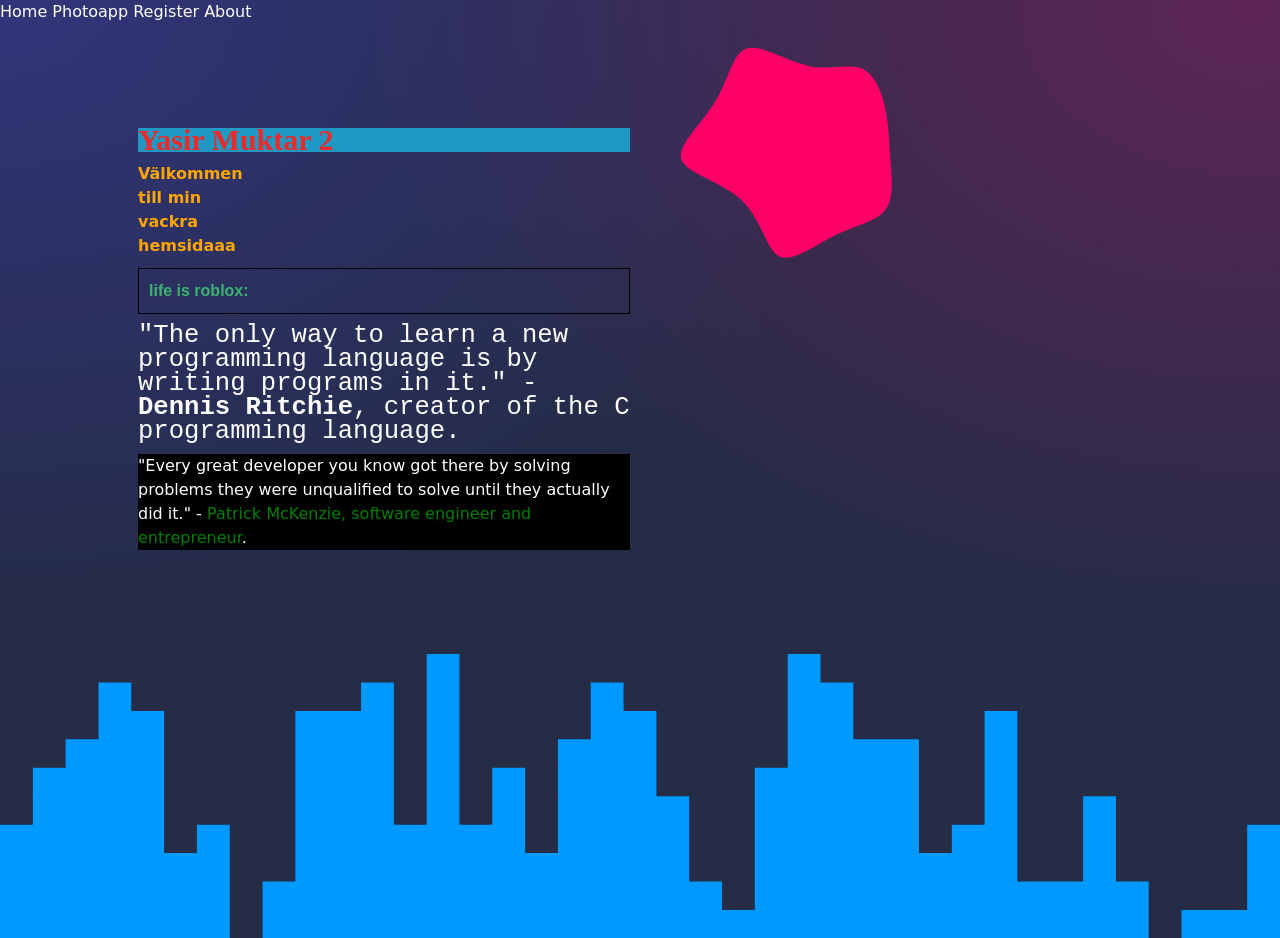
==== docs/index.html @ ff967b27 "CommitName" ====
<!DOCTYPE html>
<html lang="en" class="dark">
	<head>
		<meta charset="utf-8" />
		<link rel="icon" href="./favicon.png" />
		<meta name="viewport" content="width=device-width" />
		
		<link href="./_app/immutable/assets/0.CkoOo49k.css" rel="stylesheet">
		<link href="./_app/immutable/assets/2.Bvp-52qO.css" rel="stylesheet">
		<link rel="modulepreload" href="./_app/immutable/entry/start._t4psVDd.js">
		<link rel="modulepreload" href="./_app/immutable/chunks/entry.CQvxlo0r.js">
		<link rel="modulepreload" href="./_app/immutable/chunks/scheduler.Bnzw7RF6.js">
		<link rel="modulepreload" href="./_app/immutable/chunks/paths.CDs2u1xq.js">
		<link rel="modulepreload" href="./_app/immutable/entry/app.6u-N7lwZ.js">
		<link rel="modulepreload" href="./_app/immutable/chunks/index.Dfy6IGNO.js">
		<link rel="modulepreload" href="./_app/immutable/nodes/0.BbJ3l60i.js">
		<link rel="modulepreload" href="./_app/immutable/nodes/2.BrM-Hi9c.js">
	</head>
	<body data-sveltekit-preload-data="hover" data-theme="skeleton">
		<div style="display: contents">  <a href="./" data-svelte-h="svelte-1e6p6b9">Home</a> <a href="./photoapp" data-svelte-h="svelte-18v2arm">Photoapp</a> <a href="./register" data-svelte-h="svelte-1vq9c9a">Register</a> <a href="./about" data-svelte-h="svelte-2hnrj4">About</a>   <main class="svelte-1eyg1ui" data-svelte-h="svelte-1wphv04"><div class="svelte-1eyg1ui"><h1 class="name svelte-1eyg1ui">Yasir Muktar 2</h1> <h2 class="item svelte-1eyg1ui">Välkommen till min vackra hemsidaaa</h2> <h3 id="number" class="svelte-1eyg1ui">life is roblox:</h3> <p id="inspo" class="svelte-1eyg1ui">&quot;The only way to learn a new programming language is by writing programs in it.&quot; - <strong>Dennis Ritchie</strong>, creator of the C programming language.</p> <p style="background-color:black" class="svelte-1eyg1ui">&quot;Every great developer you know got there by solving problems they were unqualified to solve until they actually did it.&quot; - <span class="svelte-1eyg1ui">Patrick McKenzie, software engineer and entrepreneur</span>.</p> </div>  <svg viewBox="0 0 300 300" xmlns="http://www.w3.org/2000/svg"><path fill="#FF0066" d="M29.5,-44C37.1,-41,41.4,-30.9,43.5,-21.3C45.7,-11.7,45.8,-2.5,46.6,8.2C47.5,19,49.1,31.5,43.9,38.7C38.7,45.9,26.6,47.8,14.3,53.8C1.9,59.9,-10.8,70,-18.4,66.2C-26,62.4,-28.6,44.7,-40.2,33.5C-51.8,22.4,-72.5,17.9,-75.7,9.6C-78.8,1.3,-64.3,-10.7,-56.1,-24.3C-47.8,-37.9,-45.8,-53,-37.5,-55.7C-29.2,-58.3,-14.6,-48.4,-1.8,-45.6C10.9,-42.7,21.9,-46.9,29.5,-44Z" transform=" translate(100,70)"></path></svg></main> <svg xmlns="http://www.w3.org/2000/svg" viewBox="0 0 1440 320"><path fill="#0099ff" fill-opacity="1" d="M0,160L0,192L36.9,192L36.9,128L73.8,128L73.8,96L110.8,96L110.8,32L147.7,32L147.7,64L184.6,64L184.6,224L221.5,224L221.5,192L258.5,192L258.5,320L295.4,320L295.4,256L332.3,256L332.3,64L369.2,64L369.2,64L406.2,64L406.2,32L443.1,32L443.1,192L480,192L480,0L516.9,0L516.9,192L553.8,192L553.8,128L590.8,128L590.8,224L627.7,224L627.7,96L664.6,96L664.6,32L701.5,32L701.5,64L738.5,64L738.5,160L775.4,160L775.4,256L812.3,256L812.3,288L849.2,288L849.2,128L886.2,128L886.2,0L923.1,0L923.1,32L960,32L960,96L996.9,96L996.9,96L1033.8,96L1033.8,224L1070.8,224L1070.8,192L1107.7,192L1107.7,64L1144.6,64L1144.6,256L1181.5,256L1181.5,256L1218.5,256L1218.5,160L1255.4,160L1255.4,256L1292.3,256L1292.3,320L1329.2,320L1329.2,288L1366.2,288L1366.2,288L1403.1,288L1403.1,192L1440,192L1440,320L1403.1,320L1403.1,320L1366.2,320L1366.2,320L1329.2,320L1329.2,320L1292.3,320L1292.3,320L1255.4,320L1255.4,320L1218.5,320L1218.5,320L1181.5,320L1181.5,320L1144.6,320L1144.6,320L1107.7,320L1107.7,320L1070.8,320L1070.8,320L1033.8,320L1033.8,320L996.9,320L996.9,320L960,320L960,320L923.1,320L923.1,320L886.2,320L886.2,320L849.2,320L849.2,320L812.3,320L812.3,320L775.4,320L775.4,320L738.5,320L738.5,320L701.5,320L701.5,320L664.6,320L664.6,320L627.7,320L627.7,320L590.8,320L590.8,320L553.8,320L553.8,320L516.9,320L516.9,320L480,320L480,320L443.1,320L443.1,320L406.2,320L406.2,320L369.2,320L369.2,320L332.3,320L332.3,320L295.4,320L295.4,320L258.5,320L258.5,320L221.5,320L221.5,320L184.6,320L184.6,320L147.7,320L147.7,320L110.8,320L110.8,320L73.8,320L73.8,320L36.9,320L36.9,320L0,320L0,320Z"></path></svg> 
			
			<script>
				{
					__sveltekit_cjwjh6 = {
						base: new URL(".", location).pathname.slice(0, -1)
					};

					const element = document.currentScript.parentElement;

					const data = [null,null];

					Promise.all([
						import("./_app/immutable/entry/start._t4psVDd.js"),
						import("./_app/immutable/entry/app.6u-N7lwZ.js")
					]).then(([kit, app]) => {
						kit.start(app, element, {
							node_ids: [0, 2],
							data,
							form: null,
							error: null
						});
					});
				}
			</script>
		</div>
	</body>
</html>
---- docs/_app/immutable/assets/0.CkoOo49k.css ----
*,:before,:after{--tw-border-spacing-x: 0;--tw-border-spacing-y: 0;--tw-translate-x: 0;--tw-translate-y: 0;--tw-rotate: 0;--tw-skew-x: 0;--tw-skew-y: 0;--tw-scale-x: 1;--tw-scale-y: 1;--tw-pan-x: ;--tw-pan-y: ;--tw-pinch-zoom: ;--tw-scroll-snap-strictness: proximity;--tw-gradient-from-position: ;--tw-gradient-via-position: ;--tw-gradient-to-position: ;--tw-ordinal: ;--tw-slashed-zero: ;--tw-numeric-figure: ;--tw-numeric-spacing: ;--tw-numeric-fraction: ;--tw-ring-inset: ;--tw-ring-offset-width: 0px;--tw-ring-offset-color: #fff;--tw-ring-color: rgb(59 130 246 / .5);--tw-ring-offset-shadow: 0 0 #0000;--tw-ring-shadow: 0 0 #0000;--tw-shadow: 0 0 #0000;--tw-shadow-colored: 0 0 #0000;--tw-blur: ;--tw-brightness: ;--tw-contrast: ;--tw-grayscale: ;--tw-hue-rotate: ;--tw-invert: ;--tw-saturate: ;--tw-sepia: ;--tw-drop-shadow: ;--tw-backdrop-blur: ;--tw-backdrop-brightness: ;--tw-backdrop-contrast: ;--tw-backdrop-grayscale: ;--tw-backdrop-hue-rotate: ;--tw-backdrop-invert: ;--tw-backdrop-opacity: ;--tw-backdrop-saturate: ;--tw-backdrop-sepia: ;--tw-contain-size: ;--tw-contain-layout: ;--tw-contain-paint: ;--tw-contain-style: }::backdrop{--tw-border-spacing-x: 0;--tw-border-spacing-y: 0;--tw-translate-x: 0;--tw-translate-y: 0;--tw-rotate: 0;--tw-skew-x: 0;--tw-skew-y: 0;--tw-scale-x: 1;--tw-scale-y: 1;--tw-pan-x: ;--tw-pan-y: ;--tw-pinch-zoom: ;--tw-scroll-snap-strictness: proximity;--tw-gradient-from-position: ;--tw-gradient-via-position: ;--tw-gradient-to-position: ;--tw-ordinal: ;--tw-slashed-zero: ;--tw-numeric-figure: ;--tw-numeric-spacing: ;--tw-numeric-fraction: ;--tw-ring-inset: ;--tw-ring-offset-width: 0px;--tw-ring-offset-color: #fff;--tw-ring-color: rgb(59 130 246 / .5);--tw-ring-offset-shadow: 0 0 #0000;--tw-ring-shadow: 0 0 #0000;--tw-shadow: 0 0 #0000;--tw-shadow-colored: 0 0 #0000;--tw-blur: ;--tw-brightness: ;--tw-contrast: ;--tw-grayscale: ;--tw-hue-rotate: ;--tw-invert: ;--tw-saturate: ;--tw-sepia: ;--tw-drop-shadow: ;--tw-backdrop-blur: ;--tw-backdrop-brightness: ;--tw-backdrop-contrast: ;--tw-backdrop-grayscale: ;--tw-backdrop-hue-rotate: ;--tw-backdrop-invert: ;--tw-backdrop-opacity: ;--tw-backdrop-saturate: ;--tw-backdrop-sepia: ;--tw-contain-size: ;--tw-contain-layout: ;--tw-contain-paint: ;--tw-contain-style: }*,:before,:after{box-sizing:border-box;border-width:0;border-style:solid;border-color:#e5e7eb}:before,:after{--tw-content: ""}html,:host{line-height:1.5;-webkit-text-size-adjust:100%;-moz-tab-size:4;-o-tab-size:4;tab-size:4;font-family:ui-sans-serif,system-ui,sans-serif,"Apple Color Emoji","Segoe UI Emoji",Segoe UI Symbol,"Noto Color Emoji";font-feature-settings:normal;font-variation-settings:normal;-webkit-tap-highlight-color:transparent}body{margin:0;line-height:inherit}hr{height:0;color:inherit;border-top-width:1px}abbr:where([title]){-webkit-text-decoration:underline dotted;text-decoration:underline dotted}h1,h2,h3{font-size:inherit;font-weight:inherit}a{color:inherit;text-decoration:inherit}b,strong{font-weight:bolder}samp{font-family:ui-monospace,SFMono-Regular,Menlo,Monaco,Consolas,Liberation Mono,Courier New,monospace;font-feature-settings:normal;font-variation-settings:normal;font-size:1em}small{font-size:80%}sub,sup{font-size:75%;line-height:0;position:relative;vertical-align:baseline}sub{bottom:-.25em}sup{top:-.5em}button,input,optgroup,select,textarea{font-family:inherit;font-feature-settings:inherit;font-variation-settings:inherit;font-size:100%;font-weight:inherit;line-height:inherit;letter-spacing:inherit;color:inherit;margin:0;padding:0}button,select{text-transform:none}button,input:where([type=button]),input:where([type=reset]),input:where([type=submit]){-webkit-appearance:button;background-color:transparent;background-image:none}:-moz-focusring{outline:auto}:-moz-ui-invalid{box-shadow:none}progress{vertical-align:baseline}::-webkit-inner-spin-button,::-webkit-outer-spin-button{height:auto}[type=search]{-webkit-appearance:textfield;outline-offset:-2px}::-webkit-search-decoration{-webkit-appearance:none}::-webkit-file-upload-button{-webkit-appearance:button;font:inherit}summary{display:list-item}dl,dd,h1,h2,h3,hr,figure,p{margin:0}fieldset{margin:0;padding:0}ol,ul,menu{list-style:none;margin:0;padding:0}dialog{padding:0}textarea{resize:vertical}input::-moz-placeholder,textarea::-moz-placeholder{opacity:1;color:#9ca3af}input::placeholder,textarea::placeholder{opacity:1;color:#9ca3af}button,[role=button]{cursor:pointer}:disabled{cursor:default}img,svg,video,canvas,audio,iframe,embed,object{display:block;vertical-align:middle}img,video{max-width:100%;height:auto}[hidden]:where(:not([hidden=until-found])){display:none}[type=text],input:where(:not([type])),[type=email],[type=url],[type=password],[type=number],[type=date],[type=datetime-local],[type=month],[type=search],[type=tel],[type=time],[type=week],[multiple],textarea,select{-webkit-appearance:none;-moz-appearance:none;appearance:none;background-color:#fff;border-color:#6b7280;border-width:1px;border-radius:0;padding:.5rem .75rem;font-size:1rem;line-height:1.5rem;--tw-shadow: 0 0 #0000}[type=text]:focus,input:where(:not([type])):focus,[type=email]:focus,[type=url]:focus,[type=password]:focus,[type=number]:focus,[type=date]:focus,[type=datetime-local]:focus,[type=month]:focus,[type=search]:focus,[type=tel]:focus,[type=time]:focus,[type=week]:focus,[multiple]:focus,textarea:focus,select:focus{outline:2px solid transparent;outline-offset:2px;--tw-ring-inset: var(--tw-empty, );--tw-ring-offset-width: 0px;--tw-ring-offset-color: #fff;--tw-ring-color: #2563eb;--tw-ring-offset-shadow: var(--tw-ring-inset) 0 0 0 var(--tw-ring-offset-width) var(--tw-ring-offset-color);--tw-ring-shadow: var(--tw-ring-inset) 0 0 0 calc(1px + var(--tw-ring-offset-width)) var(--tw-ring-color);box-shadow:var(--tw-ring-offset-shadow),var(--tw-ring-shadow),var(--tw-shadow);border-color:#2563eb}input::-moz-placeholder,textarea::-moz-placeholder{color:#6b7280;opacity:1}input::placeholder,textarea::placeholder{color:#6b7280;opacity:1}::-webkit-datetime-edit-fields-wrapper{padding:0}::-webkit-date-and-time-value{min-height:1.5em;text-align:inherit}::-webkit-datetime-edit{display:inline-flex}::-webkit-datetime-edit,::-webkit-datetime-edit-year-field,::-webkit-datetime-edit-month-field,::-webkit-datetime-edit-day-field,::-webkit-datetime-edit-hour-field,::-webkit-datetime-edit-minute-field,::-webkit-datetime-edit-second-field,::-webkit-datetime-edit-millisecond-field,::-webkit-datetime-edit-meridiem-field{padding-top:0;padding-bottom:0}select{background-image:url("data:image/svg+xml,%3csvg xmlns='http://www.w3.org/2000/svg' fill='none' viewBox='0 0 20 20'%3e%3cpath stroke='%236b7280' stroke-linecap='round' stroke-linejoin='round' stroke-width='1.5' d='M6 8l4 4 4-4'/%3e%3c/svg%3e");background-position:right .5rem center;background-repeat:no-repeat;background-size:1.5em 1.5em;padding-right:2.5rem;-webkit-print-color-adjust:exact;print-color-adjust:exact}[multiple],[size]:where(select:not([size="1"])){background-image:initial;background-position:initial;background-repeat:unset;background-size:initial;padding-right:.75rem;-webkit-print-color-adjust:unset;print-color-adjust:unset}[type=checkbox],[type=radio]{-webkit-appearance:none;-moz-appearance:none;appearance:none;padding:0;-webkit-print-color-adjust:exact;print-color-adjust:exact;display:inline-block;vertical-align:middle;background-origin:border-box;-webkit-user-select:none;-moz-user-select:none;user-select:none;flex-shrink:0;height:1rem;width:1rem;color:#2563eb;background-color:#fff;border-color:#6b7280;border-width:1px;--tw-shadow: 0 0 #0000}[type=checkbox]{border-radius:0}[type=radio]{border-radius:100%}[type=checkbox]:focus,[type=radio]:focus{outline:2px solid transparent;outline-offset:2px;--tw-ring-inset: var(--tw-empty, );--tw-ring-offset-width: 2px;--tw-ring-offset-color: #fff;--tw-ring-color: #2563eb;--tw-ring-offset-shadow: var(--tw-ring-inset) 0 0 0 var(--tw-ring-offset-width) var(--tw-ring-offset-color);--tw-ring-shadow: var(--tw-ring-inset) 0 0 0 calc(2px + var(--tw-ring-offset-width)) var(--tw-ring-color);box-shadow:var(--tw-ring-offset-shadow),var(--tw-ring-shadow),var(--tw-shadow)}[type=checkbox]:checked,[type=radio]:checked{border-color:transparent;background-color:currentColor;background-size:100% 100%;background-position:center;background-repeat:no-repeat}[type=checkbox]:checked{background-image:url("data:image/svg+xml,%3csvg viewBox='0 0 16 16' fill='white' xmlns='http://www.w3.org/2000/svg'%3e%3cpath d='M12.207 4.793a1 1 0 010 1.414l-5 5a1 1 0 01-1.414 0l-2-2a1 1 0 011.414-1.414L6.5 9.086l4.293-4.293a1 1 0 011.414 0z'/%3e%3c/svg%3e")}@media (forced-colors: active){[type=checkbox]:checked{-webkit-appearance:auto;-moz-appearance:auto;appearance:auto}}[type=radio]:checked{background-image:url("data:image/svg+xml,%3csvg viewBox='0 0 16 16' fill='white' xmlns='http://www.w3.org/2000/svg'%3e%3ccircle cx='8' cy='8' r='3'/%3e%3c/svg%3e")}@media (forced-colors: active){[type=radio]:checked{-webkit-appearance:auto;-moz-appearance:auto;appearance:auto}}[type=checkbox]:checked:hover,[type=checkbox]:checked:focus,[type=radio]:checked:hover,[type=radio]:checked:focus{border-color:transparent;background-color:currentColor}[type=checkbox]:indeterminate{background-image:url("data:image/svg+xml,%3csvg xmlns='http://www.w3.org/2000/svg' fill='none' viewBox='0 0 16 16'%3e%3cpath stroke='white' stroke-linecap='round' stroke-linejoin='round' stroke-width='2' d='M4 8h8'/%3e%3c/svg%3e");border-color:transparent;background-color:currentColor;background-size:100% 100%;background-position:center;background-repeat:no-repeat}@media (forced-colors: active){[type=checkbox]:indeterminate{-webkit-appearance:auto;-moz-appearance:auto;appearance:auto}}[type=checkbox]:indeterminate:hover,[type=checkbox]:indeterminate:focus{border-color:transparent;background-color:currentColor}[type=file]{background:unset;border-color:inherit;border-width:0;border-radius:0;padding:0;font-size:unset;line-height:inherit}[type=file]:focus{outline:1px solid ButtonText;outline:1px auto -webkit-focus-ring-color}body{background-color:rgb(var(--color-surface-50));font-size:1rem;line-height:1.5rem;font-family:var(--theme-font-family-base);color:rgba(var(--theme-font-color-base))}.dark body{background-color:rgb(var(--color-surface-900));color:rgba(var(--theme-font-color-dark))}::-moz-selection{background-color:rgb(var(--color-primary-500) / .3)}::selection{background-color:rgb(var(--color-primary-500) / .3)}html{-webkit-tap-highlight-color:rgba(128,128,128,.5);scrollbar-color:rgba(0,0,0,.2) rgba(255,255,255,.05)}:root{scrollbar-color:rgba(128,128,128,.5) rgba(0,0,0,.1);scrollbar-width:thin}html.dark{scrollbar-color:rgba(255,255,255,.1) rgba(0,0,0,.05)}hr:not(.divider){display:block;border-top-width:1px;border-style:solid;border-color:rgb(var(--color-surface-300))}.dark hr:not(.divider){border-color:rgb(var(--color-surface-600))}fieldset,label{display:block}::-moz-placeholder{color:rgb(var(--color-surface-500))}::placeholder{color:rgb(var(--color-surface-500))}.dark ::-moz-placeholder{color:rgb(var(--color-surface-400))}.dark ::placeholder{color:rgb(var(--color-surface-400))}:is(.dark input::-webkit-calendar-picker-indicator){--tw-invert: invert(100%);filter:var(--tw-blur) var(--tw-brightness) var(--tw-contrast) var(--tw-grayscale) var(--tw-hue-rotate) var(--tw-invert) var(--tw-saturate) var(--tw-sepia) var(--tw-drop-shadow)}input[type=search]::-webkit-search-cancel-button{-webkit-appearance:none;background:url("data:image/svg+xml,%3Csvg xmlns='http://www.w3.org/2000/svg' viewBox='0 0 512 512'%3E%3Cpath d='M256 8C119 8 8 119 8 256s111 248 248 248 248-111 248-248S393 8 256 8zm121.6 313.1c4.7 4.7 4.7 12.3 0 17L338 377.6c-4.7 4.7-12.3 4.7-17 0L256 312l-65.1 65.6c-4.7 4.7-12.3 4.7-17 0L134.4 338c-4.7-4.7-4.7-12.3 0-17l65.6-65-65.6-65.1c-4.7-4.7-4.7-12.3 0-17l39.6-39.6c4.7-4.7 12.3-4.7 17 0l65 65.7 65.1-65.6c4.7-4.7 12.3-4.7 17 0l39.6 39.6c4.7 4.7 4.7 12.3 0 17L312 256l65.6 65.1z'/%3E%3C/svg%3E") no-repeat 50% 50%;pointer-events:none;height:1rem;width:1rem;border-radius:9999px;background-size:contain;opacity:0}input[type=search]:focus::-webkit-search-cancel-button{pointer-events:auto;opacity:1}:is(.dark input[type=search]::-webkit-search-cancel-button){--tw-invert: invert(100%);filter:var(--tw-blur) var(--tw-brightness) var(--tw-contrast) var(--tw-grayscale) var(--tw-hue-rotate) var(--tw-invert) var(--tw-saturate) var(--tw-sepia) var(--tw-drop-shadow)}progress{webkit-appearance:none;-moz-appearance:none;-webkit-appearance:none;appearance:none;height:.5rem;width:100%;overflow:hidden;border-radius:var(--theme-rounded-base);background-color:rgb(var(--color-surface-400))}.dark progress{background-color:rgb(var(--color-surface-500))}progress::-webkit-progress-bar{background-color:rgb(var(--color-surface-400))}.dark progress::-webkit-progress-bar{background-color:rgb(var(--color-surface-500))}progress::-webkit-progress-value{background-color:rgb(var(--color-surface-900))}.dark progress::-webkit-progress-value{background-color:rgb(var(--color-surface-50))}::-moz-progress-bar{background-color:rgb(var(--color-surface-900))}.dark ::-moz-progress-bar{background-color:rgb(var(--color-surface-50))}:indeterminate::-moz-progress-bar{width:0}input[type=file]:not(.file-dropzone-input)::file-selector-button:disabled{cursor:not-allowed;opacity:.5}input[type=file]:not(.file-dropzone-input)::file-selector-button:disabled:hover{--tw-brightness: brightness(1);filter:var(--tw-blur) var(--tw-brightness) var(--tw-contrast) var(--tw-grayscale) var(--tw-hue-rotate) var(--tw-invert) var(--tw-saturate) var(--tw-sepia) var(--tw-drop-shadow)}input[type=file]:not(.file-dropzone-input)::file-selector-button:disabled:active{--tw-scale-x: 1;--tw-scale-y: 1;transform:translate(var(--tw-translate-x),var(--tw-translate-y)) rotate(var(--tw-rotate)) skew(var(--tw-skew-x)) skewY(var(--tw-skew-y)) scaleX(var(--tw-scale-x)) scaleY(var(--tw-scale-y))}input[type=file]:not(.file-dropzone-input)::file-selector-button{font-size:.875rem;line-height:1.25rem;padding:.375rem .75rem;white-space:nowrap;text-align:center;display:inline-flex;align-items:center;justify-content:center;transition-property:all;transition-timing-function:cubic-bezier(.4,0,.2,1);transition-duration:.15s;border-radius:var(--theme-rounded-base);background-color:rgb(var(--color-surface-900));color:rgb(var(--color-surface-50));margin-right:.5rem;border-width:0px}input[type=file]:not(.file-dropzone-input)::file-selector-button>:not([hidden])~:not([hidden]){--tw-space-x-reverse: 0;margin-right:calc(.5rem * var(--tw-space-x-reverse));margin-left:calc(.5rem * calc(1 - var(--tw-space-x-reverse)))}input[type=file]:not(.file-dropzone-input)::file-selector-button:hover{--tw-brightness: brightness(1.15);filter:var(--tw-blur) var(--tw-brightness) var(--tw-contrast) var(--tw-grayscale) var(--tw-hue-rotate) var(--tw-invert) var(--tw-saturate) var(--tw-sepia) var(--tw-drop-shadow)}input[type=file]:not(.file-dropzone-input)::file-selector-button:active{--tw-scale-x: 95%;--tw-scale-y: 95%;transform:translate(var(--tw-translate-x),var(--tw-translate-y)) rotate(var(--tw-rotate)) skew(var(--tw-skew-x)) skewY(var(--tw-skew-y)) scaleX(var(--tw-scale-x)) scaleY(var(--tw-scale-y));--tw-brightness: brightness(.9);filter:var(--tw-blur) var(--tw-brightness) var(--tw-contrast) var(--tw-grayscale) var(--tw-hue-rotate) var(--tw-invert) var(--tw-saturate) var(--tw-sepia) var(--tw-drop-shadow)}.dark input[type=file]:not(.file-dropzone-input)::file-selector-button{background-color:rgb(var(--color-surface-50));color:rgb(var(--color-surface-900))}[type=range]{width:100%;accent-color:rgb(var(--color-surface-900) / 1)}:is(.dark [type=range]){accent-color:rgb(var(--color-surface-50) / 1)}[data-sort]{cursor:pointer}[data-sort]:hover:hover,.dark [data-sort]:hover:hover{background-color:rgb(var(--color-primary-500) / .1)}[data-sort]:after{margin-left:.5rem!important;opacity:0;--tw-content: "↓" !important;content:var(--tw-content)!important}[data-popup]{position:absolute;top:0;left:0;display:none;transition-property:opacity;transition-timing-function:cubic-bezier(.4,0,.2,1);transition-duration:.15s}:root [data-theme=skeleton]{--theme-font-family-base: system-ui;--theme-font-family-heading: system-ui;--theme-font-color-base: 0 0 0;--theme-font-color-dark: 255 255 255;--theme-rounded-base: 9999px;--theme-rounded-container: 8px;--theme-border-base: 1px;--on-primary: 0 0 0;--on-secondary: 255 255 255;--on-tertiary: 0 0 0;--on-success: 0 0 0;--on-warning: 0 0 0;--on-error: 255 255 255;--on-surface: 255 255 255;--color-primary-50: 219 245 236;--color-primary-100: 207 241 230;--color-primary-200: 195 238 224;--color-primary-300: 159 227 205;--color-primary-400: 87 207 167;--color-primary-500: 15 186 129;--color-primary-600: 14 167 116;--color-primary-700: 11 140 97;--color-primary-800: 9 112 77;--color-primary-900: 7 91 63;--color-secondary-50: 229 227 251;--color-secondary-100: 220 218 250;--color-secondary-200: 211 209 249;--color-secondary-300: 185 181 245;--color-secondary-400: 132 126 237;--color-secondary-500: 79 70 229;--color-secondary-600: 71 63 206;--color-secondary-700: 59 53 172;--color-secondary-800: 47 42 137;--color-secondary-900: 39 34 112;--color-tertiary-50: 219 242 252;--color-tertiary-100: 207 237 251;--color-tertiary-200: 195 233 250;--color-tertiary-300: 159 219 246;--color-tertiary-400: 86 192 240;--color-tertiary-500: 14 165 233;--color-tertiary-600: 13 149 210;--color-tertiary-700: 11 124 175;--color-tertiary-800: 8 99 140;--color-tertiary-900: 7 81 114;--color-success-50: 237 247 220;--color-success-100: 230 245 208;--color-success-200: 224 242 197;--color-success-300: 206 235 162;--color-success-400: 169 219 92;--color-success-500: 132 204 22;--color-success-600: 119 184 20;--color-success-700: 99 153 17;--color-success-800: 79 122 13;--color-success-900: 65 100 11;--color-warning-50: 252 244 218;--color-warning-100: 251 240 206;--color-warning-200: 250 236 193;--color-warning-300: 247 225 156;--color-warning-400: 240 202 82;--color-warning-500: 234 179 8;--color-warning-600: 211 161 7;--color-warning-700: 176 134 6;--color-warning-800: 140 107 5;--color-warning-900: 115 88 4;--color-error-50: 249 221 234;--color-error-100: 246 209 228;--color-error-200: 244 198 221;--color-error-300: 238 163 200;--color-error-400: 225 94 159;--color-error-500: 212 25 118;--color-error-600: 191 23 106;--color-error-700: 159 19 89;--color-error-800: 127 15 71;--color-error-900: 104 12 58;--color-surface-50: 228 230 238;--color-surface-100: 219 222 233;--color-surface-200: 210 214 227;--color-surface-300: 182 189 210;--color-surface-400: 128 140 177;--color-surface-500: 73 90 143;--color-surface-600: 66 81 129;--color-surface-700: 55 68 107;--color-surface-800: 44 54 86;--color-surface-900: 36 44 70}[data-theme=skeleton] h1,[data-theme=skeleton] h2,[data-theme=skeleton] h3{font-weight:700}[data-theme=skeleton]{background-image:radial-gradient(at 0% 0%,rgba(var(--color-secondary-500) / .33) 0px,transparent 50%),radial-gradient(at 98% 1%,rgba(var(--color-error-500) / .33) 0px,transparent 50%);background-attachment:fixed;background-position:center;background-repeat:no-repeat;background-size:cover}.container{width:100%}@media (min-width: 640px){.container{max-width:640px}}@media (min-width: 768px){.container{max-width:768px}}@media (min-width: 1024px){.container{max-width:1024px}}@media (min-width: 1280px){.container{max-width:1280px}}@media (min-width: 1536px){.container{max-width:1536px}}.h1{font-size:1.875rem;line-height:2.25rem;font-family:var(--theme-font-family-heading)}.h2{font-size:1.5rem;line-height:2rem;font-family:var(--theme-font-family-heading)}.h3{font-size:1.25rem;line-height:1.75rem;font-family:var(--theme-font-family-heading)}.anchor{--tw-text-opacity: 1;color:rgb(var(--color-primary-700) / var(--tw-text-opacity));text-decoration-line:underline}.anchor:hover{--tw-brightness: brightness(1.1);filter:var(--tw-blur) var(--tw-brightness) var(--tw-contrast) var(--tw-grayscale) var(--tw-hue-rotate) var(--tw-invert) var(--tw-saturate) var(--tw-sepia) var(--tw-drop-shadow)}:is(.dark .anchor){--tw-text-opacity: 1;color:rgb(var(--color-primary-500) / var(--tw-text-opacity))}.alert{display:flex;flex-direction:column;align-items:flex-start;padding:1rem;color:rgb(var(--color-surface-900));border-radius:var(--theme-rounded-container)}.alert>:not([hidden])~:not([hidden]){--tw-space-y-reverse: 0;margin-top:calc(1rem * calc(1 - var(--tw-space-y-reverse)));margin-bottom:calc(1rem * var(--tw-space-y-reverse))}.dark .alert{color:rgb(var(--color-surface-50))}.label>:not([hidden])~:not([hidden]){--tw-space-y-reverse: 0;margin-top:calc(.25rem * calc(1 - var(--tw-space-y-reverse)));margin-bottom:calc(.25rem * var(--tw-space-y-reverse))}.input,.textarea,.select{width:100%;transition-property:color,background-color,border-color,text-decoration-color,fill,stroke,opacity,box-shadow,transform,filter,-webkit-backdrop-filter;transition-property:color,background-color,border-color,text-decoration-color,fill,stroke,opacity,box-shadow,transform,filter,backdrop-filter;transition-property:color,background-color,border-color,text-decoration-color,fill,stroke,opacity,box-shadow,transform,filter,backdrop-filter,-webkit-backdrop-filter;transition-timing-function:cubic-bezier(.4,0,.2,1);transition-duration:.2s;background-color:rgb(var(--color-surface-200));--tw-ring-offset-shadow: var(--tw-ring-inset) 0 0 0 var(--tw-ring-offset-width) var(--tw-ring-offset-color) !important;--tw-ring-shadow: var(--tw-ring-inset) 0 0 0 calc(0px + var(--tw-ring-offset-width)) var(--tw-ring-color) !important;box-shadow:var(--tw-ring-offset-shadow),var(--tw-ring-shadow),var(--tw-shadow, 0 0 #0000)!important;border-width:var(--theme-border-base);border-color:rgb(var(--color-surface-400))}.dark .input,.dark .textarea,.dark .select{background-color:rgb(var(--color-surface-700));border-color:rgb(var(--color-surface-500))}.input:hover,.textarea:hover,.select:hover{--tw-brightness: brightness(1.05);filter:var(--tw-blur) var(--tw-brightness) var(--tw-contrast) var(--tw-grayscale) var(--tw-hue-rotate) var(--tw-invert) var(--tw-saturate) var(--tw-sepia) var(--tw-drop-shadow)}.input:focus,.textarea:focus,.select:focus{--tw-brightness: brightness(1.05);filter:var(--tw-blur) var(--tw-brightness) var(--tw-contrast) var(--tw-grayscale) var(--tw-hue-rotate) var(--tw-invert) var(--tw-saturate) var(--tw-sepia) var(--tw-drop-shadow)}.input:focus-within,.textarea:focus-within,.select:focus-within{--tw-border-opacity: 1;border-color:rgb(var(--color-primary-500) / var(--tw-border-opacity))}.input{border-radius:var(--theme-rounded-base)}.textarea,.select{border-radius:var(--theme-rounded-container)}.select>:not([hidden])~:not([hidden]){--tw-space-y-reverse: 0;margin-top:calc(.25rem * calc(1 - var(--tw-space-y-reverse)));margin-bottom:calc(.25rem * var(--tw-space-y-reverse))}.select{padding:.5rem 2rem .5rem .5rem}.select[size]{background-image:none}.select optgroup>:not([hidden])~:not([hidden]){--tw-space-y-reverse: 0;margin-top:calc(.25rem * calc(1 - var(--tw-space-y-reverse)));margin-bottom:calc(.25rem * var(--tw-space-y-reverse))}.select optgroup{font-weight:700}.select optgroup option{margin-left:0;padding-left:0}.select optgroup option:first-of-type{margin-top:.75rem}.select optgroup option:last-child{margin-bottom:.75rem!important}.select option{cursor:pointer;padding:.5rem 1rem;background-color:rgb(var(--color-surface-200));border-radius:var(--theme-rounded-base)}.dark .select option{background-color:rgb(var(--color-surface-700))}.select option:checked{background:rgb(var(--color-primary-500)) linear-gradient(0deg,rgb(var(--color-primary-500)),rgb(var(--color-primary-500)));color:rgb(var(--on-primary))}.input[type=file]{padding:.25rem}.input[type=color]{height:2.5rem;width:2.5rem;cursor:pointer;overflow:hidden;border-style:none;border-radius:var(--theme-rounded-base);-webkit-appearance:none}.input[type=color]::-webkit-color-swatch-wrapper{padding:0}.input[type=color]::-webkit-color-swatch{border-style:none}.input[type=color]::-webkit-color-swatch:hover{--tw-brightness: brightness(1.1);filter:var(--tw-blur) var(--tw-brightness) var(--tw-contrast) var(--tw-grayscale) var(--tw-hue-rotate) var(--tw-invert) var(--tw-saturate) var(--tw-sepia) var(--tw-drop-shadow)}.input[type=color]::-moz-color-swatch{border-style:none}.input:disabled,.textarea:disabled,.select:disabled{cursor:not-allowed!important;opacity:.5!important}.input:disabled:hover,.textarea:disabled:hover,.select:disabled:hover{--tw-brightness: brightness(1) !important;filter:var(--tw-blur) var(--tw-brightness) var(--tw-contrast) var(--tw-grayscale) var(--tw-hue-rotate) var(--tw-invert) var(--tw-saturate) var(--tw-sepia) var(--tw-drop-shadow)!important}.input[readonly],.textarea[readonly],.select[readonly]{cursor:not-allowed!important;border-color:transparent!important}.input[readonly]:hover,.textarea[readonly]:hover,.select[readonly]:hover{--tw-brightness: brightness(1) !important;filter:var(--tw-blur) var(--tw-brightness) var(--tw-contrast) var(--tw-grayscale) var(--tw-hue-rotate) var(--tw-invert) var(--tw-saturate) var(--tw-sepia) var(--tw-drop-shadow)!important}.list{list-style-type:none}.list>:not([hidden])~:not([hidden]){--tw-space-y-reverse: 0;margin-top:calc(.25rem * calc(1 - var(--tw-space-y-reverse)));margin-bottom:calc(.25rem * var(--tw-space-y-reverse))}.list li{display:flex;align-items:center;border-radius:var(--theme-rounded-base)}.list li>:not([hidden])~:not([hidden]){--tw-space-x-reverse: 0;margin-right:calc(1rem * var(--tw-space-x-reverse));margin-left:calc(1rem * calc(1 - var(--tw-space-x-reverse)))}[data-popup] .\!arrow{position:absolute!important;height:.5rem!important;width:.5rem!important;--tw-rotate: 45deg !important;transform:translate(var(--tw-translate-x),var(--tw-translate-y)) rotate(var(--tw-rotate)) skew(var(--tw-skew-x)) skewY(var(--tw-skew-y)) scaleX(var(--tw-scale-x)) scaleY(var(--tw-scale-y))!important}[data-popup] .arrow{position:absolute;height:.5rem;width:.5rem;--tw-rotate: 45deg;transform:translate(var(--tw-translate-x),var(--tw-translate-y)) rotate(var(--tw-rotate)) skew(var(--tw-skew-x)) skewY(var(--tw-skew-y)) scaleX(var(--tw-scale-x)) scaleY(var(--tw-scale-y))}@media (min-width: 768px){.h1{font-size:3rem;line-height:1}.h2{font-size:2.25rem;line-height:2.5rem}.h3{font-size:1.5rem;line-height:2rem}}@media (min-width: 1024px){.alert{flex-direction:row;align-items:center}.alert>:not([hidden])~:not([hidden]){--tw-space-y-reverse: 0;margin-top:calc(0px * calc(1 - var(--tw-space-y-reverse)));margin-bottom:calc(0px * var(--tw-space-y-reverse));--tw-space-x-reverse: 0;margin-right:calc(1rem * var(--tw-space-x-reverse));margin-left:calc(1rem * calc(1 - var(--tw-space-x-reverse)))}}.visible{visibility:visible}.block{display:block}.inline{display:inline}.flex{display:flex}.grid{display:grid}.hidden{display:none}.flex-grow{flex-grow:1}.transform{transform:translate(var(--tw-translate-x),var(--tw-translate-y)) rotate(var(--tw-rotate)) skew(var(--tw-skew-x)) skewY(var(--tw-skew-y)) scaleX(var(--tw-scale-x)) scaleY(var(--tw-scale-y))}@keyframes spin{to{transform:rotate(360deg)}}.flex-wrap{flex-wrap:wrap}.border{border-width:1px}.blur{--tw-blur: blur(8px);filter:var(--tw-blur) var(--tw-brightness) var(--tw-contrast) var(--tw-grayscale) var(--tw-hue-rotate) var(--tw-invert) var(--tw-saturate) var(--tw-sepia) var(--tw-drop-shadow)}.transition{transition-property:color,background-color,border-color,text-decoration-color,fill,stroke,opacity,box-shadow,transform,filter,-webkit-backdrop-filter;transition-property:color,background-color,border-color,text-decoration-color,fill,stroke,opacity,box-shadow,transform,filter,backdrop-filter;transition-property:color,background-color,border-color,text-decoration-color,fill,stroke,opacity,box-shadow,transform,filter,backdrop-filter,-webkit-backdrop-filter;transition-timing-function:cubic-bezier(.4,0,.2,1);transition-duration:.15s}/*!
  Theme: GitHub Dark
  Description: Dark theme as seen on github.com
  Author: github.com
  Maintainer: @Hirse
  Updated: 2021-05-15

  Outdated base version: https://github.com/primer/github-syntax-dark
  Current colors taken from GitHub's CSS
*/.hljs{color:#c9d1d9;background:#0d1117}.hljs-doctag,.hljs-keyword,.hljs-meta .hljs-keyword,.hljs-template-tag,.hljs-template-variable,.hljs-type,.hljs-variable.language_{color:#ff7b72}.hljs-title,.hljs-title.class_,.hljs-title.class_.inherited__,.hljs-title.function_{color:#d2a8ff}.hljs-attr,.hljs-attribute,.hljs-literal,.hljs-meta,.hljs-number,.hljs-operator,.hljs-variable,.hljs-selector-attr,.hljs-selector-class,.hljs-selector-id{color:#79c0ff}.hljs-regexp,.hljs-string,.hljs-meta .hljs-string{color:#a5d6ff}.hljs-built_in,.hljs-symbol{color:#ffa657}.hljs-comment,.hljs-code,.hljs-formula{color:#8b949e}.hljs-name,.hljs-quote,.hljs-selector-tag,.hljs-selector-pseudo{color:#7ee787}.hljs-subst{color:#c9d1d9}.hljs-section{color:#1f6feb;font-weight:700}.hljs-bullet{color:#f2cc60}.hljs-emphasis{color:#c9d1d9;font-style:italic}.hljs-strong{color:#c9d1d9;font-weight:700}.hljs-addition{color:#aff5b4;background-color:#033a16}.hljs-deletion{color:#ffdcd7;background-color:#67060c}.anim-indeterminate.svelte-12wvf64{transform-origin:0% 50%;animation:svelte-12wvf64-anim-indeterminate 2s infinite linear}@keyframes svelte-12wvf64-anim-indeterminate{0%{transform:translate(0) scaleX(0)}40%{transform:translate(0) scaleX(.4)}to{transform:translate(100%) scaleX(.5)}}
---- docs/_app/immutable/assets/2.Bvp-52qO.css ----
main.svelte-1eyg1ui{margin:auto;width:80vw;height:70vh;display:grid;grid-template-columns:repeat(2,50%);overflow:hidden}h1.svelte-1eyg1ui{color:#ed2929;background-color:#1f98c4}h2.svelte-1eyg1ui{color:orange}h3.svelte-1eyg1ui{color:#3cb371;font-family:sans-serif;font-weight:700}.name.svelte-1eyg1ui{font-family:Gill Sans;font-size:30px}.item.svelte-1eyg1ui{width:100px;height:50}#number.svelte-1eyg1ui{border:1px solid black;padding:10px}#inspo.svelte-1eyg1ui{font-family:courier;font-size:160%}span.svelte-1eyg1ui{color:green}h1.svelte-1eyg1ui,h2.svelte-1eyg1ui,h3.svelte-1eyg1ui,p.svelte-1eyg1ui{display:block;margin:10px}div.svelte-1eyg1ui{margin:auto}
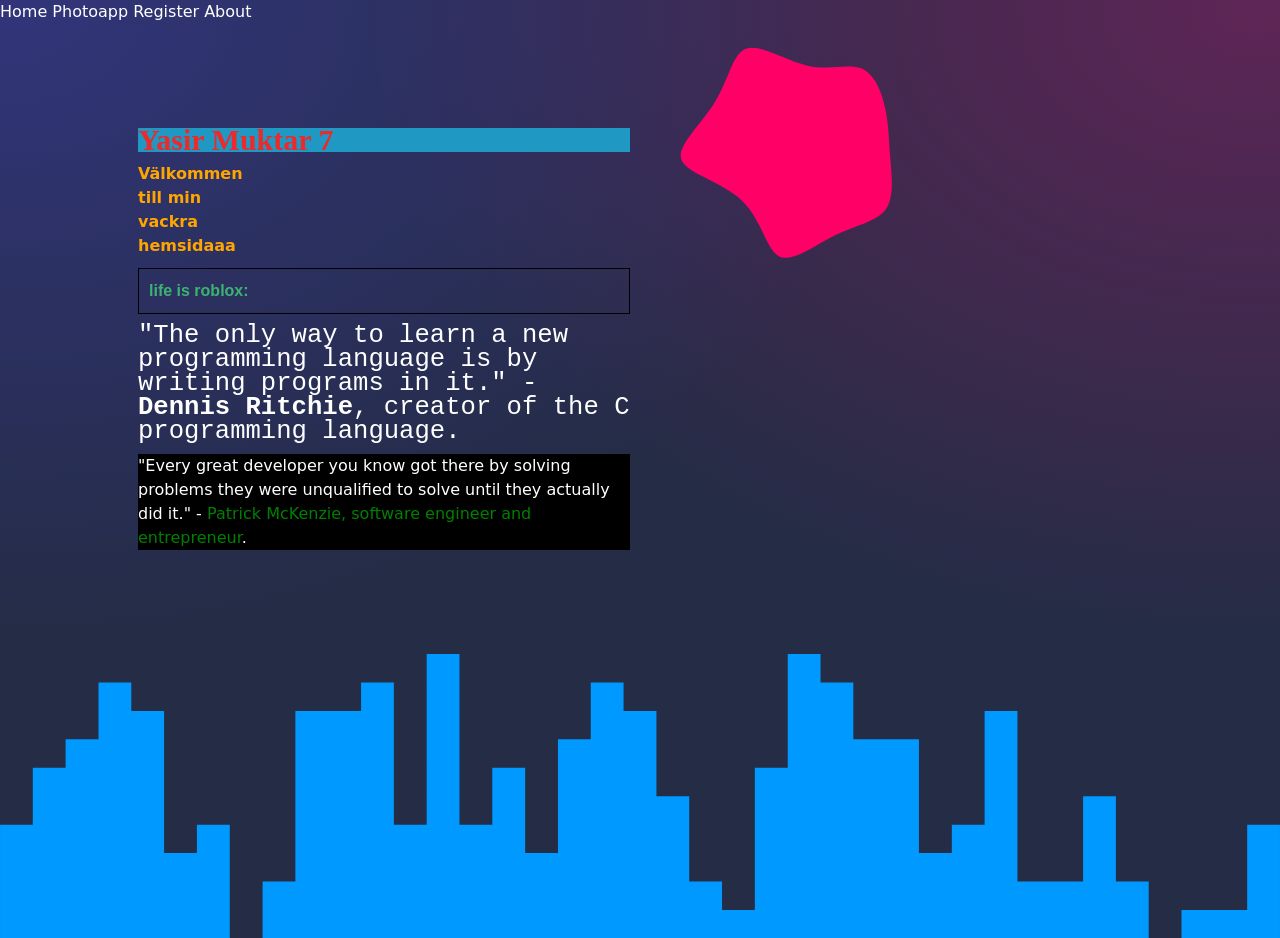
==== commit 1494856a: "Register" ====
--- a/docs/index.html
+++ b/docs/index.html
@@ -7,21 +7,22 @@
 		
 		<link href="./_app/immutable/assets/0.CkoOo49k.css" rel="stylesheet">
 		<link href="./_app/immutable/assets/2.Bvp-52qO.css" rel="stylesheet">
-		<link rel="modulepreload" href="./_app/immutable/entry/start._t4psVDd.js">
-		<link rel="modulepreload" href="./_app/immutable/chunks/entry.CQvxlo0r.js">
-		<link rel="modulepreload" href="./_app/immutable/chunks/scheduler.Bnzw7RF6.js">
-		<link rel="modulepreload" href="./_app/immutable/chunks/paths.CDs2u1xq.js">
-		<link rel="modulepreload" href="./_app/immutable/entry/app.6u-N7lwZ.js">
-		<link rel="modulepreload" href="./_app/immutable/chunks/index.Dfy6IGNO.js">
-		<link rel="modulepreload" href="./_app/immutable/nodes/0.BbJ3l60i.js">
-		<link rel="modulepreload" href="./_app/immutable/nodes/2.BrM-Hi9c.js">
+		<link rel="modulepreload" href="./_app/immutable/entry/start.xw8n48kd.js">
+		<link rel="modulepreload" href="./_app/immutable/chunks/entry.BW54wzJV.js">
+		<link rel="modulepreload" href="./_app/immutable/chunks/scheduler.NrZV1iTz.js">
+		<link rel="modulepreload" href="./_app/immutable/chunks/index.DfnQekQk.js">
+		<link rel="modulepreload" href="./_app/immutable/chunks/paths.B1MBKnog.js">
+		<link rel="modulepreload" href="./_app/immutable/entry/app.XOZgBWx9.js">
+		<link rel="modulepreload" href="./_app/immutable/chunks/index.qIyFuGNE.js">
+		<link rel="modulepreload" href="./_app/immutable/nodes/0.CY5Q0wb8.js">
+		<link rel="modulepreload" href="./_app/immutable/nodes/2.D9BvlylF.js">
 	</head>
 	<body data-sveltekit-preload-data="hover" data-theme="skeleton">
-		<div style="display: contents">  <a href="./" data-svelte-h="svelte-1e6p6b9">Home</a> <a href="./photoapp" data-svelte-h="svelte-18v2arm">Photoapp</a> <a href="./register" data-svelte-h="svelte-1vq9c9a">Register</a> <a href="./about" data-svelte-h="svelte-2hnrj4">About</a>   <main class="svelte-1eyg1ui" data-svelte-h="svelte-1wphv04"><div class="svelte-1eyg1ui"><h1 class="name svelte-1eyg1ui">Yasir Muktar 2</h1> <h2 class="item svelte-1eyg1ui">Välkommen till min vackra hemsidaaa</h2> <h3 id="number" class="svelte-1eyg1ui">life is roblox:</h3> <p id="inspo" class="svelte-1eyg1ui">&quot;The only way to learn a new programming language is by writing programs in it.&quot; - <strong>Dennis Ritchie</strong>, creator of the C programming language.</p> <p style="background-color:black" class="svelte-1eyg1ui">&quot;Every great developer you know got there by solving problems they were unqualified to solve until they actually did it.&quot; - <span class="svelte-1eyg1ui">Patrick McKenzie, software engineer and entrepreneur</span>.</p> </div>  <svg viewBox="0 0 300 300" xmlns="http://www.w3.org/2000/svg"><path fill="#FF0066" d="M29.5,-44C37.1,-41,41.4,-30.9,43.5,-21.3C45.7,-11.7,45.8,-2.5,46.6,8.2C47.5,19,49.1,31.5,43.9,38.7C38.7,45.9,26.6,47.8,14.3,53.8C1.9,59.9,-10.8,70,-18.4,66.2C-26,62.4,-28.6,44.7,-40.2,33.5C-51.8,22.4,-72.5,17.9,-75.7,9.6C-78.8,1.3,-64.3,-10.7,-56.1,-24.3C-47.8,-37.9,-45.8,-53,-37.5,-55.7C-29.2,-58.3,-14.6,-48.4,-1.8,-45.6C10.9,-42.7,21.9,-46.9,29.5,-44Z" transform=" translate(100,70)"></path></svg></main> <svg xmlns="http://www.w3.org/2000/svg" viewBox="0 0 1440 320"><path fill="#0099ff" fill-opacity="1" d="M0,160L0,192L36.9,192L36.9,128L73.8,128L73.8,96L110.8,96L110.8,32L147.7,32L147.7,64L184.6,64L184.6,224L221.5,224L221.5,192L258.5,192L258.5,320L295.4,320L295.4,256L332.3,256L332.3,64L369.2,64L369.2,64L406.2,64L406.2,32L443.1,32L443.1,192L480,192L480,0L516.9,0L516.9,192L553.8,192L553.8,128L590.8,128L590.8,224L627.7,224L627.7,96L664.6,96L664.6,32L701.5,32L701.5,64L738.5,64L738.5,160L775.4,160L775.4,256L812.3,256L812.3,288L849.2,288L849.2,128L886.2,128L886.2,0L923.1,0L923.1,32L960,32L960,96L996.9,96L996.9,96L1033.8,96L1033.8,224L1070.8,224L1070.8,192L1107.7,192L1107.7,64L1144.6,64L1144.6,256L1181.5,256L1181.5,256L1218.5,256L1218.5,160L1255.4,160L1255.4,256L1292.3,256L1292.3,320L1329.2,320L1329.2,288L1366.2,288L1366.2,288L1403.1,288L1403.1,192L1440,192L1440,320L1403.1,320L1403.1,320L1366.2,320L1366.2,320L1329.2,320L1329.2,320L1292.3,320L1292.3,320L1255.4,320L1255.4,320L1218.5,320L1218.5,320L1181.5,320L1181.5,320L1144.6,320L1144.6,320L1107.7,320L1107.7,320L1070.8,320L1070.8,320L1033.8,320L1033.8,320L996.9,320L996.9,320L960,320L960,320L923.1,320L923.1,320L886.2,320L886.2,320L849.2,320L849.2,320L812.3,320L812.3,320L775.4,320L775.4,320L738.5,320L738.5,320L701.5,320L701.5,320L664.6,320L664.6,320L627.7,320L627.7,320L590.8,320L590.8,320L553.8,320L553.8,320L516.9,320L516.9,320L480,320L480,320L443.1,320L443.1,320L406.2,320L406.2,320L369.2,320L369.2,320L332.3,320L332.3,320L295.4,320L295.4,320L258.5,320L258.5,320L221.5,320L221.5,320L184.6,320L184.6,320L147.7,320L147.7,320L110.8,320L110.8,320L73.8,320L73.8,320L36.9,320L36.9,320L0,320L0,320Z"></path></svg> 
+		<div style="display: contents">  <a href="./" data-svelte-h="svelte-1e6p6b9">Home</a> <a href="./photoapp" data-svelte-h="svelte-18v2arm">Photoapp</a> <a href="./register" data-svelte-h="svelte-1vq9c9a">Register</a> <a href="./about" data-svelte-h="svelte-2hnrj4">About</a>   <main class="svelte-1eyg1ui" data-svelte-h="svelte-nsun8b"><div class="svelte-1eyg1ui"><h1 class="name svelte-1eyg1ui">Yasir Muktar 7</h1> <h2 class="item svelte-1eyg1ui">Välkommen till min vackra hemsidaaa</h2> <h3 id="number" class="svelte-1eyg1ui">life is roblox:</h3> <p id="inspo" class="svelte-1eyg1ui">&quot;The only way to learn a new programming language is by writing programs in it.&quot; - <strong>Dennis Ritchie</strong>, creator of the C programming language.</p> <p style="background-color:black" class="svelte-1eyg1ui">&quot;Every great developer you know got there by solving problems they were unqualified to solve until they actually did it.&quot; - <span class="svelte-1eyg1ui">Patrick McKenzie, software engineer and entrepreneur</span>.</p> </div>  <svg viewBox="0 0 300 300" xmlns="http://www.w3.org/2000/svg"><path fill="#FF0066" d="M29.5,-44C37.1,-41,41.4,-30.9,43.5,-21.3C45.7,-11.7,45.8,-2.5,46.6,8.2C47.5,19,49.1,31.5,43.9,38.7C38.7,45.9,26.6,47.8,14.3,53.8C1.9,59.9,-10.8,70,-18.4,66.2C-26,62.4,-28.6,44.7,-40.2,33.5C-51.8,22.4,-72.5,17.9,-75.7,9.6C-78.8,1.3,-64.3,-10.7,-56.1,-24.3C-47.8,-37.9,-45.8,-53,-37.5,-55.7C-29.2,-58.3,-14.6,-48.4,-1.8,-45.6C10.9,-42.7,21.9,-46.9,29.5,-44Z" transform=" translate(100,70)"></path></svg></main> <svg xmlns="http://www.w3.org/2000/svg" viewBox="0 0 1440 320"><path fill="#0099ff" fill-opacity="1" d="M0,160L0,192L36.9,192L36.9,128L73.8,128L73.8,96L110.8,96L110.8,32L147.7,32L147.7,64L184.6,64L184.6,224L221.5,224L221.5,192L258.5,192L258.5,320L295.4,320L295.4,256L332.3,256L332.3,64L369.2,64L369.2,64L406.2,64L406.2,32L443.1,32L443.1,192L480,192L480,0L516.9,0L516.9,192L553.8,192L553.8,128L590.8,128L590.8,224L627.7,224L627.7,96L664.6,96L664.6,32L701.5,32L701.5,64L738.5,64L738.5,160L775.4,160L775.4,256L812.3,256L812.3,288L849.2,288L849.2,128L886.2,128L886.2,0L923.1,0L923.1,32L960,32L960,96L996.9,96L996.9,96L1033.8,96L1033.8,224L1070.8,224L1070.8,192L1107.7,192L1107.7,64L1144.6,64L1144.6,256L1181.5,256L1181.5,256L1218.5,256L1218.5,160L1255.4,160L1255.4,256L1292.3,256L1292.3,320L1329.2,320L1329.2,288L1366.2,288L1366.2,288L1403.1,288L1403.1,192L1440,192L1440,320L1403.1,320L1403.1,320L1366.2,320L1366.2,320L1329.2,320L1329.2,320L1292.3,320L1292.3,320L1255.4,320L1255.4,320L1218.5,320L1218.5,320L1181.5,320L1181.5,320L1144.6,320L1144.6,320L1107.7,320L1107.7,320L1070.8,320L1070.8,320L1033.8,320L1033.8,320L996.9,320L996.9,320L960,320L960,320L923.1,320L923.1,320L886.2,320L886.2,320L849.2,320L849.2,320L812.3,320L812.3,320L775.4,320L775.4,320L738.5,320L738.5,320L701.5,320L701.5,320L664.6,320L664.6,320L627.7,320L627.7,320L590.8,320L590.8,320L553.8,320L553.8,320L516.9,320L516.9,320L480,320L480,320L443.1,320L443.1,320L406.2,320L406.2,320L369.2,320L369.2,320L332.3,320L332.3,320L295.4,320L295.4,320L258.5,320L258.5,320L221.5,320L221.5,320L184.6,320L184.6,320L147.7,320L147.7,320L110.8,320L110.8,320L73.8,320L73.8,320L36.9,320L36.9,320L0,320L0,320Z"></path></svg> 
 			
 			<script>
 				{
-					__sveltekit_cjwjh6 = {
+					__sveltekit_7d6qd8 = {
 						base: new URL(".", location).pathname.slice(0, -1)
 					};
 
@@ -30,8 +31,8 @@
 					const data = [null,null];
 
 					Promise.all([
-						import("./_app/immutable/entry/start._t4psVDd.js"),
-						import("./_app/immutable/entry/app.6u-N7lwZ.js")
+						import("./_app/immutable/entry/start.xw8n48kd.js"),
+						import("./_app/immutable/entry/app.XOZgBWx9.js")
 					]).then(([kit, app]) => {
 						kit.start(app, element, {
 							node_ids: [0, 2],
--- a/docs/_app/immutable/assets/0.CkoOo49k.css
+++ b/docs/_app/immutable/assets/0.CkoOo49k.css
@@ -1,4 +1,4 @@
-*,:before,:after{--tw-border-spacing-x: 0;--tw-border-spacing-y: 0;--tw-translate-x: 0;--tw-translate-y: 0;--tw-rotate: 0;--tw-skew-x: 0;--tw-skew-y: 0;--tw-scale-x: 1;--tw-scale-y: 1;--tw-pan-x: ;--tw-pan-y: ;--tw-pinch-zoom: ;--tw-scroll-snap-strictness: proximity;--tw-gradient-from-position: ;--tw-gradient-via-position: ;--tw-gradient-to-position: ;--tw-ordinal: ;--tw-slashed-zero: ;--tw-numeric-figure: ;--tw-numeric-spacing: ;--tw-numeric-fraction: ;--tw-ring-inset: ;--tw-ring-offset-width: 0px;--tw-ring-offset-color: #fff;--tw-ring-color: rgb(59 130 246 / .5);--tw-ring-offset-shadow: 0 0 #0000;--tw-ring-shadow: 0 0 #0000;--tw-shadow: 0 0 #0000;--tw-shadow-colored: 0 0 #0000;--tw-blur: ;--tw-brightness: ;--tw-contrast: ;--tw-grayscale: ;--tw-hue-rotate: ;--tw-invert: ;--tw-saturate: ;--tw-sepia: ;--tw-drop-shadow: ;--tw-backdrop-blur: ;--tw-backdrop-brightness: ;--tw-backdrop-contrast: ;--tw-backdrop-grayscale: ;--tw-backdrop-hue-rotate: ;--tw-backdrop-invert: ;--tw-backdrop-opacity: ;--tw-backdrop-saturate: ;--tw-backdrop-sepia: ;--tw-contain-size: ;--tw-contain-layout: ;--tw-contain-paint: ;--tw-contain-style: }::backdrop{--tw-border-spacing-x: 0;--tw-border-spacing-y: 0;--tw-translate-x: 0;--tw-translate-y: 0;--tw-rotate: 0;--tw-skew-x: 0;--tw-skew-y: 0;--tw-scale-x: 1;--tw-scale-y: 1;--tw-pan-x: ;--tw-pan-y: ;--tw-pinch-zoom: ;--tw-scroll-snap-strictness: proximity;--tw-gradient-from-position: ;--tw-gradient-via-position: ;--tw-gradient-to-position: ;--tw-ordinal: ;--tw-slashed-zero: ;--tw-numeric-figure: ;--tw-numeric-spacing: ;--tw-numeric-fraction: ;--tw-ring-inset: ;--tw-ring-offset-width: 0px;--tw-ring-offset-color: #fff;--tw-ring-color: rgb(59 130 246 / .5);--tw-ring-offset-shadow: 0 0 #0000;--tw-ring-shadow: 0 0 #0000;--tw-shadow: 0 0 #0000;--tw-shadow-colored: 0 0 #0000;--tw-blur: ;--tw-brightness: ;--tw-contrast: ;--tw-grayscale: ;--tw-hue-rotate: ;--tw-invert: ;--tw-saturate: ;--tw-sepia: ;--tw-drop-shadow: ;--tw-backdrop-blur: ;--tw-backdrop-brightness: ;--tw-backdrop-contrast: ;--tw-backdrop-grayscale: ;--tw-backdrop-hue-rotate: ;--tw-backdrop-invert: ;--tw-backdrop-opacity: ;--tw-backdrop-saturate: ;--tw-backdrop-sepia: ;--tw-contain-size: ;--tw-contain-layout: ;--tw-contain-paint: ;--tw-contain-style: }*,:before,:after{box-sizing:border-box;border-width:0;border-style:solid;border-color:#e5e7eb}:before,:after{--tw-content: ""}html,:host{line-height:1.5;-webkit-text-size-adjust:100%;-moz-tab-size:4;-o-tab-size:4;tab-size:4;font-family:ui-sans-serif,system-ui,sans-serif,"Apple Color Emoji","Segoe UI Emoji",Segoe UI Symbol,"Noto Color Emoji";font-feature-settings:normal;font-variation-settings:normal;-webkit-tap-highlight-color:transparent}body{margin:0;line-height:inherit}hr{height:0;color:inherit;border-top-width:1px}abbr:where([title]){-webkit-text-decoration:underline dotted;text-decoration:underline dotted}h1,h2,h3{font-size:inherit;font-weight:inherit}a{color:inherit;text-decoration:inherit}b,strong{font-weight:bolder}samp{font-family:ui-monospace,SFMono-Regular,Menlo,Monaco,Consolas,Liberation Mono,Courier New,monospace;font-feature-settings:normal;font-variation-settings:normal;font-size:1em}small{font-size:80%}sub,sup{font-size:75%;line-height:0;position:relative;vertical-align:baseline}sub{bottom:-.25em}sup{top:-.5em}button,input,optgroup,select,textarea{font-family:inherit;font-feature-settings:inherit;font-variation-settings:inherit;font-size:100%;font-weight:inherit;line-height:inherit;letter-spacing:inherit;color:inherit;margin:0;padding:0}button,select{text-transform:none}button,input:where([type=button]),input:where([type=reset]),input:where([type=submit]){-webkit-appearance:button;background-color:transparent;background-image:none}:-moz-focusring{outline:auto}:-moz-ui-invalid{box-shadow:none}progress{vertical-align:baseline}::-webkit-inner-spin-button,::-webkit-outer-spin-button{height:auto}[type=search]{-webkit-appearance:textfield;outline-offset:-2px}::-webkit-search-decoration{-webkit-appearance:none}::-webkit-file-upload-button{-webkit-appearance:button;font:inherit}summary{display:list-item}dl,dd,h1,h2,h3,hr,figure,p{margin:0}fieldset{margin:0;padding:0}ol,ul,menu{list-style:none;margin:0;padding:0}dialog{padding:0}textarea{resize:vertical}input::-moz-placeholder,textarea::-moz-placeholder{opacity:1;color:#9ca3af}input::placeholder,textarea::placeholder{opacity:1;color:#9ca3af}button,[role=button]{cursor:pointer}:disabled{cursor:default}img,svg,video,canvas,audio,iframe,embed,object{display:block;vertical-align:middle}img,video{max-width:100%;height:auto}[hidden]:where(:not([hidden=until-found])){display:none}[type=text],input:where(:not([type])),[type=email],[type=url],[type=password],[type=number],[type=date],[type=datetime-local],[type=month],[type=search],[type=tel],[type=time],[type=week],[multiple],textarea,select{-webkit-appearance:none;-moz-appearance:none;appearance:none;background-color:#fff;border-color:#6b7280;border-width:1px;border-radius:0;padding:.5rem .75rem;font-size:1rem;line-height:1.5rem;--tw-shadow: 0 0 #0000}[type=text]:focus,input:where(:not([type])):focus,[type=email]:focus,[type=url]:focus,[type=password]:focus,[type=number]:focus,[type=date]:focus,[type=datetime-local]:focus,[type=month]:focus,[type=search]:focus,[type=tel]:focus,[type=time]:focus,[type=week]:focus,[multiple]:focus,textarea:focus,select:focus{outline:2px solid transparent;outline-offset:2px;--tw-ring-inset: var(--tw-empty, );--tw-ring-offset-width: 0px;--tw-ring-offset-color: #fff;--tw-ring-color: #2563eb;--tw-ring-offset-shadow: var(--tw-ring-inset) 0 0 0 var(--tw-ring-offset-width) var(--tw-ring-offset-color);--tw-ring-shadow: var(--tw-ring-inset) 0 0 0 calc(1px + var(--tw-ring-offset-width)) var(--tw-ring-color);box-shadow:var(--tw-ring-offset-shadow),var(--tw-ring-shadow),var(--tw-shadow);border-color:#2563eb}input::-moz-placeholder,textarea::-moz-placeholder{color:#6b7280;opacity:1}input::placeholder,textarea::placeholder{color:#6b7280;opacity:1}::-webkit-datetime-edit-fields-wrapper{padding:0}::-webkit-date-and-time-value{min-height:1.5em;text-align:inherit}::-webkit-datetime-edit{display:inline-flex}::-webkit-datetime-edit,::-webkit-datetime-edit-year-field,::-webkit-datetime-edit-month-field,::-webkit-datetime-edit-day-field,::-webkit-datetime-edit-hour-field,::-webkit-datetime-edit-minute-field,::-webkit-datetime-edit-second-field,::-webkit-datetime-edit-millisecond-field,::-webkit-datetime-edit-meridiem-field{padding-top:0;padding-bottom:0}select{background-image:url("data:image/svg+xml,%3csvg xmlns='http://www.w3.org/2000/svg' fill='none' viewBox='0 0 20 20'%3e%3cpath stroke='%236b7280' stroke-linecap='round' stroke-linejoin='round' stroke-width='1.5' d='M6 8l4 4 4-4'/%3e%3c/svg%3e");background-position:right .5rem center;background-repeat:no-repeat;background-size:1.5em 1.5em;padding-right:2.5rem;-webkit-print-color-adjust:exact;print-color-adjust:exact}[multiple],[size]:where(select:not([size="1"])){background-image:initial;background-position:initial;background-repeat:unset;background-size:initial;padding-right:.75rem;-webkit-print-color-adjust:unset;print-color-adjust:unset}[type=checkbox],[type=radio]{-webkit-appearance:none;-moz-appearance:none;appearance:none;padding:0;-webkit-print-color-adjust:exact;print-color-adjust:exact;display:inline-block;vertical-align:middle;background-origin:border-box;-webkit-user-select:none;-moz-user-select:none;user-select:none;flex-shrink:0;height:1rem;width:1rem;color:#2563eb;background-color:#fff;border-color:#6b7280;border-width:1px;--tw-shadow: 0 0 #0000}[type=checkbox]{border-radius:0}[type=radio]{border-radius:100%}[type=checkbox]:focus,[type=radio]:focus{outline:2px solid transparent;outline-offset:2px;--tw-ring-inset: var(--tw-empty, );--tw-ring-offset-width: 2px;--tw-ring-offset-color: #fff;--tw-ring-color: #2563eb;--tw-ring-offset-shadow: var(--tw-ring-inset) 0 0 0 var(--tw-ring-offset-width) var(--tw-ring-offset-color);--tw-ring-shadow: var(--tw-ring-inset) 0 0 0 calc(2px + var(--tw-ring-offset-width)) var(--tw-ring-color);box-shadow:var(--tw-ring-offset-shadow),var(--tw-ring-shadow),var(--tw-shadow)}[type=checkbox]:checked,[type=radio]:checked{border-color:transparent;background-color:currentColor;background-size:100% 100%;background-position:center;background-repeat:no-repeat}[type=checkbox]:checked{background-image:url("data:image/svg+xml,%3csvg viewBox='0 0 16 16' fill='white' xmlns='http://www.w3.org/2000/svg'%3e%3cpath d='M12.207 4.793a1 1 0 010 1.414l-5 5a1 1 0 01-1.414 0l-2-2a1 1 0 011.414-1.414L6.5 9.086l4.293-4.293a1 1 0 011.414 0z'/%3e%3c/svg%3e")}@media (forced-colors: active){[type=checkbox]:checked{-webkit-appearance:auto;-moz-appearance:auto;appearance:auto}}[type=radio]:checked{background-image:url("data:image/svg+xml,%3csvg viewBox='0 0 16 16' fill='white' xmlns='http://www.w3.org/2000/svg'%3e%3ccircle cx='8' cy='8' r='3'/%3e%3c/svg%3e")}@media (forced-colors: active){[type=radio]:checked{-webkit-appearance:auto;-moz-appearance:auto;appearance:auto}}[type=checkbox]:checked:hover,[type=checkbox]:checked:focus,[type=radio]:checked:hover,[type=radio]:checked:focus{border-color:transparent;background-color:currentColor}[type=checkbox]:indeterminate{background-image:url("data:image/svg+xml,%3csvg xmlns='http://www.w3.org/2000/svg' fill='none' viewBox='0 0 16 16'%3e%3cpath stroke='white' stroke-linecap='round' stroke-linejoin='round' stroke-width='2' d='M4 8h8'/%3e%3c/svg%3e");border-color:transparent;background-color:currentColor;background-size:100% 100%;background-position:center;background-repeat:no-repeat}@media (forced-colors: active){[type=checkbox]:indeterminate{-webkit-appearance:auto;-moz-appearance:auto;appearance:auto}}[type=checkbox]:indeterminate:hover,[type=checkbox]:indeterminate:focus{border-color:transparent;background-color:currentColor}[type=file]{background:unset;border-color:inherit;border-width:0;border-radius:0;padding:0;font-size:unset;line-height:inherit}[type=file]:focus{outline:1px solid ButtonText;outline:1px auto -webkit-focus-ring-color}body{background-color:rgb(var(--color-surface-50));font-size:1rem;line-height:1.5rem;font-family:var(--theme-font-family-base);color:rgba(var(--theme-font-color-base))}.dark body{background-color:rgb(var(--color-surface-900));color:rgba(var(--theme-font-color-dark))}::-moz-selection{background-color:rgb(var(--color-primary-500) / .3)}::selection{background-color:rgb(var(--color-primary-500) / .3)}html{-webkit-tap-highlight-color:rgba(128,128,128,.5);scrollbar-color:rgba(0,0,0,.2) rgba(255,255,255,.05)}:root{scrollbar-color:rgba(128,128,128,.5) rgba(0,0,0,.1);scrollbar-width:thin}html.dark{scrollbar-color:rgba(255,255,255,.1) rgba(0,0,0,.05)}hr:not(.divider){display:block;border-top-width:1px;border-style:solid;border-color:rgb(var(--color-surface-300))}.dark hr:not(.divider){border-color:rgb(var(--color-surface-600))}fieldset,label{display:block}::-moz-placeholder{color:rgb(var(--color-surface-500))}::placeholder{color:rgb(var(--color-surface-500))}.dark ::-moz-placeholder{color:rgb(var(--color-surface-400))}.dark ::placeholder{color:rgb(var(--color-surface-400))}:is(.dark input::-webkit-calendar-picker-indicator){--tw-invert: invert(100%);filter:var(--tw-blur) var(--tw-brightness) var(--tw-contrast) var(--tw-grayscale) var(--tw-hue-rotate) var(--tw-invert) var(--tw-saturate) var(--tw-sepia) var(--tw-drop-shadow)}input[type=search]::-webkit-search-cancel-button{-webkit-appearance:none;background:url("data:image/svg+xml,%3Csvg xmlns='http://www.w3.org/2000/svg' viewBox='0 0 512 512'%3E%3Cpath d='M256 8C119 8 8 119 8 256s111 248 248 248 248-111 248-248S393 8 256 8zm121.6 313.1c4.7 4.7 4.7 12.3 0 17L338 377.6c-4.7 4.7-12.3 4.7-17 0L256 312l-65.1 65.6c-4.7 4.7-12.3 4.7-17 0L134.4 338c-4.7-4.7-4.7-12.3 0-17l65.6-65-65.6-65.1c-4.7-4.7-4.7-12.3 0-17l39.6-39.6c4.7-4.7 12.3-4.7 17 0l65 65.7 65.1-65.6c4.7-4.7 12.3-4.7 17 0l39.6 39.6c4.7 4.7 4.7 12.3 0 17L312 256l65.6 65.1z'/%3E%3C/svg%3E") no-repeat 50% 50%;pointer-events:none;height:1rem;width:1rem;border-radius:9999px;background-size:contain;opacity:0}input[type=search]:focus::-webkit-search-cancel-button{pointer-events:auto;opacity:1}:is(.dark input[type=search]::-webkit-search-cancel-button){--tw-invert: invert(100%);filter:var(--tw-blur) var(--tw-brightness) var(--tw-contrast) var(--tw-grayscale) var(--tw-hue-rotate) var(--tw-invert) var(--tw-saturate) var(--tw-sepia) var(--tw-drop-shadow)}progress{webkit-appearance:none;-moz-appearance:none;-webkit-appearance:none;appearance:none;height:.5rem;width:100%;overflow:hidden;border-radius:var(--theme-rounded-base);background-color:rgb(var(--color-surface-400))}.dark progress{background-color:rgb(var(--color-surface-500))}progress::-webkit-progress-bar{background-color:rgb(var(--color-surface-400))}.dark progress::-webkit-progress-bar{background-color:rgb(var(--color-surface-500))}progress::-webkit-progress-value{background-color:rgb(var(--color-surface-900))}.dark progress::-webkit-progress-value{background-color:rgb(var(--color-surface-50))}::-moz-progress-bar{background-color:rgb(var(--color-surface-900))}.dark ::-moz-progress-bar{background-color:rgb(var(--color-surface-50))}:indeterminate::-moz-progress-bar{width:0}input[type=file]:not(.file-dropzone-input)::file-selector-button:disabled{cursor:not-allowed;opacity:.5}input[type=file]:not(.file-dropzone-input)::file-selector-button:disabled:hover{--tw-brightness: brightness(1);filter:var(--tw-blur) var(--tw-brightness) var(--tw-contrast) var(--tw-grayscale) var(--tw-hue-rotate) var(--tw-invert) var(--tw-saturate) var(--tw-sepia) var(--tw-drop-shadow)}input[type=file]:not(.file-dropzone-input)::file-selector-button:disabled:active{--tw-scale-x: 1;--tw-scale-y: 1;transform:translate(var(--tw-translate-x),var(--tw-translate-y)) rotate(var(--tw-rotate)) skew(var(--tw-skew-x)) skewY(var(--tw-skew-y)) scaleX(var(--tw-scale-x)) scaleY(var(--tw-scale-y))}input[type=file]:not(.file-dropzone-input)::file-selector-button{font-size:.875rem;line-height:1.25rem;padding:.375rem .75rem;white-space:nowrap;text-align:center;display:inline-flex;align-items:center;justify-content:center;transition-property:all;transition-timing-function:cubic-bezier(.4,0,.2,1);transition-duration:.15s;border-radius:var(--theme-rounded-base);background-color:rgb(var(--color-surface-900));color:rgb(var(--color-surface-50));margin-right:.5rem;border-width:0px}input[type=file]:not(.file-dropzone-input)::file-selector-button>:not([hidden])~:not([hidden]){--tw-space-x-reverse: 0;margin-right:calc(.5rem * var(--tw-space-x-reverse));margin-left:calc(.5rem * calc(1 - var(--tw-space-x-reverse)))}input[type=file]:not(.file-dropzone-input)::file-selector-button:hover{--tw-brightness: brightness(1.15);filter:var(--tw-blur) var(--tw-brightness) var(--tw-contrast) var(--tw-grayscale) var(--tw-hue-rotate) var(--tw-invert) var(--tw-saturate) var(--tw-sepia) var(--tw-drop-shadow)}input[type=file]:not(.file-dropzone-input)::file-selector-button:active{--tw-scale-x: 95%;--tw-scale-y: 95%;transform:translate(var(--tw-translate-x),var(--tw-translate-y)) rotate(var(--tw-rotate)) skew(var(--tw-skew-x)) skewY(var(--tw-skew-y)) scaleX(var(--tw-scale-x)) scaleY(var(--tw-scale-y));--tw-brightness: brightness(.9);filter:var(--tw-blur) var(--tw-brightness) var(--tw-contrast) var(--tw-grayscale) var(--tw-hue-rotate) var(--tw-invert) var(--tw-saturate) var(--tw-sepia) var(--tw-drop-shadow)}.dark input[type=file]:not(.file-dropzone-input)::file-selector-button{background-color:rgb(var(--color-surface-50));color:rgb(var(--color-surface-900))}[type=range]{width:100%;accent-color:rgb(var(--color-surface-900) / 1)}:is(.dark [type=range]){accent-color:rgb(var(--color-surface-50) / 1)}[data-sort]{cursor:pointer}[data-sort]:hover:hover,.dark [data-sort]:hover:hover{background-color:rgb(var(--color-primary-500) / .1)}[data-sort]:after{margin-left:.5rem!important;opacity:0;--tw-content: "↓" !important;content:var(--tw-content)!important}[data-popup]{position:absolute;top:0;left:0;display:none;transition-property:opacity;transition-timing-function:cubic-bezier(.4,0,.2,1);transition-duration:.15s}:root [data-theme=skeleton]{--theme-font-family-base: system-ui;--theme-font-family-heading: system-ui;--theme-font-color-base: 0 0 0;--theme-font-color-dark: 255 255 255;--theme-rounded-base: 9999px;--theme-rounded-container: 8px;--theme-border-base: 1px;--on-primary: 0 0 0;--on-secondary: 255 255 255;--on-tertiary: 0 0 0;--on-success: 0 0 0;--on-warning: 0 0 0;--on-error: 255 255 255;--on-surface: 255 255 255;--color-primary-50: 219 245 236;--color-primary-100: 207 241 230;--color-primary-200: 195 238 224;--color-primary-300: 159 227 205;--color-primary-400: 87 207 167;--color-primary-500: 15 186 129;--color-primary-600: 14 167 116;--color-primary-700: 11 140 97;--color-primary-800: 9 112 77;--color-primary-900: 7 91 63;--color-secondary-50: 229 227 251;--color-secondary-100: 220 218 250;--color-secondary-200: 211 209 249;--color-secondary-300: 185 181 245;--color-secondary-400: 132 126 237;--color-secondary-500: 79 70 229;--color-secondary-600: 71 63 206;--color-secondary-700: 59 53 172;--color-secondary-800: 47 42 137;--color-secondary-900: 39 34 112;--color-tertiary-50: 219 242 252;--color-tertiary-100: 207 237 251;--color-tertiary-200: 195 233 250;--color-tertiary-300: 159 219 246;--color-tertiary-400: 86 192 240;--color-tertiary-500: 14 165 233;--color-tertiary-600: 13 149 210;--color-tertiary-700: 11 124 175;--color-tertiary-800: 8 99 140;--color-tertiary-900: 7 81 114;--color-success-50: 237 247 220;--color-success-100: 230 245 208;--color-success-200: 224 242 197;--color-success-300: 206 235 162;--color-success-400: 169 219 92;--color-success-500: 132 204 22;--color-success-600: 119 184 20;--color-success-700: 99 153 17;--color-success-800: 79 122 13;--color-success-900: 65 100 11;--color-warning-50: 252 244 218;--color-warning-100: 251 240 206;--color-warning-200: 250 236 193;--color-warning-300: 247 225 156;--color-warning-400: 240 202 82;--color-warning-500: 234 179 8;--color-warning-600: 211 161 7;--color-warning-700: 176 134 6;--color-warning-800: 140 107 5;--color-warning-900: 115 88 4;--color-error-50: 249 221 234;--color-error-100: 246 209 228;--color-error-200: 244 198 221;--color-error-300: 238 163 200;--color-error-400: 225 94 159;--color-error-500: 212 25 118;--color-error-600: 191 23 106;--color-error-700: 159 19 89;--color-error-800: 127 15 71;--color-error-900: 104 12 58;--color-surface-50: 228 230 238;--color-surface-100: 219 222 233;--color-surface-200: 210 214 227;--color-surface-300: 182 189 210;--color-surface-400: 128 140 177;--color-surface-500: 73 90 143;--color-surface-600: 66 81 129;--color-surface-700: 55 68 107;--color-surface-800: 44 54 86;--color-surface-900: 36 44 70}[data-theme=skeleton] h1,[data-theme=skeleton] h2,[data-theme=skeleton] h3{font-weight:700}[data-theme=skeleton]{background-image:radial-gradient(at 0% 0%,rgba(var(--color-secondary-500) / .33) 0px,transparent 50%),radial-gradient(at 98% 1%,rgba(var(--color-error-500) / .33) 0px,transparent 50%);background-attachment:fixed;background-position:center;background-repeat:no-repeat;background-size:cover}.container{width:100%}@media (min-width: 640px){.container{max-width:640px}}@media (min-width: 768px){.container{max-width:768px}}@media (min-width: 1024px){.container{max-width:1024px}}@media (min-width: 1280px){.container{max-width:1280px}}@media (min-width: 1536px){.container{max-width:1536px}}.h1{font-size:1.875rem;line-height:2.25rem;font-family:var(--theme-font-family-heading)}.h2{font-size:1.5rem;line-height:2rem;font-family:var(--theme-font-family-heading)}.h3{font-size:1.25rem;line-height:1.75rem;font-family:var(--theme-font-family-heading)}.anchor{--tw-text-opacity: 1;color:rgb(var(--color-primary-700) / var(--tw-text-opacity));text-decoration-line:underline}.anchor:hover{--tw-brightness: brightness(1.1);filter:var(--tw-blur) var(--tw-brightness) var(--tw-contrast) var(--tw-grayscale) var(--tw-hue-rotate) var(--tw-invert) var(--tw-saturate) var(--tw-sepia) var(--tw-drop-shadow)}:is(.dark .anchor){--tw-text-opacity: 1;color:rgb(var(--color-primary-500) / var(--tw-text-opacity))}.alert{display:flex;flex-direction:column;align-items:flex-start;padding:1rem;color:rgb(var(--color-surface-900));border-radius:var(--theme-rounded-container)}.alert>:not([hidden])~:not([hidden]){--tw-space-y-reverse: 0;margin-top:calc(1rem * calc(1 - var(--tw-space-y-reverse)));margin-bottom:calc(1rem * var(--tw-space-y-reverse))}.dark .alert{color:rgb(var(--color-surface-50))}.label>:not([hidden])~:not([hidden]){--tw-space-y-reverse: 0;margin-top:calc(.25rem * calc(1 - var(--tw-space-y-reverse)));margin-bottom:calc(.25rem * var(--tw-space-y-reverse))}.input,.textarea,.select{width:100%;transition-property:color,background-color,border-color,text-decoration-color,fill,stroke,opacity,box-shadow,transform,filter,-webkit-backdrop-filter;transition-property:color,background-color,border-color,text-decoration-color,fill,stroke,opacity,box-shadow,transform,filter,backdrop-filter;transition-property:color,background-color,border-color,text-decoration-color,fill,stroke,opacity,box-shadow,transform,filter,backdrop-filter,-webkit-backdrop-filter;transition-timing-function:cubic-bezier(.4,0,.2,1);transition-duration:.2s;background-color:rgb(var(--color-surface-200));--tw-ring-offset-shadow: var(--tw-ring-inset) 0 0 0 var(--tw-ring-offset-width) var(--tw-ring-offset-color) !important;--tw-ring-shadow: var(--tw-ring-inset) 0 0 0 calc(0px + var(--tw-ring-offset-width)) var(--tw-ring-color) !important;box-shadow:var(--tw-ring-offset-shadow),var(--tw-ring-shadow),var(--tw-shadow, 0 0 #0000)!important;border-width:var(--theme-border-base);border-color:rgb(var(--color-surface-400))}.dark .input,.dark .textarea,.dark .select{background-color:rgb(var(--color-surface-700));border-color:rgb(var(--color-surface-500))}.input:hover,.textarea:hover,.select:hover{--tw-brightness: brightness(1.05);filter:var(--tw-blur) var(--tw-brightness) var(--tw-contrast) var(--tw-grayscale) var(--tw-hue-rotate) var(--tw-invert) var(--tw-saturate) var(--tw-sepia) var(--tw-drop-shadow)}.input:focus,.textarea:focus,.select:focus{--tw-brightness: brightness(1.05);filter:var(--tw-blur) var(--tw-brightness) var(--tw-contrast) var(--tw-grayscale) var(--tw-hue-rotate) var(--tw-invert) var(--tw-saturate) var(--tw-sepia) var(--tw-drop-shadow)}.input:focus-within,.textarea:focus-within,.select:focus-within{--tw-border-opacity: 1;border-color:rgb(var(--color-primary-500) / var(--tw-border-opacity))}.input{border-radius:var(--theme-rounded-base)}.textarea,.select{border-radius:var(--theme-rounded-container)}.select>:not([hidden])~:not([hidden]){--tw-space-y-reverse: 0;margin-top:calc(.25rem * calc(1 - var(--tw-space-y-reverse)));margin-bottom:calc(.25rem * var(--tw-space-y-reverse))}.select{padding:.5rem 2rem .5rem .5rem}.select[size]{background-image:none}.select optgroup>:not([hidden])~:not([hidden]){--tw-space-y-reverse: 0;margin-top:calc(.25rem * calc(1 - var(--tw-space-y-reverse)));margin-bottom:calc(.25rem * var(--tw-space-y-reverse))}.select optgroup{font-weight:700}.select optgroup option{margin-left:0;padding-left:0}.select optgroup option:first-of-type{margin-top:.75rem}.select optgroup option:last-child{margin-bottom:.75rem!important}.select option{cursor:pointer;padding:.5rem 1rem;background-color:rgb(var(--color-surface-200));border-radius:var(--theme-rounded-base)}.dark .select option{background-color:rgb(var(--color-surface-700))}.select option:checked{background:rgb(var(--color-primary-500)) linear-gradient(0deg,rgb(var(--color-primary-500)),rgb(var(--color-primary-500)));color:rgb(var(--on-primary))}.input[type=file]{padding:.25rem}.input[type=color]{height:2.5rem;width:2.5rem;cursor:pointer;overflow:hidden;border-style:none;border-radius:var(--theme-rounded-base);-webkit-appearance:none}.input[type=color]::-webkit-color-swatch-wrapper{padding:0}.input[type=color]::-webkit-color-swatch{border-style:none}.input[type=color]::-webkit-color-swatch:hover{--tw-brightness: brightness(1.1);filter:var(--tw-blur) var(--tw-brightness) var(--tw-contrast) var(--tw-grayscale) var(--tw-hue-rotate) var(--tw-invert) var(--tw-saturate) var(--tw-sepia) var(--tw-drop-shadow)}.input[type=color]::-moz-color-swatch{border-style:none}.input:disabled,.textarea:disabled,.select:disabled{cursor:not-allowed!important;opacity:.5!important}.input:disabled:hover,.textarea:disabled:hover,.select:disabled:hover{--tw-brightness: brightness(1) !important;filter:var(--tw-blur) var(--tw-brightness) var(--tw-contrast) var(--tw-grayscale) var(--tw-hue-rotate) var(--tw-invert) var(--tw-saturate) var(--tw-sepia) var(--tw-drop-shadow)!important}.input[readonly],.textarea[readonly],.select[readonly]{cursor:not-allowed!important;border-color:transparent!important}.input[readonly]:hover,.textarea[readonly]:hover,.select[readonly]:hover{--tw-brightness: brightness(1) !important;filter:var(--tw-blur) var(--tw-brightness) var(--tw-contrast) var(--tw-grayscale) var(--tw-hue-rotate) var(--tw-invert) var(--tw-saturate) var(--tw-sepia) var(--tw-drop-shadow)!important}.list{list-style-type:none}.list>:not([hidden])~:not([hidden]){--tw-space-y-reverse: 0;margin-top:calc(.25rem * calc(1 - var(--tw-space-y-reverse)));margin-bottom:calc(.25rem * var(--tw-space-y-reverse))}.list li{display:flex;align-items:center;border-radius:var(--theme-rounded-base)}.list li>:not([hidden])~:not([hidden]){--tw-space-x-reverse: 0;margin-right:calc(1rem * var(--tw-space-x-reverse));margin-left:calc(1rem * calc(1 - var(--tw-space-x-reverse)))}[data-popup] .\!arrow{position:absolute!important;height:.5rem!important;width:.5rem!important;--tw-rotate: 45deg !important;transform:translate(var(--tw-translate-x),var(--tw-translate-y)) rotate(var(--tw-rotate)) skew(var(--tw-skew-x)) skewY(var(--tw-skew-y)) scaleX(var(--tw-scale-x)) scaleY(var(--tw-scale-y))!important}[data-popup] .arrow{position:absolute;height:.5rem;width:.5rem;--tw-rotate: 45deg;transform:translate(var(--tw-translate-x),var(--tw-translate-y)) rotate(var(--tw-rotate)) skew(var(--tw-skew-x)) skewY(var(--tw-skew-y)) scaleX(var(--tw-scale-x)) scaleY(var(--tw-scale-y))}@media (min-width: 768px){.h1{font-size:3rem;line-height:1}.h2{font-size:2.25rem;line-height:2.5rem}.h3{font-size:1.5rem;line-height:2rem}}@media (min-width: 1024px){.alert{flex-direction:row;align-items:center}.alert>:not([hidden])~:not([hidden]){--tw-space-y-reverse: 0;margin-top:calc(0px * calc(1 - var(--tw-space-y-reverse)));margin-bottom:calc(0px * var(--tw-space-y-reverse));--tw-space-x-reverse: 0;margin-right:calc(1rem * var(--tw-space-x-reverse));margin-left:calc(1rem * calc(1 - var(--tw-space-x-reverse)))}}.visible{visibility:visible}.block{display:block}.inline{display:inline}.flex{display:flex}.grid{display:grid}.hidden{display:none}.flex-grow{flex-grow:1}.transform{transform:translate(var(--tw-translate-x),var(--tw-translate-y)) rotate(var(--tw-rotate)) skew(var(--tw-skew-x)) skewY(var(--tw-skew-y)) scaleX(var(--tw-scale-x)) scaleY(var(--tw-scale-y))}@keyframes spin{to{transform:rotate(360deg)}}.flex-wrap{flex-wrap:wrap}.border{border-width:1px}.blur{--tw-blur: blur(8px);filter:var(--tw-blur) var(--tw-brightness) var(--tw-contrast) var(--tw-grayscale) var(--tw-hue-rotate) var(--tw-invert) var(--tw-saturate) var(--tw-sepia) var(--tw-drop-shadow)}.transition{transition-property:color,background-color,border-color,text-decoration-color,fill,stroke,opacity,box-shadow,transform,filter,-webkit-backdrop-filter;transition-property:color,background-color,border-color,text-decoration-color,fill,stroke,opacity,box-shadow,transform,filter,backdrop-filter;transition-property:color,background-color,border-color,text-decoration-color,fill,stroke,opacity,box-shadow,transform,filter,backdrop-filter,-webkit-backdrop-filter;transition-timing-function:cubic-bezier(.4,0,.2,1);transition-duration:.15s}/*!
+*,:before,:after{--tw-border-spacing-x: 0;--tw-border-spacing-y: 0;--tw-translate-x: 0;--tw-translate-y: 0;--tw-rotate: 0;--tw-skew-x: 0;--tw-skew-y: 0;--tw-scale-x: 1;--tw-scale-y: 1;--tw-pan-x: ;--tw-pan-y: ;--tw-pinch-zoom: ;--tw-scroll-snap-strictness: proximity;--tw-gradient-from-position: ;--tw-gradient-via-position: ;--tw-gradient-to-position: ;--tw-ordinal: ;--tw-slashed-zero: ;--tw-numeric-figure: ;--tw-numeric-spacing: ;--tw-numeric-fraction: ;--tw-ring-inset: ;--tw-ring-offset-width: 0px;--tw-ring-offset-color: #fff;--tw-ring-color: rgb(59 130 246 / .5);--tw-ring-offset-shadow: 0 0 #0000;--tw-ring-shadow: 0 0 #0000;--tw-shadow: 0 0 #0000;--tw-shadow-colored: 0 0 #0000;--tw-blur: ;--tw-brightness: ;--tw-contrast: ;--tw-grayscale: ;--tw-hue-rotate: ;--tw-invert: ;--tw-saturate: ;--tw-sepia: ;--tw-drop-shadow: ;--tw-backdrop-blur: ;--tw-backdrop-brightness: ;--tw-backdrop-contrast: ;--tw-backdrop-grayscale: ;--tw-backdrop-hue-rotate: ;--tw-backdrop-invert: ;--tw-backdrop-opacity: ;--tw-backdrop-saturate: ;--tw-backdrop-sepia: ;--tw-contain-size: ;--tw-contain-layout: ;--tw-contain-paint: ;--tw-contain-style: }::backdrop{--tw-border-spacing-x: 0;--tw-border-spacing-y: 0;--tw-translate-x: 0;--tw-translate-y: 0;--tw-rotate: 0;--tw-skew-x: 0;--tw-skew-y: 0;--tw-scale-x: 1;--tw-scale-y: 1;--tw-pan-x: ;--tw-pan-y: ;--tw-pinch-zoom: ;--tw-scroll-snap-strictness: proximity;--tw-gradient-from-position: ;--tw-gradient-via-position: ;--tw-gradient-to-position: ;--tw-ordinal: ;--tw-slashed-zero: ;--tw-numeric-figure: ;--tw-numeric-spacing: ;--tw-numeric-fraction: ;--tw-ring-inset: ;--tw-ring-offset-width: 0px;--tw-ring-offset-color: #fff;--tw-ring-color: rgb(59 130 246 / .5);--tw-ring-offset-shadow: 0 0 #0000;--tw-ring-shadow: 0 0 #0000;--tw-shadow: 0 0 #0000;--tw-shadow-colored: 0 0 #0000;--tw-blur: ;--tw-brightness: ;--tw-contrast: ;--tw-grayscale: ;--tw-hue-rotate: ;--tw-invert: ;--tw-saturate: ;--tw-sepia: ;--tw-drop-shadow: ;--tw-backdrop-blur: ;--tw-backdrop-brightness: ;--tw-backdrop-contrast: ;--tw-backdrop-grayscale: ;--tw-backdrop-hue-rotate: ;--tw-backdrop-invert: ;--tw-backdrop-opacity: ;--tw-backdrop-saturate: ;--tw-backdrop-sepia: ;--tw-contain-size: ;--tw-contain-layout: ;--tw-contain-paint: ;--tw-contain-style: }*,:before,:after{box-sizing:border-box;border-width:0;border-style:solid;border-color:#e5e7eb}:before,:after{--tw-content: ""}html,:host{line-height:1.5;-webkit-text-size-adjust:100%;-moz-tab-size:4;-o-tab-size:4;tab-size:4;font-family:ui-sans-serif,system-ui,sans-serif,"Apple Color Emoji","Segoe UI Emoji",Segoe UI Symbol,"Noto Color Emoji";font-feature-settings:normal;font-variation-settings:normal;-webkit-tap-highlight-color:transparent}body{margin:0;line-height:inherit}hr{height:0;color:inherit;border-top-width:1px}abbr:where([title]){-webkit-text-decoration:underline dotted;text-decoration:underline dotted}h1,h2,h3{font-size:inherit;font-weight:inherit}a{color:inherit;text-decoration:inherit}b,strong{font-weight:bolder}samp{font-family:ui-monospace,SFMono-Regular,Menlo,Monaco,Consolas,Liberation Mono,Courier New,monospace;font-feature-settings:normal;font-variation-settings:normal;font-size:1em}small{font-size:80%}sub,sup{font-size:75%;line-height:0;position:relative;vertical-align:baseline}sub{bottom:-.25em}sup{top:-.5em}button,input,optgroup,select,textarea{font-family:inherit;font-feature-settings:inherit;font-variation-settings:inherit;font-size:100%;font-weight:inherit;line-height:inherit;letter-spacing:inherit;color:inherit;margin:0;padding:0}button,select{text-transform:none}button,input:where([type=button]),input:where([type=reset]),input:where([type=submit]){-webkit-appearance:button;background-color:transparent;background-image:none}:-moz-focusring{outline:auto}:-moz-ui-invalid{box-shadow:none}progress{vertical-align:baseline}::-webkit-inner-spin-button,::-webkit-outer-spin-button{height:auto}[type=search]{-webkit-appearance:textfield;outline-offset:-2px}::-webkit-search-decoration{-webkit-appearance:none}::-webkit-file-upload-button{-webkit-appearance:button;font:inherit}summary{display:list-item}dl,dd,h1,h2,h3,hr,figure,p{margin:0}fieldset{margin:0;padding:0}ol,ul,menu{list-style:none;margin:0;padding:0}dialog{padding:0}textarea{resize:vertical}input::-moz-placeholder,textarea::-moz-placeholder{opacity:1;color:#9ca3af}input::placeholder,textarea::placeholder{opacity:1;color:#9ca3af}button,[role=button]{cursor:pointer}:disabled{cursor:default}img,svg,video,canvas,audio,iframe,embed,object{display:block;vertical-align:middle}img,video{max-width:100%;height:auto}[hidden]:where(:not([hidden=until-found])){display:none}[type=text],input:where(:not([type])),[type=email],[type=url],[type=password],[type=number],[type=date],[type=datetime-local],[type=month],[type=search],[type=tel],[type=time],[type=week],[multiple],textarea,select{-webkit-appearance:none;-moz-appearance:none;appearance:none;background-color:#fff;border-color:#6b7280;border-width:1px;border-radius:0;padding:.5rem .75rem;font-size:1rem;line-height:1.5rem;--tw-shadow: 0 0 #0000}[type=text]:focus,input:where(:not([type])):focus,[type=email]:focus,[type=url]:focus,[type=password]:focus,[type=number]:focus,[type=date]:focus,[type=datetime-local]:focus,[type=month]:focus,[type=search]:focus,[type=tel]:focus,[type=time]:focus,[type=week]:focus,[multiple]:focus,textarea:focus,select:focus{outline:2px solid transparent;outline-offset:2px;--tw-ring-inset: var(--tw-empty, );--tw-ring-offset-width: 0px;--tw-ring-offset-color: #fff;--tw-ring-color: #2563eb;--tw-ring-offset-shadow: var(--tw-ring-inset) 0 0 0 var(--tw-ring-offset-width) var(--tw-ring-offset-color);--tw-ring-shadow: var(--tw-ring-inset) 0 0 0 calc(1px + var(--tw-ring-offset-width)) var(--tw-ring-color);box-shadow:var(--tw-ring-offset-shadow),var(--tw-ring-shadow),var(--tw-shadow);border-color:#2563eb}input::-moz-placeholder,textarea::-moz-placeholder{color:#6b7280;opacity:1}input::placeholder,textarea::placeholder{color:#6b7280;opacity:1}::-webkit-datetime-edit-fields-wrapper{padding:0}::-webkit-date-and-time-value{min-height:1.5em;text-align:inherit}::-webkit-datetime-edit{display:inline-flex}::-webkit-datetime-edit,::-webkit-datetime-edit-year-field,::-webkit-datetime-edit-month-field,::-webkit-datetime-edit-day-field,::-webkit-datetime-edit-hour-field,::-webkit-datetime-edit-minute-field,::-webkit-datetime-edit-second-field,::-webkit-datetime-edit-millisecond-field,::-webkit-datetime-edit-meridiem-field{padding-top:0;padding-bottom:0}select{background-image:url("data:image/svg+xml,%3csvg xmlns='http://www.w3.org/2000/svg' fill='none' viewBox='0 0 20 20'%3e%3cpath stroke='%236b7280' stroke-linecap='round' stroke-linejoin='round' stroke-width='1.5' d='M6 8l4 4 4-4'/%3e%3c/svg%3e");background-position:right .5rem center;background-repeat:no-repeat;background-size:1.5em 1.5em;padding-right:2.5rem;-webkit-print-color-adjust:exact;print-color-adjust:exact}[multiple],[size]:where(select:not([size="1"])){background-image:initial;background-position:initial;background-repeat:unset;background-size:initial;padding-right:.75rem;-webkit-print-color-adjust:unset;print-color-adjust:unset}[type=checkbox],[type=radio]{-webkit-appearance:none;-moz-appearance:none;appearance:none;padding:0;-webkit-print-color-adjust:exact;print-color-adjust:exact;display:inline-block;vertical-align:middle;background-origin:border-box;-webkit-user-select:none;-moz-user-select:none;user-select:none;flex-shrink:0;height:1rem;width:1rem;color:#2563eb;background-color:#fff;border-color:#6b7280;border-width:1px;--tw-shadow: 0 0 #0000}[type=checkbox]{border-radius:0}[type=radio]{border-radius:100%}[type=checkbox]:focus,[type=radio]:focus{outline:2px solid transparent;outline-offset:2px;--tw-ring-inset: var(--tw-empty, );--tw-ring-offset-width: 2px;--tw-ring-offset-color: #fff;--tw-ring-color: #2563eb;--tw-ring-offset-shadow: var(--tw-ring-inset) 0 0 0 var(--tw-ring-offset-width) var(--tw-ring-offset-color);--tw-ring-shadow: var(--tw-ring-inset) 0 0 0 calc(2px + var(--tw-ring-offset-width)) var(--tw-ring-color);box-shadow:var(--tw-ring-offset-shadow),var(--tw-ring-shadow),var(--tw-shadow)}[type=checkbox]:checked,[type=radio]:checked{border-color:transparent;background-color:currentColor;background-size:100% 100%;background-position:center;background-repeat:no-repeat}[type=checkbox]:checked{background-image:url("data:image/svg+xml,%3csvg viewBox='0 0 16 16' fill='white' xmlns='http://www.w3.org/2000/svg'%3e%3cpath d='M12.207 4.793a1 1 0 010 1.414l-5 5a1 1 0 01-1.414 0l-2-2a1 1 0 011.414-1.414L6.5 9.086l4.293-4.293a1 1 0 011.414 0z'/%3e%3c/svg%3e")}@media (forced-colors: active){[type=checkbox]:checked{-webkit-appearance:auto;-moz-appearance:auto;appearance:auto}}[type=radio]:checked{background-image:url("data:image/svg+xml,%3csvg viewBox='0 0 16 16' fill='white' xmlns='http://www.w3.org/2000/svg'%3e%3ccircle cx='8' cy='8' r='3'/%3e%3c/svg%3e")}@media (forced-colors: active){[type=radio]:checked{-webkit-appearance:auto;-moz-appearance:auto;appearance:auto}}[type=checkbox]:checked:hover,[type=checkbox]:checked:focus,[type=radio]:checked:hover,[type=radio]:checked:focus{border-color:transparent;background-color:currentColor}[type=checkbox]:indeterminate{background-image:url("data:image/svg+xml,%3csvg xmlns='http://www.w3.org/2000/svg' fill='none' viewBox='0 0 16 16'%3e%3cpath stroke='white' stroke-linecap='round' stroke-linejoin='round' stroke-width='2' d='M4 8h8'/%3e%3c/svg%3e");border-color:transparent;background-color:currentColor;background-size:100% 100%;background-position:center;background-repeat:no-repeat}@media (forced-colors: active){[type=checkbox]:indeterminate{-webkit-appearance:auto;-moz-appearance:auto;appearance:auto}}[type=checkbox]:indeterminate:hover,[type=checkbox]:indeterminate:focus{border-color:transparent;background-color:currentColor}[type=file]{background:unset;border-color:inherit;border-width:0;border-radius:0;padding:0;font-size:unset;line-height:inherit}[type=file]:focus{outline:1px solid ButtonText;outline:1px auto -webkit-focus-ring-color}body{background-color:rgb(var(--color-surface-50));font-size:1rem;line-height:1.5rem;font-family:var(--theme-font-family-base);color:rgba(var(--theme-font-color-base))}.dark body{background-color:rgb(var(--color-surface-900));color:rgba(var(--theme-font-color-dark))}::-moz-selection{background-color:rgb(var(--color-primary-500) / .3)}::selection{background-color:rgb(var(--color-primary-500) / .3)}html{-webkit-tap-highlight-color:rgba(128,128,128,.5);scrollbar-color:rgba(0,0,0,.2) rgba(255,255,255,.05)}:root{scrollbar-color:rgba(128,128,128,.5) rgba(0,0,0,.1);scrollbar-width:thin}html.dark{scrollbar-color:rgba(255,255,255,.1) rgba(0,0,0,.05)}hr:not(.divider){display:block;border-top-width:1px;border-style:solid;border-color:rgb(var(--color-surface-300))}.dark hr:not(.divider){border-color:rgb(var(--color-surface-600))}fieldset,label{display:block}::-moz-placeholder{color:rgb(var(--color-surface-500))}::placeholder{color:rgb(var(--color-surface-500))}.dark ::-moz-placeholder{color:rgb(var(--color-surface-400))}.dark ::placeholder{color:rgb(var(--color-surface-400))}:is(.dark input::-webkit-calendar-picker-indicator){--tw-invert: invert(100%);filter:var(--tw-blur) var(--tw-brightness) var(--tw-contrast) var(--tw-grayscale) var(--tw-hue-rotate) var(--tw-invert) var(--tw-saturate) var(--tw-sepia) var(--tw-drop-shadow)}input[type=search]::-webkit-search-cancel-button{-webkit-appearance:none;background:url("data:image/svg+xml,%3Csvg xmlns='http://www.w3.org/2000/svg' viewBox='0 0 512 512'%3E%3Cpath d='M256 8C119 8 8 119 8 256s111 248 248 248 248-111 248-248S393 8 256 8zm121.6 313.1c4.7 4.7 4.7 12.3 0 17L338 377.6c-4.7 4.7-12.3 4.7-17 0L256 312l-65.1 65.6c-4.7 4.7-12.3 4.7-17 0L134.4 338c-4.7-4.7-4.7-12.3 0-17l65.6-65-65.6-65.1c-4.7-4.7-4.7-12.3 0-17l39.6-39.6c4.7-4.7 12.3-4.7 17 0l65 65.7 65.1-65.6c4.7-4.7 12.3-4.7 17 0l39.6 39.6c4.7 4.7 4.7 12.3 0 17L312 256l65.6 65.1z'/%3E%3C/svg%3E") no-repeat 50% 50%;pointer-events:none;height:1rem;width:1rem;border-radius:9999px;background-size:contain;opacity:0}input[type=search]:focus::-webkit-search-cancel-button{pointer-events:auto;opacity:1}:is(.dark input[type=search]::-webkit-search-cancel-button){--tw-invert: invert(100%);filter:var(--tw-blur) var(--tw-brightness) var(--tw-contrast) var(--tw-grayscale) var(--tw-hue-rotate) var(--tw-invert) var(--tw-saturate) var(--tw-sepia) var(--tw-drop-shadow)}progress{webkit-appearance:none;-moz-appearance:none;-webkit-appearance:none;appearance:none;height:.5rem;width:100%;overflow:hidden;border-radius:var(--theme-rounded-base);background-color:rgb(var(--color-surface-400))}.dark progress{background-color:rgb(var(--color-surface-500))}progress::-webkit-progress-bar{background-color:rgb(var(--color-surface-400))}.dark progress::-webkit-progress-bar{background-color:rgb(var(--color-surface-500))}progress::-webkit-progress-value{background-color:rgb(var(--color-surface-900))}.dark progress::-webkit-progress-value{background-color:rgb(var(--color-surface-50))}::-moz-progress-bar{background-color:rgb(var(--color-surface-900))}.dark ::-moz-progress-bar{background-color:rgb(var(--color-surface-50))}:indeterminate::-moz-progress-bar{width:0}input[type=file]:not(.file-dropzone-input)::file-selector-button:disabled{cursor:not-allowed;opacity:.5}input[type=file]:not(.file-dropzone-input)::file-selector-button:disabled:hover{--tw-brightness: brightness(1);filter:var(--tw-blur) var(--tw-brightness) var(--tw-contrast) var(--tw-grayscale) var(--tw-hue-rotate) var(--tw-invert) var(--tw-saturate) var(--tw-sepia) var(--tw-drop-shadow)}input[type=file]:not(.file-dropzone-input)::file-selector-button:disabled:active{--tw-scale-x: 1;--tw-scale-y: 1;transform:translate(var(--tw-translate-x),var(--tw-translate-y)) rotate(var(--tw-rotate)) skew(var(--tw-skew-x)) skewY(var(--tw-skew-y)) scaleX(var(--tw-scale-x)) scaleY(var(--tw-scale-y))}input[type=file]:not(.file-dropzone-input)::file-selector-button{font-size:.875rem;line-height:1.25rem;padding:.375rem .75rem;white-space:nowrap;text-align:center;display:inline-flex;align-items:center;justify-content:center;transition-property:all;transition-timing-function:cubic-bezier(.4,0,.2,1);transition-duration:.15s;border-radius:var(--theme-rounded-base);background-color:rgb(var(--color-surface-900));color:rgb(var(--color-surface-50));margin-right:.5rem;border-width:0px}input[type=file]:not(.file-dropzone-input)::file-selector-button>:not([hidden])~:not([hidden]){--tw-space-x-reverse: 0;margin-right:calc(.5rem * var(--tw-space-x-reverse));margin-left:calc(.5rem * calc(1 - var(--tw-space-x-reverse)))}input[type=file]:not(.file-dropzone-input)::file-selector-button:hover{--tw-brightness: brightness(1.15);filter:var(--tw-blur) var(--tw-brightness) var(--tw-contrast) var(--tw-grayscale) var(--tw-hue-rotate) var(--tw-invert) var(--tw-saturate) var(--tw-sepia) var(--tw-drop-shadow)}input[type=file]:not(.file-dropzone-input)::file-selector-button:active{--tw-scale-x: 95%;--tw-scale-y: 95%;transform:translate(var(--tw-translate-x),var(--tw-translate-y)) rotate(var(--tw-rotate)) skew(var(--tw-skew-x)) skewY(var(--tw-skew-y)) scaleX(var(--tw-scale-x)) scaleY(var(--tw-scale-y));--tw-brightness: brightness(.9);filter:var(--tw-blur) var(--tw-brightness) var(--tw-contrast) var(--tw-grayscale) var(--tw-hue-rotate) var(--tw-invert) var(--tw-saturate) var(--tw-sepia) var(--tw-drop-shadow)}.dark input[type=file]:not(.file-dropzone-input)::file-selector-button{background-color:rgb(var(--color-surface-50));color:rgb(var(--color-surface-900))}[type=range]{width:100%;accent-color:rgb(var(--color-surface-900) / 1)}:is(.dark [type=range]){accent-color:rgb(var(--color-surface-50) / 1)}[data-sort]{cursor:pointer}[data-sort]:hover:hover,.dark [data-sort]:hover:hover{background-color:rgb(var(--color-primary-500) / .1)}[data-sort]:after{margin-left:.5rem!important;opacity:0;--tw-content: "↓" !important;content:var(--tw-content)!important}[data-popup]{position:absolute;top:0;left:0;display:none;transition-property:opacity;transition-timing-function:cubic-bezier(.4,0,.2,1);transition-duration:.15s}:root [data-theme=skeleton]{--theme-font-family-base: system-ui;--theme-font-family-heading: system-ui;--theme-font-color-base: 0 0 0;--theme-font-color-dark: 255 255 255;--theme-rounded-base: 9999px;--theme-rounded-container: 8px;--theme-border-base: 1px;--on-primary: 0 0 0;--on-secondary: 255 255 255;--on-tertiary: 0 0 0;--on-success: 0 0 0;--on-warning: 0 0 0;--on-error: 255 255 255;--on-surface: 255 255 255;--color-primary-50: 219 245 236;--color-primary-100: 207 241 230;--color-primary-200: 195 238 224;--color-primary-300: 159 227 205;--color-primary-400: 87 207 167;--color-primary-500: 15 186 129;--color-primary-600: 14 167 116;--color-primary-700: 11 140 97;--color-primary-800: 9 112 77;--color-primary-900: 7 91 63;--color-secondary-50: 229 227 251;--color-secondary-100: 220 218 250;--color-secondary-200: 211 209 249;--color-secondary-300: 185 181 245;--color-secondary-400: 132 126 237;--color-secondary-500: 79 70 229;--color-secondary-600: 71 63 206;--color-secondary-700: 59 53 172;--color-secondary-800: 47 42 137;--color-secondary-900: 39 34 112;--color-tertiary-50: 219 242 252;--color-tertiary-100: 207 237 251;--color-tertiary-200: 195 233 250;--color-tertiary-300: 159 219 246;--color-tertiary-400: 86 192 240;--color-tertiary-500: 14 165 233;--color-tertiary-600: 13 149 210;--color-tertiary-700: 11 124 175;--color-tertiary-800: 8 99 140;--color-tertiary-900: 7 81 114;--color-success-50: 237 247 220;--color-success-100: 230 245 208;--color-success-200: 224 242 197;--color-success-300: 206 235 162;--color-success-400: 169 219 92;--color-success-500: 132 204 22;--color-success-600: 119 184 20;--color-success-700: 99 153 17;--color-success-800: 79 122 13;--color-success-900: 65 100 11;--color-warning-50: 252 244 218;--color-warning-100: 251 240 206;--color-warning-200: 250 236 193;--color-warning-300: 247 225 156;--color-warning-400: 240 202 82;--color-warning-500: 234 179 8;--color-warning-600: 211 161 7;--color-warning-700: 176 134 6;--color-warning-800: 140 107 5;--color-warning-900: 115 88 4;--color-error-50: 249 221 234;--color-error-100: 246 209 228;--color-error-200: 244 198 221;--color-error-300: 238 163 200;--color-error-400: 225 94 159;--color-error-500: 212 25 118;--color-error-600: 191 23 106;--color-error-700: 159 19 89;--color-error-800: 127 15 71;--color-error-900: 104 12 58;--color-surface-50: 228 230 238;--color-surface-100: 219 222 233;--color-surface-200: 210 214 227;--color-surface-300: 182 189 210;--color-surface-400: 128 140 177;--color-surface-500: 73 90 143;--color-surface-600: 66 81 129;--color-surface-700: 55 68 107;--color-surface-800: 44 54 86;--color-surface-900: 36 44 70}[data-theme=skeleton] h1,[data-theme=skeleton] h2,[data-theme=skeleton] h3{font-weight:700}[data-theme=skeleton]{background-image:radial-gradient(at 0% 0%,rgba(var(--color-secondary-500) / .33) 0px,transparent 50%),radial-gradient(at 98% 1%,rgba(var(--color-error-500) / .33) 0px,transparent 50%);background-attachment:fixed;background-position:center;background-repeat:no-repeat;background-size:cover}.container{width:100%}@media (min-width: 640px){.container{max-width:640px}}@media (min-width: 768px){.container{max-width:768px}}@media (min-width: 1024px){.container{max-width:1024px}}@media (min-width: 1280px){.container{max-width:1280px}}@media (min-width: 1536px){.container{max-width:1536px}}.h1{font-size:1.875rem;line-height:2.25rem;font-family:var(--theme-font-family-heading)}.h2{font-size:1.5rem;line-height:2rem;font-family:var(--theme-font-family-heading)}.h3{font-size:1.25rem;line-height:1.75rem;font-family:var(--theme-font-family-heading)}.anchor{--tw-text-opacity: 1;color:rgb(var(--color-primary-700) / var(--tw-text-opacity));text-decoration-line:underline}.anchor:hover{--tw-brightness: brightness(1.1);filter:var(--tw-blur) var(--tw-brightness) var(--tw-contrast) var(--tw-grayscale) var(--tw-hue-rotate) var(--tw-invert) var(--tw-saturate) var(--tw-sepia) var(--tw-drop-shadow)}:is(.dark .anchor){--tw-text-opacity: 1;color:rgb(var(--color-primary-500) / var(--tw-text-opacity))}.alert{display:flex;flex-direction:column;align-items:flex-start;padding:1rem;color:rgb(var(--color-surface-900));border-radius:var(--theme-rounded-container)}.alert>:not([hidden])~:not([hidden]){--tw-space-y-reverse: 0;margin-top:calc(1rem * calc(1 - var(--tw-space-y-reverse)));margin-bottom:calc(1rem * var(--tw-space-y-reverse))}.dark .alert{color:rgb(var(--color-surface-50))}.label>:not([hidden])~:not([hidden]){--tw-space-y-reverse: 0;margin-top:calc(.25rem * calc(1 - var(--tw-space-y-reverse)));margin-bottom:calc(.25rem * var(--tw-space-y-reverse))}.input,.textarea,.select{width:100%;transition-property:color,background-color,border-color,text-decoration-color,fill,stroke,opacity,box-shadow,transform,filter,-webkit-backdrop-filter;transition-property:color,background-color,border-color,text-decoration-color,fill,stroke,opacity,box-shadow,transform,filter,backdrop-filter;transition-property:color,background-color,border-color,text-decoration-color,fill,stroke,opacity,box-shadow,transform,filter,backdrop-filter,-webkit-backdrop-filter;transition-timing-function:cubic-bezier(.4,0,.2,1);transition-duration:.2s;background-color:rgb(var(--color-surface-200));--tw-ring-offset-shadow: var(--tw-ring-inset) 0 0 0 var(--tw-ring-offset-width) var(--tw-ring-offset-color) !important;--tw-ring-shadow: var(--tw-ring-inset) 0 0 0 calc(0px + var(--tw-ring-offset-width)) var(--tw-ring-color) !important;box-shadow:var(--tw-ring-offset-shadow),var(--tw-ring-shadow),var(--tw-shadow, 0 0 #0000)!important;border-width:var(--theme-border-base);border-color:rgb(var(--color-surface-400))}.dark .input,.dark .textarea,.dark .select{background-color:rgb(var(--color-surface-700));border-color:rgb(var(--color-surface-500))}.input:hover,.textarea:hover,.select:hover{--tw-brightness: brightness(1.05);filter:var(--tw-blur) var(--tw-brightness) var(--tw-contrast) var(--tw-grayscale) var(--tw-hue-rotate) var(--tw-invert) var(--tw-saturate) var(--tw-sepia) var(--tw-drop-shadow)}.input:focus,.textarea:focus,.select:focus{--tw-brightness: brightness(1.05);filter:var(--tw-blur) var(--tw-brightness) var(--tw-contrast) var(--tw-grayscale) var(--tw-hue-rotate) var(--tw-invert) var(--tw-saturate) var(--tw-sepia) var(--tw-drop-shadow)}.input:focus-within,.textarea:focus-within,.select:focus-within{--tw-border-opacity: 1;border-color:rgb(var(--color-primary-500) / var(--tw-border-opacity))}.input{border-radius:var(--theme-rounded-base)}.textarea,.select{border-radius:var(--theme-rounded-container)}.select>:not([hidden])~:not([hidden]){--tw-space-y-reverse: 0;margin-top:calc(.25rem * calc(1 - var(--tw-space-y-reverse)));margin-bottom:calc(.25rem * var(--tw-space-y-reverse))}.select{padding:.5rem 2rem .5rem .5rem}.select[size]{background-image:none}.select optgroup>:not([hidden])~:not([hidden]){--tw-space-y-reverse: 0;margin-top:calc(.25rem * calc(1 - var(--tw-space-y-reverse)));margin-bottom:calc(.25rem * var(--tw-space-y-reverse))}.select optgroup{font-weight:700}.select optgroup option{margin-left:0;padding-left:0}.select optgroup option:first-of-type{margin-top:.75rem}.select optgroup option:last-child{margin-bottom:.75rem!important}.select option{cursor:pointer;padding:.5rem 1rem;background-color:rgb(var(--color-surface-200));border-radius:var(--theme-rounded-base)}.dark .select option{background-color:rgb(var(--color-surface-700))}.select option:checked{background:rgb(var(--color-primary-500)) linear-gradient(0deg,rgb(var(--color-primary-500)),rgb(var(--color-primary-500)));color:rgb(var(--on-primary))}.input[type=file]{padding:.25rem}.input[type=color]{height:2.5rem;width:2.5rem;cursor:pointer;overflow:hidden;border-style:none;border-radius:var(--theme-rounded-base);-webkit-appearance:none}.input[type=color]::-webkit-color-swatch-wrapper{padding:0}.input[type=color]::-webkit-color-swatch{border-style:none}.input[type=color]::-webkit-color-swatch:hover{--tw-brightness: brightness(1.1);filter:var(--tw-blur) var(--tw-brightness) var(--tw-contrast) var(--tw-grayscale) var(--tw-hue-rotate) var(--tw-invert) var(--tw-saturate) var(--tw-sepia) var(--tw-drop-shadow)}.input[type=color]::-moz-color-swatch{border-style:none}.input:disabled,.textarea:disabled,.select:disabled{cursor:not-allowed!important;opacity:.5!important}.input:disabled:hover,.textarea:disabled:hover,.select:disabled:hover{--tw-brightness: brightness(1) !important;filter:var(--tw-blur) var(--tw-brightness) var(--tw-contrast) var(--tw-grayscale) var(--tw-hue-rotate) var(--tw-invert) var(--tw-saturate) var(--tw-sepia) var(--tw-drop-shadow)!important}.input[readonly],.textarea[readonly],.select[readonly]{cursor:not-allowed!important;border-color:transparent!important}.input[readonly]:hover,.textarea[readonly]:hover,.select[readonly]:hover{--tw-brightness: brightness(1) !important;filter:var(--tw-blur) var(--tw-brightness) var(--tw-contrast) var(--tw-grayscale) var(--tw-hue-rotate) var(--tw-invert) var(--tw-saturate) var(--tw-sepia) var(--tw-drop-shadow)!important}.list{list-style-type:none}.list>:not([hidden])~:not([hidden]){--tw-space-y-reverse: 0;margin-top:calc(.25rem * calc(1 - var(--tw-space-y-reverse)));margin-bottom:calc(.25rem * var(--tw-space-y-reverse))}.list li{display:flex;align-items:center;border-radius:var(--theme-rounded-base)}.list li>:not([hidden])~:not([hidden]){--tw-space-x-reverse: 0;margin-right:calc(1rem * var(--tw-space-x-reverse));margin-left:calc(1rem * calc(1 - var(--tw-space-x-reverse)))}[data-popup] .\!arrow{position:absolute!important;height:.5rem!important;width:.5rem!important;--tw-rotate: 45deg !important;transform:translate(var(--tw-translate-x),var(--tw-translate-y)) rotate(var(--tw-rotate)) skew(var(--tw-skew-x)) skewY(var(--tw-skew-y)) scaleX(var(--tw-scale-x)) scaleY(var(--tw-scale-y))!important}[data-popup] .arrow{position:absolute;height:.5rem;width:.5rem;--tw-rotate: 45deg;transform:translate(var(--tw-translate-x),var(--tw-translate-y)) rotate(var(--tw-rotate)) skew(var(--tw-skew-x)) skewY(var(--tw-skew-y)) scaleX(var(--tw-scale-x)) scaleY(var(--tw-scale-y))}@media (min-width: 768px){.h1{font-size:3rem;line-height:1}.h2{font-size:2.25rem;line-height:2.5rem}.h3{font-size:1.5rem;line-height:2rem}}@media (min-width: 1024px){.alert{flex-direction:row;align-items:center}.alert>:not([hidden])~:not([hidden]){--tw-space-y-reverse: 0;margin-top:calc(0px * calc(1 - var(--tw-space-y-reverse)));margin-bottom:calc(0px * var(--tw-space-y-reverse));--tw-space-x-reverse: 0;margin-right:calc(1rem * var(--tw-space-x-reverse));margin-left:calc(1rem * calc(1 - var(--tw-space-x-reverse)))}}.visible{visibility:visible}.block{display:block}.inline{display:inline}.flex{display:flex}.grid{display:grid}.hidden{display:none}.flex-grow{flex-grow:1}.transform{transform:translate(var(--tw-translate-x),var(--tw-translate-y)) rotate(var(--tw-rotate)) skew(var(--tw-skew-x)) skewY(var(--tw-skew-y)) scaleX(var(--tw-scale-x)) scaleY(var(--tw-scale-y))}@keyframes spin{to{transform:rotate(360deg)}}.flex-wrap{flex-wrap:wrap}.border{border-width:1px}.blur{--tw-blur: blur(8px);filter:var(--tw-blur) var(--tw-brightness) var(--tw-contrast) var(--tw-grayscale) var(--tw-hue-rotate) var(--tw-invert) var(--tw-saturate) var(--tw-sepia) var(--tw-drop-shadow)}.filter{filter:var(--tw-blur) var(--tw-brightness) var(--tw-contrast) var(--tw-grayscale) var(--tw-hue-rotate) var(--tw-invert) var(--tw-saturate) var(--tw-sepia) var(--tw-drop-shadow)}.transition{transition-property:color,background-color,border-color,text-decoration-color,fill,stroke,opacity,box-shadow,transform,filter,-webkit-backdrop-filter;transition-property:color,background-color,border-color,text-decoration-color,fill,stroke,opacity,box-shadow,transform,filter,backdrop-filter;transition-property:color,background-color,border-color,text-decoration-color,fill,stroke,opacity,box-shadow,transform,filter,backdrop-filter,-webkit-backdrop-filter;transition-timing-function:cubic-bezier(.4,0,.2,1);transition-duration:.15s}/*!
   Theme: GitHub Dark
   Description: Dark theme as seen on github.com
   Author: github.com
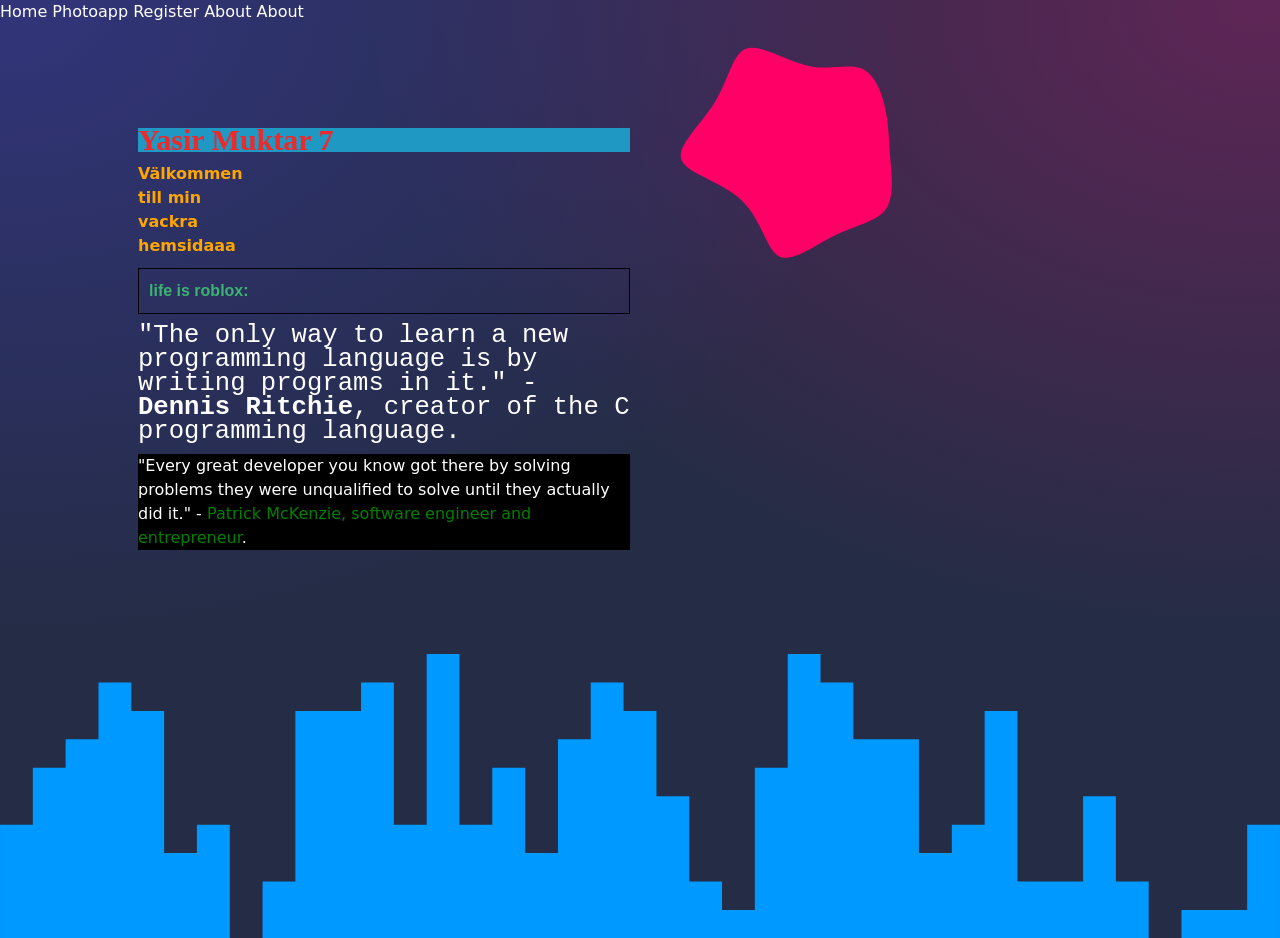
==== commit 4f783b62: "registerFix" ====
--- a/docs/index.html
+++ b/docs/index.html
@@ -7,22 +7,22 @@
 		
 		<link href="./_app/immutable/assets/0.CkoOo49k.css" rel="stylesheet">
 		<link href="./_app/immutable/assets/2.Bvp-52qO.css" rel="stylesheet">
-		<link rel="modulepreload" href="./_app/immutable/entry/start.xw8n48kd.js">
-		<link rel="modulepreload" href="./_app/immutable/chunks/entry.BW54wzJV.js">
+		<link rel="modulepreload" href="./_app/immutable/entry/start.DL770TaG.js">
+		<link rel="modulepreload" href="./_app/immutable/chunks/entry.Ch0wuLk2.js">
 		<link rel="modulepreload" href="./_app/immutable/chunks/scheduler.NrZV1iTz.js">
 		<link rel="modulepreload" href="./_app/immutable/chunks/index.DfnQekQk.js">
-		<link rel="modulepreload" href="./_app/immutable/chunks/paths.B1MBKnog.js">
-		<link rel="modulepreload" href="./_app/immutable/entry/app.XOZgBWx9.js">
+		<link rel="modulepreload" href="./_app/immutable/chunks/paths.C8usDFzZ.js">
+		<link rel="modulepreload" href="./_app/immutable/entry/app.D2FIlNEt.js">
 		<link rel="modulepreload" href="./_app/immutable/chunks/index.qIyFuGNE.js">
-		<link rel="modulepreload" href="./_app/immutable/nodes/0.CY5Q0wb8.js">
+		<link rel="modulepreload" href="./_app/immutable/nodes/0.a9sihXiN.js">
 		<link rel="modulepreload" href="./_app/immutable/nodes/2.D9BvlylF.js">
 	</head>
 	<body data-sveltekit-preload-data="hover" data-theme="skeleton">
-		<div style="display: contents">  <a href="./" data-svelte-h="svelte-1e6p6b9">Home</a> <a href="./photoapp" data-svelte-h="svelte-18v2arm">Photoapp</a> <a href="./register" data-svelte-h="svelte-1vq9c9a">Register</a> <a href="./about" data-svelte-h="svelte-2hnrj4">About</a>   <main class="svelte-1eyg1ui" data-svelte-h="svelte-nsun8b"><div class="svelte-1eyg1ui"><h1 class="name svelte-1eyg1ui">Yasir Muktar 7</h1> <h2 class="item svelte-1eyg1ui">Välkommen till min vackra hemsidaaa</h2> <h3 id="number" class="svelte-1eyg1ui">life is roblox:</h3> <p id="inspo" class="svelte-1eyg1ui">&quot;The only way to learn a new programming language is by writing programs in it.&quot; - <strong>Dennis Ritchie</strong>, creator of the C programming language.</p> <p style="background-color:black" class="svelte-1eyg1ui">&quot;Every great developer you know got there by solving problems they were unqualified to solve until they actually did it.&quot; - <span class="svelte-1eyg1ui">Patrick McKenzie, software engineer and entrepreneur</span>.</p> </div>  <svg viewBox="0 0 300 300" xmlns="http://www.w3.org/2000/svg"><path fill="#FF0066" d="M29.5,-44C37.1,-41,41.4,-30.9,43.5,-21.3C45.7,-11.7,45.8,-2.5,46.6,8.2C47.5,19,49.1,31.5,43.9,38.7C38.7,45.9,26.6,47.8,14.3,53.8C1.9,59.9,-10.8,70,-18.4,66.2C-26,62.4,-28.6,44.7,-40.2,33.5C-51.8,22.4,-72.5,17.9,-75.7,9.6C-78.8,1.3,-64.3,-10.7,-56.1,-24.3C-47.8,-37.9,-45.8,-53,-37.5,-55.7C-29.2,-58.3,-14.6,-48.4,-1.8,-45.6C10.9,-42.7,21.9,-46.9,29.5,-44Z" transform=" translate(100,70)"></path></svg></main> <svg xmlns="http://www.w3.org/2000/svg" viewBox="0 0 1440 320"><path fill="#0099ff" fill-opacity="1" d="M0,160L0,192L36.9,192L36.9,128L73.8,128L73.8,96L110.8,96L110.8,32L147.7,32L147.7,64L184.6,64L184.6,224L221.5,224L221.5,192L258.5,192L258.5,320L295.4,320L295.4,256L332.3,256L332.3,64L369.2,64L369.2,64L406.2,64L406.2,32L443.1,32L443.1,192L480,192L480,0L516.9,0L516.9,192L553.8,192L553.8,128L590.8,128L590.8,224L627.7,224L627.7,96L664.6,96L664.6,32L701.5,32L701.5,64L738.5,64L738.5,160L775.4,160L775.4,256L812.3,256L812.3,288L849.2,288L849.2,128L886.2,128L886.2,0L923.1,0L923.1,32L960,32L960,96L996.9,96L996.9,96L1033.8,96L1033.8,224L1070.8,224L1070.8,192L1107.7,192L1107.7,64L1144.6,64L1144.6,256L1181.5,256L1181.5,256L1218.5,256L1218.5,160L1255.4,160L1255.4,256L1292.3,256L1292.3,320L1329.2,320L1329.2,288L1366.2,288L1366.2,288L1403.1,288L1403.1,192L1440,192L1440,320L1403.1,320L1403.1,320L1366.2,320L1366.2,320L1329.2,320L1329.2,320L1292.3,320L1292.3,320L1255.4,320L1255.4,320L1218.5,320L1218.5,320L1181.5,320L1181.5,320L1144.6,320L1144.6,320L1107.7,320L1107.7,320L1070.8,320L1070.8,320L1033.8,320L1033.8,320L996.9,320L996.9,320L960,320L960,320L923.1,320L923.1,320L886.2,320L886.2,320L849.2,320L849.2,320L812.3,320L812.3,320L775.4,320L775.4,320L738.5,320L738.5,320L701.5,320L701.5,320L664.6,320L664.6,320L627.7,320L627.7,320L590.8,320L590.8,320L553.8,320L553.8,320L516.9,320L516.9,320L480,320L480,320L443.1,320L443.1,320L406.2,320L406.2,320L369.2,320L369.2,320L332.3,320L332.3,320L295.4,320L295.4,320L258.5,320L258.5,320L221.5,320L221.5,320L184.6,320L184.6,320L147.7,320L147.7,320L110.8,320L110.8,320L73.8,320L73.8,320L36.9,320L36.9,320L0,320L0,320Z"></path></svg> 
+		<div style="display: contents">  <a href="./" data-svelte-h="svelte-1e6p6b9">Home</a> <a href="./photoapp" data-svelte-h="svelte-18v2arm">Photoapp</a> <a href="./register" data-svelte-h="svelte-1vq9c9a">Register</a> <a href="./about" data-svelte-h="svelte-2hnrj4">About</a> <a href="./login" data-svelte-h="svelte-2aa7qw">About</a>   <main class="svelte-1eyg1ui" data-svelte-h="svelte-nsun8b"><div class="svelte-1eyg1ui"><h1 class="name svelte-1eyg1ui">Yasir Muktar 7</h1> <h2 class="item svelte-1eyg1ui">Välkommen till min vackra hemsidaaa</h2> <h3 id="number" class="svelte-1eyg1ui">life is roblox:</h3> <p id="inspo" class="svelte-1eyg1ui">&quot;The only way to learn a new programming language is by writing programs in it.&quot; - <strong>Dennis Ritchie</strong>, creator of the C programming language.</p> <p style="background-color:black" class="svelte-1eyg1ui">&quot;Every great developer you know got there by solving problems they were unqualified to solve until they actually did it.&quot; - <span class="svelte-1eyg1ui">Patrick McKenzie, software engineer and entrepreneur</span>.</p> </div>  <svg viewBox="0 0 300 300" xmlns="http://www.w3.org/2000/svg"><path fill="#FF0066" d="M29.5,-44C37.1,-41,41.4,-30.9,43.5,-21.3C45.7,-11.7,45.8,-2.5,46.6,8.2C47.5,19,49.1,31.5,43.9,38.7C38.7,45.9,26.6,47.8,14.3,53.8C1.9,59.9,-10.8,70,-18.4,66.2C-26,62.4,-28.6,44.7,-40.2,33.5C-51.8,22.4,-72.5,17.9,-75.7,9.6C-78.8,1.3,-64.3,-10.7,-56.1,-24.3C-47.8,-37.9,-45.8,-53,-37.5,-55.7C-29.2,-58.3,-14.6,-48.4,-1.8,-45.6C10.9,-42.7,21.9,-46.9,29.5,-44Z" transform=" translate(100,70)"></path></svg></main> <svg xmlns="http://www.w3.org/2000/svg" viewBox="0 0 1440 320"><path fill="#0099ff" fill-opacity="1" d="M0,160L0,192L36.9,192L36.9,128L73.8,128L73.8,96L110.8,96L110.8,32L147.7,32L147.7,64L184.6,64L184.6,224L221.5,224L221.5,192L258.5,192L258.5,320L295.4,320L295.4,256L332.3,256L332.3,64L369.2,64L369.2,64L406.2,64L406.2,32L443.1,32L443.1,192L480,192L480,0L516.9,0L516.9,192L553.8,192L553.8,128L590.8,128L590.8,224L627.7,224L627.7,96L664.6,96L664.6,32L701.5,32L701.5,64L738.5,64L738.5,160L775.4,160L775.4,256L812.3,256L812.3,288L849.2,288L849.2,128L886.2,128L886.2,0L923.1,0L923.1,32L960,32L960,96L996.9,96L996.9,96L1033.8,96L1033.8,224L1070.8,224L1070.8,192L1107.7,192L1107.7,64L1144.6,64L1144.6,256L1181.5,256L1181.5,256L1218.5,256L1218.5,160L1255.4,160L1255.4,256L1292.3,256L1292.3,320L1329.2,320L1329.2,288L1366.2,288L1366.2,288L1403.1,288L1403.1,192L1440,192L1440,320L1403.1,320L1403.1,320L1366.2,320L1366.2,320L1329.2,320L1329.2,320L1292.3,320L1292.3,320L1255.4,320L1255.4,320L1218.5,320L1218.5,320L1181.5,320L1181.5,320L1144.6,320L1144.6,320L1107.7,320L1107.7,320L1070.8,320L1070.8,320L1033.8,320L1033.8,320L996.9,320L996.9,320L960,320L960,320L923.1,320L923.1,320L886.2,320L886.2,320L849.2,320L849.2,320L812.3,320L812.3,320L775.4,320L775.4,320L738.5,320L738.5,320L701.5,320L701.5,320L664.6,320L664.6,320L627.7,320L627.7,320L590.8,320L590.8,320L553.8,320L553.8,320L516.9,320L516.9,320L480,320L480,320L443.1,320L443.1,320L406.2,320L406.2,320L369.2,320L369.2,320L332.3,320L332.3,320L295.4,320L295.4,320L258.5,320L258.5,320L221.5,320L221.5,320L184.6,320L184.6,320L147.7,320L147.7,320L110.8,320L110.8,320L73.8,320L73.8,320L36.9,320L36.9,320L0,320L0,320Z"></path></svg> 
 			
 			<script>
 				{
-					__sveltekit_7d6qd8 = {
+					__sveltekit_15qqc50 = {
 						base: new URL(".", location).pathname.slice(0, -1)
 					};
 
@@ -31,8 +31,8 @@
 					const data = [null,null];
 
 					Promise.all([
-						import("./_app/immutable/entry/start.xw8n48kd.js"),
-						import("./_app/immutable/entry/app.XOZgBWx9.js")
+						import("./_app/immutable/entry/start.DL770TaG.js"),
+						import("./_app/immutable/entry/app.D2FIlNEt.js")
 					]).then(([kit, app]) => {
 						kit.start(app, element, {
 							node_ids: [0, 2],
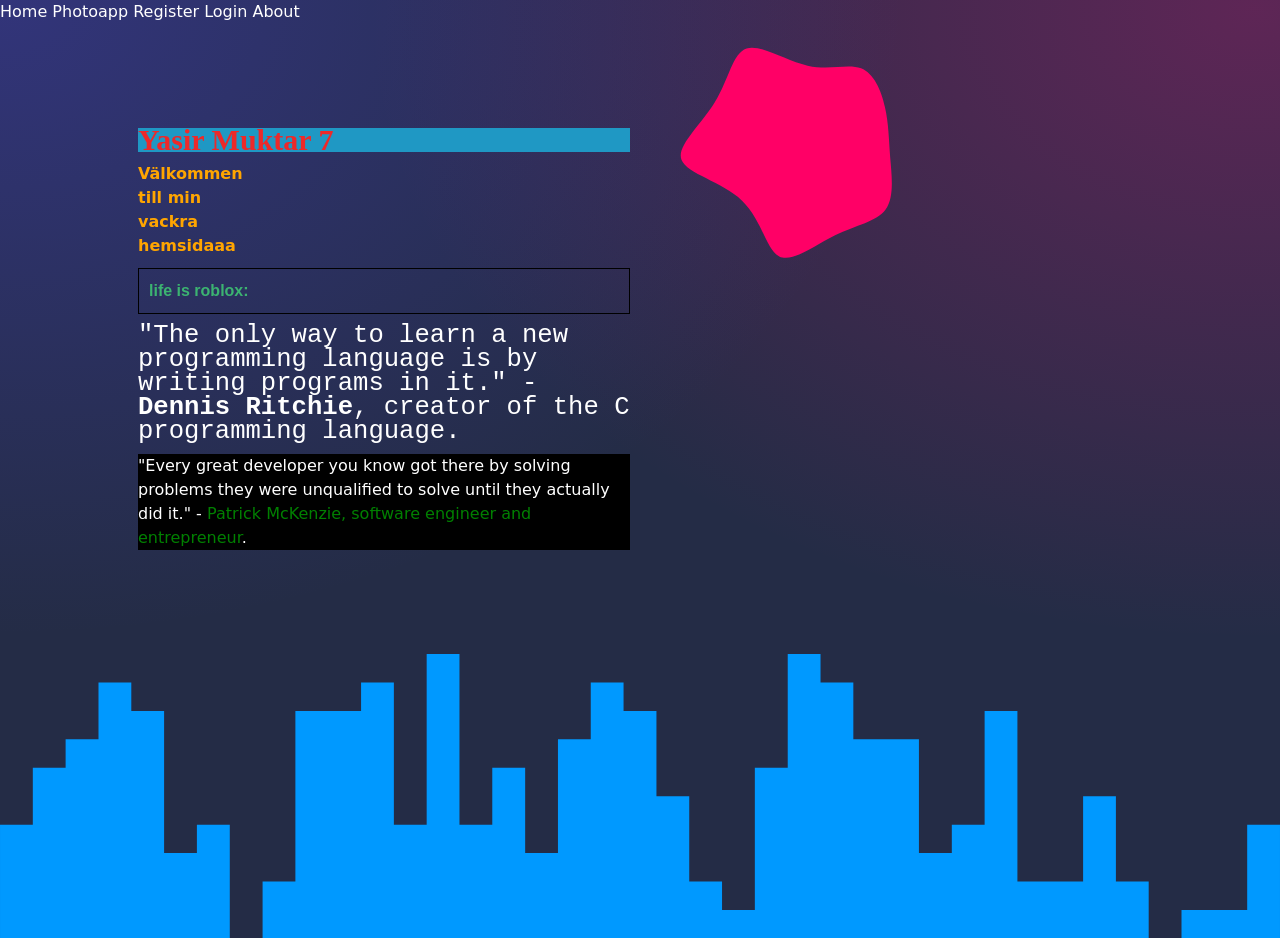
==== commit 77282d44: "registerIDIOT" ====
--- a/docs/index.html
+++ b/docs/index.html
@@ -7,22 +7,21 @@
 		
 		<link href="./_app/immutable/assets/0.CkoOo49k.css" rel="stylesheet">
 		<link href="./_app/immutable/assets/2.Bvp-52qO.css" rel="stylesheet">
-		<link rel="modulepreload" href="./_app/immutable/entry/start.DL770TaG.js">
-		<link rel="modulepreload" href="./_app/immutable/chunks/entry.Ch0wuLk2.js">
+		<link rel="modulepreload" href="./_app/immutable/entry/start.CQGBPw0M.js">
+		<link rel="modulepreload" href="./_app/immutable/chunks/entry.Cf1BL2lr.js">
 		<link rel="modulepreload" href="./_app/immutable/chunks/scheduler.NrZV1iTz.js">
-		<link rel="modulepreload" href="./_app/immutable/chunks/index.DfnQekQk.js">
-		<link rel="modulepreload" href="./_app/immutable/chunks/paths.C8usDFzZ.js">
-		<link rel="modulepreload" href="./_app/immutable/entry/app.D2FIlNEt.js">
+		<link rel="modulepreload" href="./_app/immutable/chunks/paths.h_7CZwBt.js">
+		<link rel="modulepreload" href="./_app/immutable/entry/app.DvA1J_Ih.js">
 		<link rel="modulepreload" href="./_app/immutable/chunks/index.qIyFuGNE.js">
-		<link rel="modulepreload" href="./_app/immutable/nodes/0.a9sihXiN.js">
+		<link rel="modulepreload" href="./_app/immutable/nodes/0.DS7i5NXC.js">
 		<link rel="modulepreload" href="./_app/immutable/nodes/2.D9BvlylF.js">
 	</head>
 	<body data-sveltekit-preload-data="hover" data-theme="skeleton">
-		<div style="display: contents">  <a href="./" data-svelte-h="svelte-1e6p6b9">Home</a> <a href="./photoapp" data-svelte-h="svelte-18v2arm">Photoapp</a> <a href="./register" data-svelte-h="svelte-1vq9c9a">Register</a> <a href="./about" data-svelte-h="svelte-2hnrj4">About</a> <a href="./login" data-svelte-h="svelte-2aa7qw">About</a>   <main class="svelte-1eyg1ui" data-svelte-h="svelte-nsun8b"><div class="svelte-1eyg1ui"><h1 class="name svelte-1eyg1ui">Yasir Muktar 7</h1> <h2 class="item svelte-1eyg1ui">Välkommen till min vackra hemsidaaa</h2> <h3 id="number" class="svelte-1eyg1ui">life is roblox:</h3> <p id="inspo" class="svelte-1eyg1ui">&quot;The only way to learn a new programming language is by writing programs in it.&quot; - <strong>Dennis Ritchie</strong>, creator of the C programming language.</p> <p style="background-color:black" class="svelte-1eyg1ui">&quot;Every great developer you know got there by solving problems they were unqualified to solve until they actually did it.&quot; - <span class="svelte-1eyg1ui">Patrick McKenzie, software engineer and entrepreneur</span>.</p> </div>  <svg viewBox="0 0 300 300" xmlns="http://www.w3.org/2000/svg"><path fill="#FF0066" d="M29.5,-44C37.1,-41,41.4,-30.9,43.5,-21.3C45.7,-11.7,45.8,-2.5,46.6,8.2C47.5,19,49.1,31.5,43.9,38.7C38.7,45.9,26.6,47.8,14.3,53.8C1.9,59.9,-10.8,70,-18.4,66.2C-26,62.4,-28.6,44.7,-40.2,33.5C-51.8,22.4,-72.5,17.9,-75.7,9.6C-78.8,1.3,-64.3,-10.7,-56.1,-24.3C-47.8,-37.9,-45.8,-53,-37.5,-55.7C-29.2,-58.3,-14.6,-48.4,-1.8,-45.6C10.9,-42.7,21.9,-46.9,29.5,-44Z" transform=" translate(100,70)"></path></svg></main> <svg xmlns="http://www.w3.org/2000/svg" viewBox="0 0 1440 320"><path fill="#0099ff" fill-opacity="1" d="M0,160L0,192L36.9,192L36.9,128L73.8,128L73.8,96L110.8,96L110.8,32L147.7,32L147.7,64L184.6,64L184.6,224L221.5,224L221.5,192L258.5,192L258.5,320L295.4,320L295.4,256L332.3,256L332.3,64L369.2,64L369.2,64L406.2,64L406.2,32L443.1,32L443.1,192L480,192L480,0L516.9,0L516.9,192L553.8,192L553.8,128L590.8,128L590.8,224L627.7,224L627.7,96L664.6,96L664.6,32L701.5,32L701.5,64L738.5,64L738.5,160L775.4,160L775.4,256L812.3,256L812.3,288L849.2,288L849.2,128L886.2,128L886.2,0L923.1,0L923.1,32L960,32L960,96L996.9,96L996.9,96L1033.8,96L1033.8,224L1070.8,224L1070.8,192L1107.7,192L1107.7,64L1144.6,64L1144.6,256L1181.5,256L1181.5,256L1218.5,256L1218.5,160L1255.4,160L1255.4,256L1292.3,256L1292.3,320L1329.2,320L1329.2,288L1366.2,288L1366.2,288L1403.1,288L1403.1,192L1440,192L1440,320L1403.1,320L1403.1,320L1366.2,320L1366.2,320L1329.2,320L1329.2,320L1292.3,320L1292.3,320L1255.4,320L1255.4,320L1218.5,320L1218.5,320L1181.5,320L1181.5,320L1144.6,320L1144.6,320L1107.7,320L1107.7,320L1070.8,320L1070.8,320L1033.8,320L1033.8,320L996.9,320L996.9,320L960,320L960,320L923.1,320L923.1,320L886.2,320L886.2,320L849.2,320L849.2,320L812.3,320L812.3,320L775.4,320L775.4,320L738.5,320L738.5,320L701.5,320L701.5,320L664.6,320L664.6,320L627.7,320L627.7,320L590.8,320L590.8,320L553.8,320L553.8,320L516.9,320L516.9,320L480,320L480,320L443.1,320L443.1,320L406.2,320L406.2,320L369.2,320L369.2,320L332.3,320L332.3,320L295.4,320L295.4,320L258.5,320L258.5,320L221.5,320L221.5,320L184.6,320L184.6,320L147.7,320L147.7,320L110.8,320L110.8,320L73.8,320L73.8,320L36.9,320L36.9,320L0,320L0,320Z"></path></svg> 
+		<div style="display: contents">  <a href="./" data-svelte-h="svelte-1e6p6b9">Home</a> <a href="./photoapp" data-svelte-h="svelte-18v2arm">Photoapp</a> <a href="./register" data-svelte-h="svelte-1vq9c9a">Register</a> <a href="./login" data-svelte-h="svelte-1dxbpps">Login</a> <a href="./about" data-svelte-h="svelte-2hnrj4">About</a>   <main class="svelte-1eyg1ui" data-svelte-h="svelte-nsun8b"><div class="svelte-1eyg1ui"><h1 class="name svelte-1eyg1ui">Yasir Muktar 7</h1> <h2 class="item svelte-1eyg1ui">Välkommen till min vackra hemsidaaa</h2> <h3 id="number" class="svelte-1eyg1ui">life is roblox:</h3> <p id="inspo" class="svelte-1eyg1ui">&quot;The only way to learn a new programming language is by writing programs in it.&quot; - <strong>Dennis Ritchie</strong>, creator of the C programming language.</p> <p style="background-color:black" class="svelte-1eyg1ui">&quot;Every great developer you know got there by solving problems they were unqualified to solve until they actually did it.&quot; - <span class="svelte-1eyg1ui">Patrick McKenzie, software engineer and entrepreneur</span>.</p> </div>  <svg viewBox="0 0 300 300" xmlns="http://www.w3.org/2000/svg"><path fill="#FF0066" d="M29.5,-44C37.1,-41,41.4,-30.9,43.5,-21.3C45.7,-11.7,45.8,-2.5,46.6,8.2C47.5,19,49.1,31.5,43.9,38.7C38.7,45.9,26.6,47.8,14.3,53.8C1.9,59.9,-10.8,70,-18.4,66.2C-26,62.4,-28.6,44.7,-40.2,33.5C-51.8,22.4,-72.5,17.9,-75.7,9.6C-78.8,1.3,-64.3,-10.7,-56.1,-24.3C-47.8,-37.9,-45.8,-53,-37.5,-55.7C-29.2,-58.3,-14.6,-48.4,-1.8,-45.6C10.9,-42.7,21.9,-46.9,29.5,-44Z" transform=" translate(100,70)"></path></svg></main> <svg xmlns="http://www.w3.org/2000/svg" viewBox="0 0 1440 320"><path fill="#0099ff" fill-opacity="1" d="M0,160L0,192L36.9,192L36.9,128L73.8,128L73.8,96L110.8,96L110.8,32L147.7,32L147.7,64L184.6,64L184.6,224L221.5,224L221.5,192L258.5,192L258.5,320L295.4,320L295.4,256L332.3,256L332.3,64L369.2,64L369.2,64L406.2,64L406.2,32L443.1,32L443.1,192L480,192L480,0L516.9,0L516.9,192L553.8,192L553.8,128L590.8,128L590.8,224L627.7,224L627.7,96L664.6,96L664.6,32L701.5,32L701.5,64L738.5,64L738.5,160L775.4,160L775.4,256L812.3,256L812.3,288L849.2,288L849.2,128L886.2,128L886.2,0L923.1,0L923.1,32L960,32L960,96L996.9,96L996.9,96L1033.8,96L1033.8,224L1070.8,224L1070.8,192L1107.7,192L1107.7,64L1144.6,64L1144.6,256L1181.5,256L1181.5,256L1218.5,256L1218.5,160L1255.4,160L1255.4,256L1292.3,256L1292.3,320L1329.2,320L1329.2,288L1366.2,288L1366.2,288L1403.1,288L1403.1,192L1440,192L1440,320L1403.1,320L1403.1,320L1366.2,320L1366.2,320L1329.2,320L1329.2,320L1292.3,320L1292.3,320L1255.4,320L1255.4,320L1218.5,320L1218.5,320L1181.5,320L1181.5,320L1144.6,320L1144.6,320L1107.7,320L1107.7,320L1070.8,320L1070.8,320L1033.8,320L1033.8,320L996.9,320L996.9,320L960,320L960,320L923.1,320L923.1,320L886.2,320L886.2,320L849.2,320L849.2,320L812.3,320L812.3,320L775.4,320L775.4,320L738.5,320L738.5,320L701.5,320L701.5,320L664.6,320L664.6,320L627.7,320L627.7,320L590.8,320L590.8,320L553.8,320L553.8,320L516.9,320L516.9,320L480,320L480,320L443.1,320L443.1,320L406.2,320L406.2,320L369.2,320L369.2,320L332.3,320L332.3,320L295.4,320L295.4,320L258.5,320L258.5,320L221.5,320L221.5,320L184.6,320L184.6,320L147.7,320L147.7,320L110.8,320L110.8,320L73.8,320L73.8,320L36.9,320L36.9,320L0,320L0,320Z"></path></svg> 
 			
 			<script>
 				{
-					__sveltekit_15qqc50 = {
+					__sveltekit_1wljkp = {
 						base: new URL(".", location).pathname.slice(0, -1)
 					};
 
@@ -31,8 +30,8 @@
 					const data = [null,null];
 
 					Promise.all([
-						import("./_app/immutable/entry/start.DL770TaG.js"),
-						import("./_app/immutable/entry/app.D2FIlNEt.js")
+						import("./_app/immutable/entry/start.CQGBPw0M.js"),
+						import("./_app/immutable/entry/app.DvA1J_Ih.js")
 					]).then(([kit, app]) => {
 						kit.start(app, element, {
 							node_ids: [0, 2],
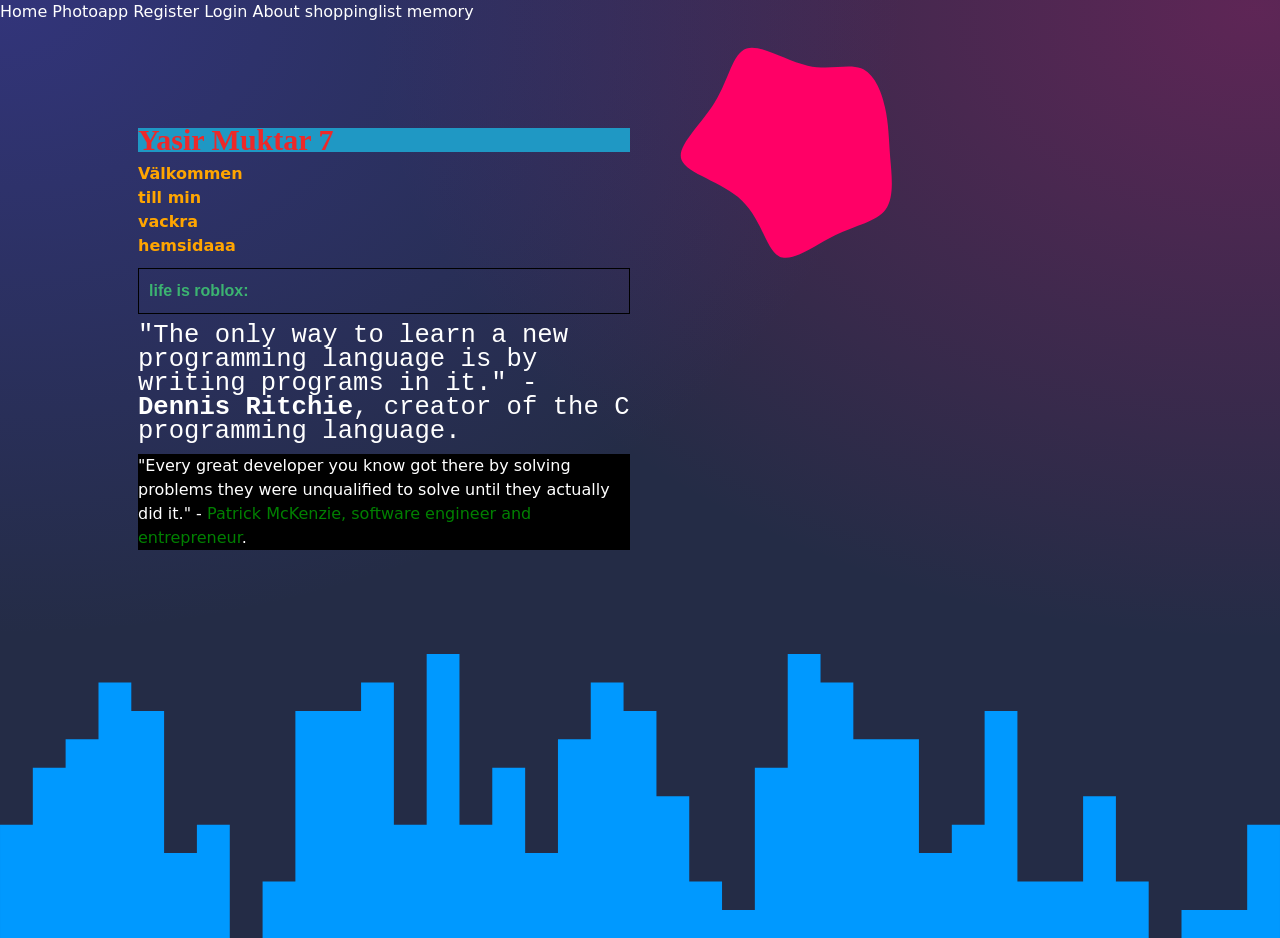
==== commit 7d8d5425: "shoppinglist" ====
--- a/docs/index.html
+++ b/docs/index.html
@@ -7,21 +7,21 @@
 		
 		<link href="./_app/immutable/assets/0.CkoOo49k.css" rel="stylesheet">
 		<link href="./_app/immutable/assets/2.Bvp-52qO.css" rel="stylesheet">
-		<link rel="modulepreload" href="./_app/immutable/entry/start.CQGBPw0M.js">
-		<link rel="modulepreload" href="./_app/immutable/chunks/entry.Cf1BL2lr.js">
-		<link rel="modulepreload" href="./_app/immutable/chunks/scheduler.NrZV1iTz.js">
-		<link rel="modulepreload" href="./_app/immutable/chunks/paths.h_7CZwBt.js">
-		<link rel="modulepreload" href="./_app/immutable/entry/app.DvA1J_Ih.js">
-		<link rel="modulepreload" href="./_app/immutable/chunks/index.qIyFuGNE.js">
-		<link rel="modulepreload" href="./_app/immutable/nodes/0.DS7i5NXC.js">
-		<link rel="modulepreload" href="./_app/immutable/nodes/2.D9BvlylF.js">
+		<link rel="modulepreload" href="./_app/immutable/entry/start.BjLT4IjB.js">
+		<link rel="modulepreload" href="./_app/immutable/chunks/entry._hw7Otg8.js">
+		<link rel="modulepreload" href="./_app/immutable/chunks/scheduler.iakHQt1N.js">
+		<link rel="modulepreload" href="./_app/immutable/chunks/paths.C3oi2ehp.js">
+		<link rel="modulepreload" href="./_app/immutable/entry/app.BGXVVqK1.js">
+		<link rel="modulepreload" href="./_app/immutable/chunks/index.B0yAY-MB.js">
+		<link rel="modulepreload" href="./_app/immutable/nodes/0.C9pHonOe.js">
+		<link rel="modulepreload" href="./_app/immutable/nodes/2.0Axaeiy9.js">
 	</head>
 	<body data-sveltekit-preload-data="hover" data-theme="skeleton">
-		<div style="display: contents">  <a href="./" data-svelte-h="svelte-1e6p6b9">Home</a> <a href="./photoapp" data-svelte-h="svelte-18v2arm">Photoapp</a> <a href="./register" data-svelte-h="svelte-1vq9c9a">Register</a> <a href="./login" data-svelte-h="svelte-1dxbpps">Login</a> <a href="./about" data-svelte-h="svelte-2hnrj4">About</a>   <main class="svelte-1eyg1ui" data-svelte-h="svelte-nsun8b"><div class="svelte-1eyg1ui"><h1 class="name svelte-1eyg1ui">Yasir Muktar 7</h1> <h2 class="item svelte-1eyg1ui">Välkommen till min vackra hemsidaaa</h2> <h3 id="number" class="svelte-1eyg1ui">life is roblox:</h3> <p id="inspo" class="svelte-1eyg1ui">&quot;The only way to learn a new programming language is by writing programs in it.&quot; - <strong>Dennis Ritchie</strong>, creator of the C programming language.</p> <p style="background-color:black" class="svelte-1eyg1ui">&quot;Every great developer you know got there by solving problems they were unqualified to solve until they actually did it.&quot; - <span class="svelte-1eyg1ui">Patrick McKenzie, software engineer and entrepreneur</span>.</p> </div>  <svg viewBox="0 0 300 300" xmlns="http://www.w3.org/2000/svg"><path fill="#FF0066" d="M29.5,-44C37.1,-41,41.4,-30.9,43.5,-21.3C45.7,-11.7,45.8,-2.5,46.6,8.2C47.5,19,49.1,31.5,43.9,38.7C38.7,45.9,26.6,47.8,14.3,53.8C1.9,59.9,-10.8,70,-18.4,66.2C-26,62.4,-28.6,44.7,-40.2,33.5C-51.8,22.4,-72.5,17.9,-75.7,9.6C-78.8,1.3,-64.3,-10.7,-56.1,-24.3C-47.8,-37.9,-45.8,-53,-37.5,-55.7C-29.2,-58.3,-14.6,-48.4,-1.8,-45.6C10.9,-42.7,21.9,-46.9,29.5,-44Z" transform=" translate(100,70)"></path></svg></main> <svg xmlns="http://www.w3.org/2000/svg" viewBox="0 0 1440 320"><path fill="#0099ff" fill-opacity="1" d="M0,160L0,192L36.9,192L36.9,128L73.8,128L73.8,96L110.8,96L110.8,32L147.7,32L147.7,64L184.6,64L184.6,224L221.5,224L221.5,192L258.5,192L258.5,320L295.4,320L295.4,256L332.3,256L332.3,64L369.2,64L369.2,64L406.2,64L406.2,32L443.1,32L443.1,192L480,192L480,0L516.9,0L516.9,192L553.8,192L553.8,128L590.8,128L590.8,224L627.7,224L627.7,96L664.6,96L664.6,32L701.5,32L701.5,64L738.5,64L738.5,160L775.4,160L775.4,256L812.3,256L812.3,288L849.2,288L849.2,128L886.2,128L886.2,0L923.1,0L923.1,32L960,32L960,96L996.9,96L996.9,96L1033.8,96L1033.8,224L1070.8,224L1070.8,192L1107.7,192L1107.7,64L1144.6,64L1144.6,256L1181.5,256L1181.5,256L1218.5,256L1218.5,160L1255.4,160L1255.4,256L1292.3,256L1292.3,320L1329.2,320L1329.2,288L1366.2,288L1366.2,288L1403.1,288L1403.1,192L1440,192L1440,320L1403.1,320L1403.1,320L1366.2,320L1366.2,320L1329.2,320L1329.2,320L1292.3,320L1292.3,320L1255.4,320L1255.4,320L1218.5,320L1218.5,320L1181.5,320L1181.5,320L1144.6,320L1144.6,320L1107.7,320L1107.7,320L1070.8,320L1070.8,320L1033.8,320L1033.8,320L996.9,320L996.9,320L960,320L960,320L923.1,320L923.1,320L886.2,320L886.2,320L849.2,320L849.2,320L812.3,320L812.3,320L775.4,320L775.4,320L738.5,320L738.5,320L701.5,320L701.5,320L664.6,320L664.6,320L627.7,320L627.7,320L590.8,320L590.8,320L553.8,320L553.8,320L516.9,320L516.9,320L480,320L480,320L443.1,320L443.1,320L406.2,320L406.2,320L369.2,320L369.2,320L332.3,320L332.3,320L295.4,320L295.4,320L258.5,320L258.5,320L221.5,320L221.5,320L184.6,320L184.6,320L147.7,320L147.7,320L110.8,320L110.8,320L73.8,320L73.8,320L36.9,320L36.9,320L0,320L0,320Z"></path></svg> 
+		<div style="display: contents">  <a href="./" data-svelte-h="svelte-1e6p6b9">Home</a> <a href="./photoapp" data-svelte-h="svelte-18v2arm">Photoapp</a> <a href="./register" data-svelte-h="svelte-1vq9c9a">Register</a> <a href="./login" data-svelte-h="svelte-1dxbpps">Login</a> <a href="./about" data-svelte-h="svelte-2hnrj4">About</a> <a href="./shoppinglist" data-svelte-h="svelte-dx09jq">shoppinglist</a> <a href="./memory" data-svelte-h="svelte-1aaa3xa">memory</a>   <main class="svelte-1eyg1ui" data-svelte-h="svelte-nsun8b"><div class="svelte-1eyg1ui"><h1 class="name svelte-1eyg1ui">Yasir Muktar 7</h1> <h2 class="item svelte-1eyg1ui">Välkommen till min vackra hemsidaaa</h2> <h3 id="number" class="svelte-1eyg1ui">life is roblox:</h3> <p id="inspo" class="svelte-1eyg1ui">&quot;The only way to learn a new programming language is by writing programs in it.&quot; - <strong>Dennis Ritchie</strong>, creator of the C programming language.</p> <p style="background-color:black" class="svelte-1eyg1ui">&quot;Every great developer you know got there by solving problems they were unqualified to solve until they actually did it.&quot; - <span class="svelte-1eyg1ui">Patrick McKenzie, software engineer and entrepreneur</span>.</p> </div>  <svg viewBox="0 0 300 300" xmlns="http://www.w3.org/2000/svg"><path fill="#FF0066" d="M29.5,-44C37.1,-41,41.4,-30.9,43.5,-21.3C45.7,-11.7,45.8,-2.5,46.6,8.2C47.5,19,49.1,31.5,43.9,38.7C38.7,45.9,26.6,47.8,14.3,53.8C1.9,59.9,-10.8,70,-18.4,66.2C-26,62.4,-28.6,44.7,-40.2,33.5C-51.8,22.4,-72.5,17.9,-75.7,9.6C-78.8,1.3,-64.3,-10.7,-56.1,-24.3C-47.8,-37.9,-45.8,-53,-37.5,-55.7C-29.2,-58.3,-14.6,-48.4,-1.8,-45.6C10.9,-42.7,21.9,-46.9,29.5,-44Z" transform=" translate(100,70)"></path></svg></main> <svg xmlns="http://www.w3.org/2000/svg" viewBox="0 0 1440 320"><path fill="#0099ff" fill-opacity="1" d="M0,160L0,192L36.9,192L36.9,128L73.8,128L73.8,96L110.8,96L110.8,32L147.7,32L147.7,64L184.6,64L184.6,224L221.5,224L221.5,192L258.5,192L258.5,320L295.4,320L295.4,256L332.3,256L332.3,64L369.2,64L369.2,64L406.2,64L406.2,32L443.1,32L443.1,192L480,192L480,0L516.9,0L516.9,192L553.8,192L553.8,128L590.8,128L590.8,224L627.7,224L627.7,96L664.6,96L664.6,32L701.5,32L701.5,64L738.5,64L738.5,160L775.4,160L775.4,256L812.3,256L812.3,288L849.2,288L849.2,128L886.2,128L886.2,0L923.1,0L923.1,32L960,32L960,96L996.9,96L996.9,96L1033.8,96L1033.8,224L1070.8,224L1070.8,192L1107.7,192L1107.7,64L1144.6,64L1144.6,256L1181.5,256L1181.5,256L1218.5,256L1218.5,160L1255.4,160L1255.4,256L1292.3,256L1292.3,320L1329.2,320L1329.2,288L1366.2,288L1366.2,288L1403.1,288L1403.1,192L1440,192L1440,320L1403.1,320L1403.1,320L1366.2,320L1366.2,320L1329.2,320L1329.2,320L1292.3,320L1292.3,320L1255.4,320L1255.4,320L1218.5,320L1218.5,320L1181.5,320L1181.5,320L1144.6,320L1144.6,320L1107.7,320L1107.7,320L1070.8,320L1070.8,320L1033.8,320L1033.8,320L996.9,320L996.9,320L960,320L960,320L923.1,320L923.1,320L886.2,320L886.2,320L849.2,320L849.2,320L812.3,320L812.3,320L775.4,320L775.4,320L738.5,320L738.5,320L701.5,320L701.5,320L664.6,320L664.6,320L627.7,320L627.7,320L590.8,320L590.8,320L553.8,320L553.8,320L516.9,320L516.9,320L480,320L480,320L443.1,320L443.1,320L406.2,320L406.2,320L369.2,320L369.2,320L332.3,320L332.3,320L295.4,320L295.4,320L258.5,320L258.5,320L221.5,320L221.5,320L184.6,320L184.6,320L147.7,320L147.7,320L110.8,320L110.8,320L73.8,320L73.8,320L36.9,320L36.9,320L0,320L0,320Z"></path></svg> 
 			
 			<script>
 				{
-					__sveltekit_1wljkp = {
+					__sveltekit_icbar9 = {
 						base: new URL(".", location).pathname.slice(0, -1)
 					};
 
@@ -30,8 +30,8 @@
 					const data = [null,null];
 
 					Promise.all([
-						import("./_app/immutable/entry/start.CQGBPw0M.js"),
-						import("./_app/immutable/entry/app.DvA1J_Ih.js")
+						import("./_app/immutable/entry/start.BjLT4IjB.js"),
+						import("./_app/immutable/entry/app.BGXVVqK1.js")
 					]).then(([kit, app]) => {
 						kit.start(app, element, {
 							node_ids: [0, 2],
--- a/docs/_app/immutable/assets/0.CkoOo49k.css
+++ b/docs/_app/immutable/assets/0.CkoOo49k.css
@@ -1,4 +1,4 @@
-*,:before,:after{--tw-border-spacing-x: 0;--tw-border-spacing-y: 0;--tw-translate-x: 0;--tw-translate-y: 0;--tw-rotate: 0;--tw-skew-x: 0;--tw-skew-y: 0;--tw-scale-x: 1;--tw-scale-y: 1;--tw-pan-x: ;--tw-pan-y: ;--tw-pinch-zoom: ;--tw-scroll-snap-strictness: proximity;--tw-gradient-from-position: ;--tw-gradient-via-position: ;--tw-gradient-to-position: ;--tw-ordinal: ;--tw-slashed-zero: ;--tw-numeric-figure: ;--tw-numeric-spacing: ;--tw-numeric-fraction: ;--tw-ring-inset: ;--tw-ring-offset-width: 0px;--tw-ring-offset-color: #fff;--tw-ring-color: rgb(59 130 246 / .5);--tw-ring-offset-shadow: 0 0 #0000;--tw-ring-shadow: 0 0 #0000;--tw-shadow: 0 0 #0000;--tw-shadow-colored: 0 0 #0000;--tw-blur: ;--tw-brightness: ;--tw-contrast: ;--tw-grayscale: ;--tw-hue-rotate: ;--tw-invert: ;--tw-saturate: ;--tw-sepia: ;--tw-drop-shadow: ;--tw-backdrop-blur: ;--tw-backdrop-brightness: ;--tw-backdrop-contrast: ;--tw-backdrop-grayscale: ;--tw-backdrop-hue-rotate: ;--tw-backdrop-invert: ;--tw-backdrop-opacity: ;--tw-backdrop-saturate: ;--tw-backdrop-sepia: ;--tw-contain-size: ;--tw-contain-layout: ;--tw-contain-paint: ;--tw-contain-style: }::backdrop{--tw-border-spacing-x: 0;--tw-border-spacing-y: 0;--tw-translate-x: 0;--tw-translate-y: 0;--tw-rotate: 0;--tw-skew-x: 0;--tw-skew-y: 0;--tw-scale-x: 1;--tw-scale-y: 1;--tw-pan-x: ;--tw-pan-y: ;--tw-pinch-zoom: ;--tw-scroll-snap-strictness: proximity;--tw-gradient-from-position: ;--tw-gradient-via-position: ;--tw-gradient-to-position: ;--tw-ordinal: ;--tw-slashed-zero: ;--tw-numeric-figure: ;--tw-numeric-spacing: ;--tw-numeric-fraction: ;--tw-ring-inset: ;--tw-ring-offset-width: 0px;--tw-ring-offset-color: #fff;--tw-ring-color: rgb(59 130 246 / .5);--tw-ring-offset-shadow: 0 0 #0000;--tw-ring-shadow: 0 0 #0000;--tw-shadow: 0 0 #0000;--tw-shadow-colored: 0 0 #0000;--tw-blur: ;--tw-brightness: ;--tw-contrast: ;--tw-grayscale: ;--tw-hue-rotate: ;--tw-invert: ;--tw-saturate: ;--tw-sepia: ;--tw-drop-shadow: ;--tw-backdrop-blur: ;--tw-backdrop-brightness: ;--tw-backdrop-contrast: ;--tw-backdrop-grayscale: ;--tw-backdrop-hue-rotate: ;--tw-backdrop-invert: ;--tw-backdrop-opacity: ;--tw-backdrop-saturate: ;--tw-backdrop-sepia: ;--tw-contain-size: ;--tw-contain-layout: ;--tw-contain-paint: ;--tw-contain-style: }*,:before,:after{box-sizing:border-box;border-width:0;border-style:solid;border-color:#e5e7eb}:before,:after{--tw-content: ""}html,:host{line-height:1.5;-webkit-text-size-adjust:100%;-moz-tab-size:4;-o-tab-size:4;tab-size:4;font-family:ui-sans-serif,system-ui,sans-serif,"Apple Color Emoji","Segoe UI Emoji",Segoe UI Symbol,"Noto Color Emoji";font-feature-settings:normal;font-variation-settings:normal;-webkit-tap-highlight-color:transparent}body{margin:0;line-height:inherit}hr{height:0;color:inherit;border-top-width:1px}abbr:where([title]){-webkit-text-decoration:underline dotted;text-decoration:underline dotted}h1,h2,h3{font-size:inherit;font-weight:inherit}a{color:inherit;text-decoration:inherit}b,strong{font-weight:bolder}samp{font-family:ui-monospace,SFMono-Regular,Menlo,Monaco,Consolas,Liberation Mono,Courier New,monospace;font-feature-settings:normal;font-variation-settings:normal;font-size:1em}small{font-size:80%}sub,sup{font-size:75%;line-height:0;position:relative;vertical-align:baseline}sub{bottom:-.25em}sup{top:-.5em}button,input,optgroup,select,textarea{font-family:inherit;font-feature-settings:inherit;font-variation-settings:inherit;font-size:100%;font-weight:inherit;line-height:inherit;letter-spacing:inherit;color:inherit;margin:0;padding:0}button,select{text-transform:none}button,input:where([type=button]),input:where([type=reset]),input:where([type=submit]){-webkit-appearance:button;background-color:transparent;background-image:none}:-moz-focusring{outline:auto}:-moz-ui-invalid{box-shadow:none}progress{vertical-align:baseline}::-webkit-inner-spin-button,::-webkit-outer-spin-button{height:auto}[type=search]{-webkit-appearance:textfield;outline-offset:-2px}::-webkit-search-decoration{-webkit-appearance:none}::-webkit-file-upload-button{-webkit-appearance:button;font:inherit}summary{display:list-item}dl,dd,h1,h2,h3,hr,figure,p{margin:0}fieldset{margin:0;padding:0}ol,ul,menu{list-style:none;margin:0;padding:0}dialog{padding:0}textarea{resize:vertical}input::-moz-placeholder,textarea::-moz-placeholder{opacity:1;color:#9ca3af}input::placeholder,textarea::placeholder{opacity:1;color:#9ca3af}button,[role=button]{cursor:pointer}:disabled{cursor:default}img,svg,video,canvas,audio,iframe,embed,object{display:block;vertical-align:middle}img,video{max-width:100%;height:auto}[hidden]:where(:not([hidden=until-found])){display:none}[type=text],input:where(:not([type])),[type=email],[type=url],[type=password],[type=number],[type=date],[type=datetime-local],[type=month],[type=search],[type=tel],[type=time],[type=week],[multiple],textarea,select{-webkit-appearance:none;-moz-appearance:none;appearance:none;background-color:#fff;border-color:#6b7280;border-width:1px;border-radius:0;padding:.5rem .75rem;font-size:1rem;line-height:1.5rem;--tw-shadow: 0 0 #0000}[type=text]:focus,input:where(:not([type])):focus,[type=email]:focus,[type=url]:focus,[type=password]:focus,[type=number]:focus,[type=date]:focus,[type=datetime-local]:focus,[type=month]:focus,[type=search]:focus,[type=tel]:focus,[type=time]:focus,[type=week]:focus,[multiple]:focus,textarea:focus,select:focus{outline:2px solid transparent;outline-offset:2px;--tw-ring-inset: var(--tw-empty, );--tw-ring-offset-width: 0px;--tw-ring-offset-color: #fff;--tw-ring-color: #2563eb;--tw-ring-offset-shadow: var(--tw-ring-inset) 0 0 0 var(--tw-ring-offset-width) var(--tw-ring-offset-color);--tw-ring-shadow: var(--tw-ring-inset) 0 0 0 calc(1px + var(--tw-ring-offset-width)) var(--tw-ring-color);box-shadow:var(--tw-ring-offset-shadow),var(--tw-ring-shadow),var(--tw-shadow);border-color:#2563eb}input::-moz-placeholder,textarea::-moz-placeholder{color:#6b7280;opacity:1}input::placeholder,textarea::placeholder{color:#6b7280;opacity:1}::-webkit-datetime-edit-fields-wrapper{padding:0}::-webkit-date-and-time-value{min-height:1.5em;text-align:inherit}::-webkit-datetime-edit{display:inline-flex}::-webkit-datetime-edit,::-webkit-datetime-edit-year-field,::-webkit-datetime-edit-month-field,::-webkit-datetime-edit-day-field,::-webkit-datetime-edit-hour-field,::-webkit-datetime-edit-minute-field,::-webkit-datetime-edit-second-field,::-webkit-datetime-edit-millisecond-field,::-webkit-datetime-edit-meridiem-field{padding-top:0;padding-bottom:0}select{background-image:url("data:image/svg+xml,%3csvg xmlns='http://www.w3.org/2000/svg' fill='none' viewBox='0 0 20 20'%3e%3cpath stroke='%236b7280' stroke-linecap='round' stroke-linejoin='round' stroke-width='1.5' d='M6 8l4 4 4-4'/%3e%3c/svg%3e");background-position:right .5rem center;background-repeat:no-repeat;background-size:1.5em 1.5em;padding-right:2.5rem;-webkit-print-color-adjust:exact;print-color-adjust:exact}[multiple],[size]:where(select:not([size="1"])){background-image:initial;background-position:initial;background-repeat:unset;background-size:initial;padding-right:.75rem;-webkit-print-color-adjust:unset;print-color-adjust:unset}[type=checkbox],[type=radio]{-webkit-appearance:none;-moz-appearance:none;appearance:none;padding:0;-webkit-print-color-adjust:exact;print-color-adjust:exact;display:inline-block;vertical-align:middle;background-origin:border-box;-webkit-user-select:none;-moz-user-select:none;user-select:none;flex-shrink:0;height:1rem;width:1rem;color:#2563eb;background-color:#fff;border-color:#6b7280;border-width:1px;--tw-shadow: 0 0 #0000}[type=checkbox]{border-radius:0}[type=radio]{border-radius:100%}[type=checkbox]:focus,[type=radio]:focus{outline:2px solid transparent;outline-offset:2px;--tw-ring-inset: var(--tw-empty, );--tw-ring-offset-width: 2px;--tw-ring-offset-color: #fff;--tw-ring-color: #2563eb;--tw-ring-offset-shadow: var(--tw-ring-inset) 0 0 0 var(--tw-ring-offset-width) var(--tw-ring-offset-color);--tw-ring-shadow: var(--tw-ring-inset) 0 0 0 calc(2px + var(--tw-ring-offset-width)) var(--tw-ring-color);box-shadow:var(--tw-ring-offset-shadow),var(--tw-ring-shadow),var(--tw-shadow)}[type=checkbox]:checked,[type=radio]:checked{border-color:transparent;background-color:currentColor;background-size:100% 100%;background-position:center;background-repeat:no-repeat}[type=checkbox]:checked{background-image:url("data:image/svg+xml,%3csvg viewBox='0 0 16 16' fill='white' xmlns='http://www.w3.org/2000/svg'%3e%3cpath d='M12.207 4.793a1 1 0 010 1.414l-5 5a1 1 0 01-1.414 0l-2-2a1 1 0 011.414-1.414L6.5 9.086l4.293-4.293a1 1 0 011.414 0z'/%3e%3c/svg%3e")}@media (forced-colors: active){[type=checkbox]:checked{-webkit-appearance:auto;-moz-appearance:auto;appearance:auto}}[type=radio]:checked{background-image:url("data:image/svg+xml,%3csvg viewBox='0 0 16 16' fill='white' xmlns='http://www.w3.org/2000/svg'%3e%3ccircle cx='8' cy='8' r='3'/%3e%3c/svg%3e")}@media (forced-colors: active){[type=radio]:checked{-webkit-appearance:auto;-moz-appearance:auto;appearance:auto}}[type=checkbox]:checked:hover,[type=checkbox]:checked:focus,[type=radio]:checked:hover,[type=radio]:checked:focus{border-color:transparent;background-color:currentColor}[type=checkbox]:indeterminate{background-image:url("data:image/svg+xml,%3csvg xmlns='http://www.w3.org/2000/svg' fill='none' viewBox='0 0 16 16'%3e%3cpath stroke='white' stroke-linecap='round' stroke-linejoin='round' stroke-width='2' d='M4 8h8'/%3e%3c/svg%3e");border-color:transparent;background-color:currentColor;background-size:100% 100%;background-position:center;background-repeat:no-repeat}@media (forced-colors: active){[type=checkbox]:indeterminate{-webkit-appearance:auto;-moz-appearance:auto;appearance:auto}}[type=checkbox]:indeterminate:hover,[type=checkbox]:indeterminate:focus{border-color:transparent;background-color:currentColor}[type=file]{background:unset;border-color:inherit;border-width:0;border-radius:0;padding:0;font-size:unset;line-height:inherit}[type=file]:focus{outline:1px solid ButtonText;outline:1px auto -webkit-focus-ring-color}body{background-color:rgb(var(--color-surface-50));font-size:1rem;line-height:1.5rem;font-family:var(--theme-font-family-base);color:rgba(var(--theme-font-color-base))}.dark body{background-color:rgb(var(--color-surface-900));color:rgba(var(--theme-font-color-dark))}::-moz-selection{background-color:rgb(var(--color-primary-500) / .3)}::selection{background-color:rgb(var(--color-primary-500) / .3)}html{-webkit-tap-highlight-color:rgba(128,128,128,.5);scrollbar-color:rgba(0,0,0,.2) rgba(255,255,255,.05)}:root{scrollbar-color:rgba(128,128,128,.5) rgba(0,0,0,.1);scrollbar-width:thin}html.dark{scrollbar-color:rgba(255,255,255,.1) rgba(0,0,0,.05)}hr:not(.divider){display:block;border-top-width:1px;border-style:solid;border-color:rgb(var(--color-surface-300))}.dark hr:not(.divider){border-color:rgb(var(--color-surface-600))}fieldset,label{display:block}::-moz-placeholder{color:rgb(var(--color-surface-500))}::placeholder{color:rgb(var(--color-surface-500))}.dark ::-moz-placeholder{color:rgb(var(--color-surface-400))}.dark ::placeholder{color:rgb(var(--color-surface-400))}:is(.dark input::-webkit-calendar-picker-indicator){--tw-invert: invert(100%);filter:var(--tw-blur) var(--tw-brightness) var(--tw-contrast) var(--tw-grayscale) var(--tw-hue-rotate) var(--tw-invert) var(--tw-saturate) var(--tw-sepia) var(--tw-drop-shadow)}input[type=search]::-webkit-search-cancel-button{-webkit-appearance:none;background:url("data:image/svg+xml,%3Csvg xmlns='http://www.w3.org/2000/svg' viewBox='0 0 512 512'%3E%3Cpath d='M256 8C119 8 8 119 8 256s111 248 248 248 248-111 248-248S393 8 256 8zm121.6 313.1c4.7 4.7 4.7 12.3 0 17L338 377.6c-4.7 4.7-12.3 4.7-17 0L256 312l-65.1 65.6c-4.7 4.7-12.3 4.7-17 0L134.4 338c-4.7-4.7-4.7-12.3 0-17l65.6-65-65.6-65.1c-4.7-4.7-4.7-12.3 0-17l39.6-39.6c4.7-4.7 12.3-4.7 17 0l65 65.7 65.1-65.6c4.7-4.7 12.3-4.7 17 0l39.6 39.6c4.7 4.7 4.7 12.3 0 17L312 256l65.6 65.1z'/%3E%3C/svg%3E") no-repeat 50% 50%;pointer-events:none;height:1rem;width:1rem;border-radius:9999px;background-size:contain;opacity:0}input[type=search]:focus::-webkit-search-cancel-button{pointer-events:auto;opacity:1}:is(.dark input[type=search]::-webkit-search-cancel-button){--tw-invert: invert(100%);filter:var(--tw-blur) var(--tw-brightness) var(--tw-contrast) var(--tw-grayscale) var(--tw-hue-rotate) var(--tw-invert) var(--tw-saturate) var(--tw-sepia) var(--tw-drop-shadow)}progress{webkit-appearance:none;-moz-appearance:none;-webkit-appearance:none;appearance:none;height:.5rem;width:100%;overflow:hidden;border-radius:var(--theme-rounded-base);background-color:rgb(var(--color-surface-400))}.dark progress{background-color:rgb(var(--color-surface-500))}progress::-webkit-progress-bar{background-color:rgb(var(--color-surface-400))}.dark progress::-webkit-progress-bar{background-color:rgb(var(--color-surface-500))}progress::-webkit-progress-value{background-color:rgb(var(--color-surface-900))}.dark progress::-webkit-progress-value{background-color:rgb(var(--color-surface-50))}::-moz-progress-bar{background-color:rgb(var(--color-surface-900))}.dark ::-moz-progress-bar{background-color:rgb(var(--color-surface-50))}:indeterminate::-moz-progress-bar{width:0}input[type=file]:not(.file-dropzone-input)::file-selector-button:disabled{cursor:not-allowed;opacity:.5}input[type=file]:not(.file-dropzone-input)::file-selector-button:disabled:hover{--tw-brightness: brightness(1);filter:var(--tw-blur) var(--tw-brightness) var(--tw-contrast) var(--tw-grayscale) var(--tw-hue-rotate) var(--tw-invert) var(--tw-saturate) var(--tw-sepia) var(--tw-drop-shadow)}input[type=file]:not(.file-dropzone-input)::file-selector-button:disabled:active{--tw-scale-x: 1;--tw-scale-y: 1;transform:translate(var(--tw-translate-x),var(--tw-translate-y)) rotate(var(--tw-rotate)) skew(var(--tw-skew-x)) skewY(var(--tw-skew-y)) scaleX(var(--tw-scale-x)) scaleY(var(--tw-scale-y))}input[type=file]:not(.file-dropzone-input)::file-selector-button{font-size:.875rem;line-height:1.25rem;padding:.375rem .75rem;white-space:nowrap;text-align:center;display:inline-flex;align-items:center;justify-content:center;transition-property:all;transition-timing-function:cubic-bezier(.4,0,.2,1);transition-duration:.15s;border-radius:var(--theme-rounded-base);background-color:rgb(var(--color-surface-900));color:rgb(var(--color-surface-50));margin-right:.5rem;border-width:0px}input[type=file]:not(.file-dropzone-input)::file-selector-button>:not([hidden])~:not([hidden]){--tw-space-x-reverse: 0;margin-right:calc(.5rem * var(--tw-space-x-reverse));margin-left:calc(.5rem * calc(1 - var(--tw-space-x-reverse)))}input[type=file]:not(.file-dropzone-input)::file-selector-button:hover{--tw-brightness: brightness(1.15);filter:var(--tw-blur) var(--tw-brightness) var(--tw-contrast) var(--tw-grayscale) var(--tw-hue-rotate) var(--tw-invert) var(--tw-saturate) var(--tw-sepia) var(--tw-drop-shadow)}input[type=file]:not(.file-dropzone-input)::file-selector-button:active{--tw-scale-x: 95%;--tw-scale-y: 95%;transform:translate(var(--tw-translate-x),var(--tw-translate-y)) rotate(var(--tw-rotate)) skew(var(--tw-skew-x)) skewY(var(--tw-skew-y)) scaleX(var(--tw-scale-x)) scaleY(var(--tw-scale-y));--tw-brightness: brightness(.9);filter:var(--tw-blur) var(--tw-brightness) var(--tw-contrast) var(--tw-grayscale) var(--tw-hue-rotate) var(--tw-invert) var(--tw-saturate) var(--tw-sepia) var(--tw-drop-shadow)}.dark input[type=file]:not(.file-dropzone-input)::file-selector-button{background-color:rgb(var(--color-surface-50));color:rgb(var(--color-surface-900))}[type=range]{width:100%;accent-color:rgb(var(--color-surface-900) / 1)}:is(.dark [type=range]){accent-color:rgb(var(--color-surface-50) / 1)}[data-sort]{cursor:pointer}[data-sort]:hover:hover,.dark [data-sort]:hover:hover{background-color:rgb(var(--color-primary-500) / .1)}[data-sort]:after{margin-left:.5rem!important;opacity:0;--tw-content: "↓" !important;content:var(--tw-content)!important}[data-popup]{position:absolute;top:0;left:0;display:none;transition-property:opacity;transition-timing-function:cubic-bezier(.4,0,.2,1);transition-duration:.15s}:root [data-theme=skeleton]{--theme-font-family-base: system-ui;--theme-font-family-heading: system-ui;--theme-font-color-base: 0 0 0;--theme-font-color-dark: 255 255 255;--theme-rounded-base: 9999px;--theme-rounded-container: 8px;--theme-border-base: 1px;--on-primary: 0 0 0;--on-secondary: 255 255 255;--on-tertiary: 0 0 0;--on-success: 0 0 0;--on-warning: 0 0 0;--on-error: 255 255 255;--on-surface: 255 255 255;--color-primary-50: 219 245 236;--color-primary-100: 207 241 230;--color-primary-200: 195 238 224;--color-primary-300: 159 227 205;--color-primary-400: 87 207 167;--color-primary-500: 15 186 129;--color-primary-600: 14 167 116;--color-primary-700: 11 140 97;--color-primary-800: 9 112 77;--color-primary-900: 7 91 63;--color-secondary-50: 229 227 251;--color-secondary-100: 220 218 250;--color-secondary-200: 211 209 249;--color-secondary-300: 185 181 245;--color-secondary-400: 132 126 237;--color-secondary-500: 79 70 229;--color-secondary-600: 71 63 206;--color-secondary-700: 59 53 172;--color-secondary-800: 47 42 137;--color-secondary-900: 39 34 112;--color-tertiary-50: 219 242 252;--color-tertiary-100: 207 237 251;--color-tertiary-200: 195 233 250;--color-tertiary-300: 159 219 246;--color-tertiary-400: 86 192 240;--color-tertiary-500: 14 165 233;--color-tertiary-600: 13 149 210;--color-tertiary-700: 11 124 175;--color-tertiary-800: 8 99 140;--color-tertiary-900: 7 81 114;--color-success-50: 237 247 220;--color-success-100: 230 245 208;--color-success-200: 224 242 197;--color-success-300: 206 235 162;--color-success-400: 169 219 92;--color-success-500: 132 204 22;--color-success-600: 119 184 20;--color-success-700: 99 153 17;--color-success-800: 79 122 13;--color-success-900: 65 100 11;--color-warning-50: 252 244 218;--color-warning-100: 251 240 206;--color-warning-200: 250 236 193;--color-warning-300: 247 225 156;--color-warning-400: 240 202 82;--color-warning-500: 234 179 8;--color-warning-600: 211 161 7;--color-warning-700: 176 134 6;--color-warning-800: 140 107 5;--color-warning-900: 115 88 4;--color-error-50: 249 221 234;--color-error-100: 246 209 228;--color-error-200: 244 198 221;--color-error-300: 238 163 200;--color-error-400: 225 94 159;--color-error-500: 212 25 118;--color-error-600: 191 23 106;--color-error-700: 159 19 89;--color-error-800: 127 15 71;--color-error-900: 104 12 58;--color-surface-50: 228 230 238;--color-surface-100: 219 222 233;--color-surface-200: 210 214 227;--color-surface-300: 182 189 210;--color-surface-400: 128 140 177;--color-surface-500: 73 90 143;--color-surface-600: 66 81 129;--color-surface-700: 55 68 107;--color-surface-800: 44 54 86;--color-surface-900: 36 44 70}[data-theme=skeleton] h1,[data-theme=skeleton] h2,[data-theme=skeleton] h3{font-weight:700}[data-theme=skeleton]{background-image:radial-gradient(at 0% 0%,rgba(var(--color-secondary-500) / .33) 0px,transparent 50%),radial-gradient(at 98% 1%,rgba(var(--color-error-500) / .33) 0px,transparent 50%);background-attachment:fixed;background-position:center;background-repeat:no-repeat;background-size:cover}.container{width:100%}@media (min-width: 640px){.container{max-width:640px}}@media (min-width: 768px){.container{max-width:768px}}@media (min-width: 1024px){.container{max-width:1024px}}@media (min-width: 1280px){.container{max-width:1280px}}@media (min-width: 1536px){.container{max-width:1536px}}.h1{font-size:1.875rem;line-height:2.25rem;font-family:var(--theme-font-family-heading)}.h2{font-size:1.5rem;line-height:2rem;font-family:var(--theme-font-family-heading)}.h3{font-size:1.25rem;line-height:1.75rem;font-family:var(--theme-font-family-heading)}.anchor{--tw-text-opacity: 1;color:rgb(var(--color-primary-700) / var(--tw-text-opacity));text-decoration-line:underline}.anchor:hover{--tw-brightness: brightness(1.1);filter:var(--tw-blur) var(--tw-brightness) var(--tw-contrast) var(--tw-grayscale) var(--tw-hue-rotate) var(--tw-invert) var(--tw-saturate) var(--tw-sepia) var(--tw-drop-shadow)}:is(.dark .anchor){--tw-text-opacity: 1;color:rgb(var(--color-primary-500) / var(--tw-text-opacity))}.alert{display:flex;flex-direction:column;align-items:flex-start;padding:1rem;color:rgb(var(--color-surface-900));border-radius:var(--theme-rounded-container)}.alert>:not([hidden])~:not([hidden]){--tw-space-y-reverse: 0;margin-top:calc(1rem * calc(1 - var(--tw-space-y-reverse)));margin-bottom:calc(1rem * var(--tw-space-y-reverse))}.dark .alert{color:rgb(var(--color-surface-50))}.label>:not([hidden])~:not([hidden]){--tw-space-y-reverse: 0;margin-top:calc(.25rem * calc(1 - var(--tw-space-y-reverse)));margin-bottom:calc(.25rem * var(--tw-space-y-reverse))}.input,.textarea,.select{width:100%;transition-property:color,background-color,border-color,text-decoration-color,fill,stroke,opacity,box-shadow,transform,filter,-webkit-backdrop-filter;transition-property:color,background-color,border-color,text-decoration-color,fill,stroke,opacity,box-shadow,transform,filter,backdrop-filter;transition-property:color,background-color,border-color,text-decoration-color,fill,stroke,opacity,box-shadow,transform,filter,backdrop-filter,-webkit-backdrop-filter;transition-timing-function:cubic-bezier(.4,0,.2,1);transition-duration:.2s;background-color:rgb(var(--color-surface-200));--tw-ring-offset-shadow: var(--tw-ring-inset) 0 0 0 var(--tw-ring-offset-width) var(--tw-ring-offset-color) !important;--tw-ring-shadow: var(--tw-ring-inset) 0 0 0 calc(0px + var(--tw-ring-offset-width)) var(--tw-ring-color) !important;box-shadow:var(--tw-ring-offset-shadow),var(--tw-ring-shadow),var(--tw-shadow, 0 0 #0000)!important;border-width:var(--theme-border-base);border-color:rgb(var(--color-surface-400))}.dark .input,.dark .textarea,.dark .select{background-color:rgb(var(--color-surface-700));border-color:rgb(var(--color-surface-500))}.input:hover,.textarea:hover,.select:hover{--tw-brightness: brightness(1.05);filter:var(--tw-blur) var(--tw-brightness) var(--tw-contrast) var(--tw-grayscale) var(--tw-hue-rotate) var(--tw-invert) var(--tw-saturate) var(--tw-sepia) var(--tw-drop-shadow)}.input:focus,.textarea:focus,.select:focus{--tw-brightness: brightness(1.05);filter:var(--tw-blur) var(--tw-brightness) var(--tw-contrast) var(--tw-grayscale) var(--tw-hue-rotate) var(--tw-invert) var(--tw-saturate) var(--tw-sepia) var(--tw-drop-shadow)}.input:focus-within,.textarea:focus-within,.select:focus-within{--tw-border-opacity: 1;border-color:rgb(var(--color-primary-500) / var(--tw-border-opacity))}.input{border-radius:var(--theme-rounded-base)}.textarea,.select{border-radius:var(--theme-rounded-container)}.select>:not([hidden])~:not([hidden]){--tw-space-y-reverse: 0;margin-top:calc(.25rem * calc(1 - var(--tw-space-y-reverse)));margin-bottom:calc(.25rem * var(--tw-space-y-reverse))}.select{padding:.5rem 2rem .5rem .5rem}.select[size]{background-image:none}.select optgroup>:not([hidden])~:not([hidden]){--tw-space-y-reverse: 0;margin-top:calc(.25rem * calc(1 - var(--tw-space-y-reverse)));margin-bottom:calc(.25rem * var(--tw-space-y-reverse))}.select optgroup{font-weight:700}.select optgroup option{margin-left:0;padding-left:0}.select optgroup option:first-of-type{margin-top:.75rem}.select optgroup option:last-child{margin-bottom:.75rem!important}.select option{cursor:pointer;padding:.5rem 1rem;background-color:rgb(var(--color-surface-200));border-radius:var(--theme-rounded-base)}.dark .select option{background-color:rgb(var(--color-surface-700))}.select option:checked{background:rgb(var(--color-primary-500)) linear-gradient(0deg,rgb(var(--color-primary-500)),rgb(var(--color-primary-500)));color:rgb(var(--on-primary))}.input[type=file]{padding:.25rem}.input[type=color]{height:2.5rem;width:2.5rem;cursor:pointer;overflow:hidden;border-style:none;border-radius:var(--theme-rounded-base);-webkit-appearance:none}.input[type=color]::-webkit-color-swatch-wrapper{padding:0}.input[type=color]::-webkit-color-swatch{border-style:none}.input[type=color]::-webkit-color-swatch:hover{--tw-brightness: brightness(1.1);filter:var(--tw-blur) var(--tw-brightness) var(--tw-contrast) var(--tw-grayscale) var(--tw-hue-rotate) var(--tw-invert) var(--tw-saturate) var(--tw-sepia) var(--tw-drop-shadow)}.input[type=color]::-moz-color-swatch{border-style:none}.input:disabled,.textarea:disabled,.select:disabled{cursor:not-allowed!important;opacity:.5!important}.input:disabled:hover,.textarea:disabled:hover,.select:disabled:hover{--tw-brightness: brightness(1) !important;filter:var(--tw-blur) var(--tw-brightness) var(--tw-contrast) var(--tw-grayscale) var(--tw-hue-rotate) var(--tw-invert) var(--tw-saturate) var(--tw-sepia) var(--tw-drop-shadow)!important}.input[readonly],.textarea[readonly],.select[readonly]{cursor:not-allowed!important;border-color:transparent!important}.input[readonly]:hover,.textarea[readonly]:hover,.select[readonly]:hover{--tw-brightness: brightness(1) !important;filter:var(--tw-blur) var(--tw-brightness) var(--tw-contrast) var(--tw-grayscale) var(--tw-hue-rotate) var(--tw-invert) var(--tw-saturate) var(--tw-sepia) var(--tw-drop-shadow)!important}.list{list-style-type:none}.list>:not([hidden])~:not([hidden]){--tw-space-y-reverse: 0;margin-top:calc(.25rem * calc(1 - var(--tw-space-y-reverse)));margin-bottom:calc(.25rem * var(--tw-space-y-reverse))}.list li{display:flex;align-items:center;border-radius:var(--theme-rounded-base)}.list li>:not([hidden])~:not([hidden]){--tw-space-x-reverse: 0;margin-right:calc(1rem * var(--tw-space-x-reverse));margin-left:calc(1rem * calc(1 - var(--tw-space-x-reverse)))}[data-popup] .\!arrow{position:absolute!important;height:.5rem!important;width:.5rem!important;--tw-rotate: 45deg !important;transform:translate(var(--tw-translate-x),var(--tw-translate-y)) rotate(var(--tw-rotate)) skew(var(--tw-skew-x)) skewY(var(--tw-skew-y)) scaleX(var(--tw-scale-x)) scaleY(var(--tw-scale-y))!important}[data-popup] .arrow{position:absolute;height:.5rem;width:.5rem;--tw-rotate: 45deg;transform:translate(var(--tw-translate-x),var(--tw-translate-y)) rotate(var(--tw-rotate)) skew(var(--tw-skew-x)) skewY(var(--tw-skew-y)) scaleX(var(--tw-scale-x)) scaleY(var(--tw-scale-y))}@media (min-width: 768px){.h1{font-size:3rem;line-height:1}.h2{font-size:2.25rem;line-height:2.5rem}.h3{font-size:1.5rem;line-height:2rem}}@media (min-width: 1024px){.alert{flex-direction:row;align-items:center}.alert>:not([hidden])~:not([hidden]){--tw-space-y-reverse: 0;margin-top:calc(0px * calc(1 - var(--tw-space-y-reverse)));margin-bottom:calc(0px * var(--tw-space-y-reverse));--tw-space-x-reverse: 0;margin-right:calc(1rem * var(--tw-space-x-reverse));margin-left:calc(1rem * calc(1 - var(--tw-space-x-reverse)))}}.visible{visibility:visible}.block{display:block}.inline{display:inline}.flex{display:flex}.grid{display:grid}.hidden{display:none}.flex-grow{flex-grow:1}.transform{transform:translate(var(--tw-translate-x),var(--tw-translate-y)) rotate(var(--tw-rotate)) skew(var(--tw-skew-x)) skewY(var(--tw-skew-y)) scaleX(var(--tw-scale-x)) scaleY(var(--tw-scale-y))}@keyframes spin{to{transform:rotate(360deg)}}.flex-wrap{flex-wrap:wrap}.border{border-width:1px}.blur{--tw-blur: blur(8px);filter:var(--tw-blur) var(--tw-brightness) var(--tw-contrast) var(--tw-grayscale) var(--tw-hue-rotate) var(--tw-invert) var(--tw-saturate) var(--tw-sepia) var(--tw-drop-shadow)}.filter{filter:var(--tw-blur) var(--tw-brightness) var(--tw-contrast) var(--tw-grayscale) var(--tw-hue-rotate) var(--tw-invert) var(--tw-saturate) var(--tw-sepia) var(--tw-drop-shadow)}.transition{transition-property:color,background-color,border-color,text-decoration-color,fill,stroke,opacity,box-shadow,transform,filter,-webkit-backdrop-filter;transition-property:color,background-color,border-color,text-decoration-color,fill,stroke,opacity,box-shadow,transform,filter,backdrop-filter;transition-property:color,background-color,border-color,text-decoration-color,fill,stroke,opacity,box-shadow,transform,filter,backdrop-filter,-webkit-backdrop-filter;transition-timing-function:cubic-bezier(.4,0,.2,1);transition-duration:.15s}/*!
+*,:before,:after{--tw-border-spacing-x: 0;--tw-border-spacing-y: 0;--tw-translate-x: 0;--tw-translate-y: 0;--tw-rotate: 0;--tw-skew-x: 0;--tw-skew-y: 0;--tw-scale-x: 1;--tw-scale-y: 1;--tw-pan-x: ;--tw-pan-y: ;--tw-pinch-zoom: ;--tw-scroll-snap-strictness: proximity;--tw-gradient-from-position: ;--tw-gradient-via-position: ;--tw-gradient-to-position: ;--tw-ordinal: ;--tw-slashed-zero: ;--tw-numeric-figure: ;--tw-numeric-spacing: ;--tw-numeric-fraction: ;--tw-ring-inset: ;--tw-ring-offset-width: 0px;--tw-ring-offset-color: #fff;--tw-ring-color: rgb(59 130 246 / .5);--tw-ring-offset-shadow: 0 0 #0000;--tw-ring-shadow: 0 0 #0000;--tw-shadow: 0 0 #0000;--tw-shadow-colored: 0 0 #0000;--tw-blur: ;--tw-brightness: ;--tw-contrast: ;--tw-grayscale: ;--tw-hue-rotate: ;--tw-invert: ;--tw-saturate: ;--tw-sepia: ;--tw-drop-shadow: ;--tw-backdrop-blur: ;--tw-backdrop-brightness: ;--tw-backdrop-contrast: ;--tw-backdrop-grayscale: ;--tw-backdrop-hue-rotate: ;--tw-backdrop-invert: ;--tw-backdrop-opacity: ;--tw-backdrop-saturate: ;--tw-backdrop-sepia: ;--tw-contain-size: ;--tw-contain-layout: ;--tw-contain-paint: ;--tw-contain-style: }::backdrop{--tw-border-spacing-x: 0;--tw-border-spacing-y: 0;--tw-translate-x: 0;--tw-translate-y: 0;--tw-rotate: 0;--tw-skew-x: 0;--tw-skew-y: 0;--tw-scale-x: 1;--tw-scale-y: 1;--tw-pan-x: ;--tw-pan-y: ;--tw-pinch-zoom: ;--tw-scroll-snap-strictness: proximity;--tw-gradient-from-position: ;--tw-gradient-via-position: ;--tw-gradient-to-position: ;--tw-ordinal: ;--tw-slashed-zero: ;--tw-numeric-figure: ;--tw-numeric-spacing: ;--tw-numeric-fraction: ;--tw-ring-inset: ;--tw-ring-offset-width: 0px;--tw-ring-offset-color: #fff;--tw-ring-color: rgb(59 130 246 / .5);--tw-ring-offset-shadow: 0 0 #0000;--tw-ring-shadow: 0 0 #0000;--tw-shadow: 0 0 #0000;--tw-shadow-colored: 0 0 #0000;--tw-blur: ;--tw-brightness: ;--tw-contrast: ;--tw-grayscale: ;--tw-hue-rotate: ;--tw-invert: ;--tw-saturate: ;--tw-sepia: ;--tw-drop-shadow: ;--tw-backdrop-blur: ;--tw-backdrop-brightness: ;--tw-backdrop-contrast: ;--tw-backdrop-grayscale: ;--tw-backdrop-hue-rotate: ;--tw-backdrop-invert: ;--tw-backdrop-opacity: ;--tw-backdrop-saturate: ;--tw-backdrop-sepia: ;--tw-contain-size: ;--tw-contain-layout: ;--tw-contain-paint: ;--tw-contain-style: }*,:before,:after{box-sizing:border-box;border-width:0;border-style:solid;border-color:#e5e7eb}:before,:after{--tw-content: ""}html,:host{line-height:1.5;-webkit-text-size-adjust:100%;-moz-tab-size:4;-o-tab-size:4;tab-size:4;font-family:ui-sans-serif,system-ui,sans-serif,"Apple Color Emoji","Segoe UI Emoji",Segoe UI Symbol,"Noto Color Emoji";font-feature-settings:normal;font-variation-settings:normal;-webkit-tap-highlight-color:transparent}body{margin:0;line-height:inherit}hr{height:0;color:inherit;border-top-width:1px}abbr:where([title]){-webkit-text-decoration:underline dotted;text-decoration:underline dotted}h1,h2,h3{font-size:inherit;font-weight:inherit}a{color:inherit;text-decoration:inherit}b,strong{font-weight:bolder}samp{font-family:ui-monospace,SFMono-Regular,Menlo,Monaco,Consolas,Liberation Mono,Courier New,monospace;font-feature-settings:normal;font-variation-settings:normal;font-size:1em}small{font-size:80%}sub,sup{font-size:75%;line-height:0;position:relative;vertical-align:baseline}sub{bottom:-.25em}sup{top:-.5em}button,input,optgroup,select,textarea{font-family:inherit;font-feature-settings:inherit;font-variation-settings:inherit;font-size:100%;font-weight:inherit;line-height:inherit;letter-spacing:inherit;color:inherit;margin:0;padding:0}button,select{text-transform:none}button,input:where([type=button]),input:where([type=reset]),input:where([type=submit]){-webkit-appearance:button;background-color:transparent;background-image:none}:-moz-focusring{outline:auto}:-moz-ui-invalid{box-shadow:none}progress{vertical-align:baseline}::-webkit-inner-spin-button,::-webkit-outer-spin-button{height:auto}[type=search]{-webkit-appearance:textfield;outline-offset:-2px}::-webkit-search-decoration{-webkit-appearance:none}::-webkit-file-upload-button{-webkit-appearance:button;font:inherit}summary{display:list-item}dl,dd,h1,h2,h3,hr,figure,p{margin:0}fieldset{margin:0;padding:0}ol,ul,menu{list-style:none;margin:0;padding:0}dialog{padding:0}textarea{resize:vertical}input::-moz-placeholder,textarea::-moz-placeholder{opacity:1;color:#9ca3af}input::placeholder,textarea::placeholder{opacity:1;color:#9ca3af}button,[role=button]{cursor:pointer}:disabled{cursor:default}img,svg,video,canvas,audio,iframe,embed,object{display:block;vertical-align:middle}img,video{max-width:100%;height:auto}[hidden]:where(:not([hidden=until-found])){display:none}[type=text],input:where(:not([type])),[type=email],[type=url],[type=password],[type=number],[type=date],[type=datetime-local],[type=month],[type=search],[type=tel],[type=time],[type=week],[multiple],textarea,select{-webkit-appearance:none;-moz-appearance:none;appearance:none;background-color:#fff;border-color:#6b7280;border-width:1px;border-radius:0;padding:.5rem .75rem;font-size:1rem;line-height:1.5rem;--tw-shadow: 0 0 #0000}[type=text]:focus,input:where(:not([type])):focus,[type=email]:focus,[type=url]:focus,[type=password]:focus,[type=number]:focus,[type=date]:focus,[type=datetime-local]:focus,[type=month]:focus,[type=search]:focus,[type=tel]:focus,[type=time]:focus,[type=week]:focus,[multiple]:focus,textarea:focus,select:focus{outline:2px solid transparent;outline-offset:2px;--tw-ring-inset: var(--tw-empty, );--tw-ring-offset-width: 0px;--tw-ring-offset-color: #fff;--tw-ring-color: #2563eb;--tw-ring-offset-shadow: var(--tw-ring-inset) 0 0 0 var(--tw-ring-offset-width) var(--tw-ring-offset-color);--tw-ring-shadow: var(--tw-ring-inset) 0 0 0 calc(1px + var(--tw-ring-offset-width)) var(--tw-ring-color);box-shadow:var(--tw-ring-offset-shadow),var(--tw-ring-shadow),var(--tw-shadow);border-color:#2563eb}input::-moz-placeholder,textarea::-moz-placeholder{color:#6b7280;opacity:1}input::placeholder,textarea::placeholder{color:#6b7280;opacity:1}::-webkit-datetime-edit-fields-wrapper{padding:0}::-webkit-date-and-time-value{min-height:1.5em;text-align:inherit}::-webkit-datetime-edit{display:inline-flex}::-webkit-datetime-edit,::-webkit-datetime-edit-year-field,::-webkit-datetime-edit-month-field,::-webkit-datetime-edit-day-field,::-webkit-datetime-edit-hour-field,::-webkit-datetime-edit-minute-field,::-webkit-datetime-edit-second-field,::-webkit-datetime-edit-millisecond-field,::-webkit-datetime-edit-meridiem-field{padding-top:0;padding-bottom:0}select{background-image:url("data:image/svg+xml,%3csvg xmlns='http://www.w3.org/2000/svg' fill='none' viewBox='0 0 20 20'%3e%3cpath stroke='%236b7280' stroke-linecap='round' stroke-linejoin='round' stroke-width='1.5' d='M6 8l4 4 4-4'/%3e%3c/svg%3e");background-position:right .5rem center;background-repeat:no-repeat;background-size:1.5em 1.5em;padding-right:2.5rem;-webkit-print-color-adjust:exact;print-color-adjust:exact}[multiple],[size]:where(select:not([size="1"])){background-image:initial;background-position:initial;background-repeat:unset;background-size:initial;padding-right:.75rem;-webkit-print-color-adjust:unset;print-color-adjust:unset}[type=checkbox],[type=radio]{-webkit-appearance:none;-moz-appearance:none;appearance:none;padding:0;-webkit-print-color-adjust:exact;print-color-adjust:exact;display:inline-block;vertical-align:middle;background-origin:border-box;-webkit-user-select:none;-moz-user-select:none;user-select:none;flex-shrink:0;height:1rem;width:1rem;color:#2563eb;background-color:#fff;border-color:#6b7280;border-width:1px;--tw-shadow: 0 0 #0000}[type=checkbox]{border-radius:0}[type=radio]{border-radius:100%}[type=checkbox]:focus,[type=radio]:focus{outline:2px solid transparent;outline-offset:2px;--tw-ring-inset: var(--tw-empty, );--tw-ring-offset-width: 2px;--tw-ring-offset-color: #fff;--tw-ring-color: #2563eb;--tw-ring-offset-shadow: var(--tw-ring-inset) 0 0 0 var(--tw-ring-offset-width) var(--tw-ring-offset-color);--tw-ring-shadow: var(--tw-ring-inset) 0 0 0 calc(2px + var(--tw-ring-offset-width)) var(--tw-ring-color);box-shadow:var(--tw-ring-offset-shadow),var(--tw-ring-shadow),var(--tw-shadow)}[type=checkbox]:checked,[type=radio]:checked{border-color:transparent;background-color:currentColor;background-size:100% 100%;background-position:center;background-repeat:no-repeat}[type=checkbox]:checked{background-image:url("data:image/svg+xml,%3csvg viewBox='0 0 16 16' fill='white' xmlns='http://www.w3.org/2000/svg'%3e%3cpath d='M12.207 4.793a1 1 0 010 1.414l-5 5a1 1 0 01-1.414 0l-2-2a1 1 0 011.414-1.414L6.5 9.086l4.293-4.293a1 1 0 011.414 0z'/%3e%3c/svg%3e")}@media (forced-colors: active){[type=checkbox]:checked{-webkit-appearance:auto;-moz-appearance:auto;appearance:auto}}[type=radio]:checked{background-image:url("data:image/svg+xml,%3csvg viewBox='0 0 16 16' fill='white' xmlns='http://www.w3.org/2000/svg'%3e%3ccircle cx='8' cy='8' r='3'/%3e%3c/svg%3e")}@media (forced-colors: active){[type=radio]:checked{-webkit-appearance:auto;-moz-appearance:auto;appearance:auto}}[type=checkbox]:checked:hover,[type=checkbox]:checked:focus,[type=radio]:checked:hover,[type=radio]:checked:focus{border-color:transparent;background-color:currentColor}[type=checkbox]:indeterminate{background-image:url("data:image/svg+xml,%3csvg xmlns='http://www.w3.org/2000/svg' fill='none' viewBox='0 0 16 16'%3e%3cpath stroke='white' stroke-linecap='round' stroke-linejoin='round' stroke-width='2' d='M4 8h8'/%3e%3c/svg%3e");border-color:transparent;background-color:currentColor;background-size:100% 100%;background-position:center;background-repeat:no-repeat}@media (forced-colors: active){[type=checkbox]:indeterminate{-webkit-appearance:auto;-moz-appearance:auto;appearance:auto}}[type=checkbox]:indeterminate:hover,[type=checkbox]:indeterminate:focus{border-color:transparent;background-color:currentColor}[type=file]{background:unset;border-color:inherit;border-width:0;border-radius:0;padding:0;font-size:unset;line-height:inherit}[type=file]:focus{outline:1px solid ButtonText;outline:1px auto -webkit-focus-ring-color}body{background-color:rgb(var(--color-surface-50));font-size:1rem;line-height:1.5rem;font-family:var(--theme-font-family-base);color:rgba(var(--theme-font-color-base))}.dark body{background-color:rgb(var(--color-surface-900));color:rgba(var(--theme-font-color-dark))}::-moz-selection{background-color:rgb(var(--color-primary-500) / .3)}::selection{background-color:rgb(var(--color-primary-500) / .3)}html{-webkit-tap-highlight-color:rgba(128,128,128,.5);scrollbar-color:rgba(0,0,0,.2) rgba(255,255,255,.05)}:root{scrollbar-color:rgba(128,128,128,.5) rgba(0,0,0,.1);scrollbar-width:thin}html.dark{scrollbar-color:rgba(255,255,255,.1) rgba(0,0,0,.05)}hr:not(.divider){display:block;border-top-width:1px;border-style:solid;border-color:rgb(var(--color-surface-300))}.dark hr:not(.divider){border-color:rgb(var(--color-surface-600))}fieldset,label{display:block}::-moz-placeholder{color:rgb(var(--color-surface-500))}::placeholder{color:rgb(var(--color-surface-500))}.dark ::-moz-placeholder{color:rgb(var(--color-surface-400))}.dark ::placeholder{color:rgb(var(--color-surface-400))}:is(.dark input::-webkit-calendar-picker-indicator){--tw-invert: invert(100%);filter:var(--tw-blur) var(--tw-brightness) var(--tw-contrast) var(--tw-grayscale) var(--tw-hue-rotate) var(--tw-invert) var(--tw-saturate) var(--tw-sepia) var(--tw-drop-shadow)}input[type=search]::-webkit-search-cancel-button{-webkit-appearance:none;background:url("data:image/svg+xml,%3Csvg xmlns='http://www.w3.org/2000/svg' viewBox='0 0 512 512'%3E%3Cpath d='M256 8C119 8 8 119 8 256s111 248 248 248 248-111 248-248S393 8 256 8zm121.6 313.1c4.7 4.7 4.7 12.3 0 17L338 377.6c-4.7 4.7-12.3 4.7-17 0L256 312l-65.1 65.6c-4.7 4.7-12.3 4.7-17 0L134.4 338c-4.7-4.7-4.7-12.3 0-17l65.6-65-65.6-65.1c-4.7-4.7-4.7-12.3 0-17l39.6-39.6c4.7-4.7 12.3-4.7 17 0l65 65.7 65.1-65.6c4.7-4.7 12.3-4.7 17 0l39.6 39.6c4.7 4.7 4.7 12.3 0 17L312 256l65.6 65.1z'/%3E%3C/svg%3E") no-repeat 50% 50%;pointer-events:none;height:1rem;width:1rem;border-radius:9999px;background-size:contain;opacity:0}input[type=search]:focus::-webkit-search-cancel-button{pointer-events:auto;opacity:1}:is(.dark input[type=search]::-webkit-search-cancel-button){--tw-invert: invert(100%);filter:var(--tw-blur) var(--tw-brightness) var(--tw-contrast) var(--tw-grayscale) var(--tw-hue-rotate) var(--tw-invert) var(--tw-saturate) var(--tw-sepia) var(--tw-drop-shadow)}progress{webkit-appearance:none;-moz-appearance:none;-webkit-appearance:none;appearance:none;height:.5rem;width:100%;overflow:hidden;border-radius:var(--theme-rounded-base);background-color:rgb(var(--color-surface-400))}.dark progress{background-color:rgb(var(--color-surface-500))}progress::-webkit-progress-bar{background-color:rgb(var(--color-surface-400))}.dark progress::-webkit-progress-bar{background-color:rgb(var(--color-surface-500))}progress::-webkit-progress-value{background-color:rgb(var(--color-surface-900))}.dark progress::-webkit-progress-value{background-color:rgb(var(--color-surface-50))}::-moz-progress-bar{background-color:rgb(var(--color-surface-900))}.dark ::-moz-progress-bar{background-color:rgb(var(--color-surface-50))}:indeterminate::-moz-progress-bar{width:0}input[type=file]:not(.file-dropzone-input)::file-selector-button:disabled{cursor:not-allowed;opacity:.5}input[type=file]:not(.file-dropzone-input)::file-selector-button:disabled:hover{--tw-brightness: brightness(1);filter:var(--tw-blur) var(--tw-brightness) var(--tw-contrast) var(--tw-grayscale) var(--tw-hue-rotate) var(--tw-invert) var(--tw-saturate) var(--tw-sepia) var(--tw-drop-shadow)}input[type=file]:not(.file-dropzone-input)::file-selector-button:disabled:active{--tw-scale-x: 1;--tw-scale-y: 1;transform:translate(var(--tw-translate-x),var(--tw-translate-y)) rotate(var(--tw-rotate)) skew(var(--tw-skew-x)) skewY(var(--tw-skew-y)) scaleX(var(--tw-scale-x)) scaleY(var(--tw-scale-y))}input[type=file]:not(.file-dropzone-input)::file-selector-button{font-size:.875rem;line-height:1.25rem;padding:.375rem .75rem;white-space:nowrap;text-align:center;display:inline-flex;align-items:center;justify-content:center;transition-property:all;transition-timing-function:cubic-bezier(.4,0,.2,1);transition-duration:.15s;border-radius:var(--theme-rounded-base);background-color:rgb(var(--color-surface-900));color:rgb(var(--color-surface-50));margin-right:.5rem;border-width:0px}input[type=file]:not(.file-dropzone-input)::file-selector-button>:not([hidden])~:not([hidden]){--tw-space-x-reverse: 0;margin-right:calc(.5rem * var(--tw-space-x-reverse));margin-left:calc(.5rem * calc(1 - var(--tw-space-x-reverse)))}input[type=file]:not(.file-dropzone-input)::file-selector-button:hover{--tw-brightness: brightness(1.15);filter:var(--tw-blur) var(--tw-brightness) var(--tw-contrast) var(--tw-grayscale) var(--tw-hue-rotate) var(--tw-invert) var(--tw-saturate) var(--tw-sepia) var(--tw-drop-shadow)}input[type=file]:not(.file-dropzone-input)::file-selector-button:active{--tw-scale-x: 95%;--tw-scale-y: 95%;transform:translate(var(--tw-translate-x),var(--tw-translate-y)) rotate(var(--tw-rotate)) skew(var(--tw-skew-x)) skewY(var(--tw-skew-y)) scaleX(var(--tw-scale-x)) scaleY(var(--tw-scale-y));--tw-brightness: brightness(.9);filter:var(--tw-blur) var(--tw-brightness) var(--tw-contrast) var(--tw-grayscale) var(--tw-hue-rotate) var(--tw-invert) var(--tw-saturate) var(--tw-sepia) var(--tw-drop-shadow)}.dark input[type=file]:not(.file-dropzone-input)::file-selector-button{background-color:rgb(var(--color-surface-50));color:rgb(var(--color-surface-900))}[type=range]{width:100%;accent-color:rgb(var(--color-surface-900) / 1)}:is(.dark [type=range]){accent-color:rgb(var(--color-surface-50) / 1)}[data-sort]{cursor:pointer}[data-sort]:hover:hover,.dark [data-sort]:hover:hover{background-color:rgb(var(--color-primary-500) / .1)}[data-sort]:after{margin-left:.5rem!important;opacity:0;--tw-content: "↓" !important;content:var(--tw-content)!important}[data-popup]{position:absolute;top:0;left:0;display:none;transition-property:opacity;transition-timing-function:cubic-bezier(.4,0,.2,1);transition-duration:.15s}:root [data-theme=skeleton]{--theme-font-family-base: system-ui;--theme-font-family-heading: system-ui;--theme-font-color-base: 0 0 0;--theme-font-color-dark: 255 255 255;--theme-rounded-base: 9999px;--theme-rounded-container: 8px;--theme-border-base: 1px;--on-primary: 0 0 0;--on-secondary: 255 255 255;--on-tertiary: 0 0 0;--on-success: 0 0 0;--on-warning: 0 0 0;--on-error: 255 255 255;--on-surface: 255 255 255;--color-primary-50: 219 245 236;--color-primary-100: 207 241 230;--color-primary-200: 195 238 224;--color-primary-300: 159 227 205;--color-primary-400: 87 207 167;--color-primary-500: 15 186 129;--color-primary-600: 14 167 116;--color-primary-700: 11 140 97;--color-primary-800: 9 112 77;--color-primary-900: 7 91 63;--color-secondary-50: 229 227 251;--color-secondary-100: 220 218 250;--color-secondary-200: 211 209 249;--color-secondary-300: 185 181 245;--color-secondary-400: 132 126 237;--color-secondary-500: 79 70 229;--color-secondary-600: 71 63 206;--color-secondary-700: 59 53 172;--color-secondary-800: 47 42 137;--color-secondary-900: 39 34 112;--color-tertiary-50: 219 242 252;--color-tertiary-100: 207 237 251;--color-tertiary-200: 195 233 250;--color-tertiary-300: 159 219 246;--color-tertiary-400: 86 192 240;--color-tertiary-500: 14 165 233;--color-tertiary-600: 13 149 210;--color-tertiary-700: 11 124 175;--color-tertiary-800: 8 99 140;--color-tertiary-900: 7 81 114;--color-success-50: 237 247 220;--color-success-100: 230 245 208;--color-success-200: 224 242 197;--color-success-300: 206 235 162;--color-success-400: 169 219 92;--color-success-500: 132 204 22;--color-success-600: 119 184 20;--color-success-700: 99 153 17;--color-success-800: 79 122 13;--color-success-900: 65 100 11;--color-warning-50: 252 244 218;--color-warning-100: 251 240 206;--color-warning-200: 250 236 193;--color-warning-300: 247 225 156;--color-warning-400: 240 202 82;--color-warning-500: 234 179 8;--color-warning-600: 211 161 7;--color-warning-700: 176 134 6;--color-warning-800: 140 107 5;--color-warning-900: 115 88 4;--color-error-50: 249 221 234;--color-error-100: 246 209 228;--color-error-200: 244 198 221;--color-error-300: 238 163 200;--color-error-400: 225 94 159;--color-error-500: 212 25 118;--color-error-600: 191 23 106;--color-error-700: 159 19 89;--color-error-800: 127 15 71;--color-error-900: 104 12 58;--color-surface-50: 228 230 238;--color-surface-100: 219 222 233;--color-surface-200: 210 214 227;--color-surface-300: 182 189 210;--color-surface-400: 128 140 177;--color-surface-500: 73 90 143;--color-surface-600: 66 81 129;--color-surface-700: 55 68 107;--color-surface-800: 44 54 86;--color-surface-900: 36 44 70}[data-theme=skeleton] h1,[data-theme=skeleton] h2,[data-theme=skeleton] h3{font-weight:700}[data-theme=skeleton]{background-image:radial-gradient(at 0% 0%,rgba(var(--color-secondary-500) / .33) 0px,transparent 50%),radial-gradient(at 98% 1%,rgba(var(--color-error-500) / .33) 0px,transparent 50%);background-attachment:fixed;background-position:center;background-repeat:no-repeat;background-size:cover}.container{width:100%}@media (min-width: 640px){.container{max-width:640px}}@media (min-width: 768px){.container{max-width:768px}}@media (min-width: 1024px){.container{max-width:1024px}}@media (min-width: 1280px){.container{max-width:1280px}}@media (min-width: 1536px){.container{max-width:1536px}}.h1{font-size:1.875rem;line-height:2.25rem;font-family:var(--theme-font-family-heading)}.h2{font-size:1.5rem;line-height:2rem;font-family:var(--theme-font-family-heading)}.h3{font-size:1.25rem;line-height:1.75rem;font-family:var(--theme-font-family-heading)}.anchor{--tw-text-opacity: 1;color:rgb(var(--color-primary-700) / var(--tw-text-opacity));text-decoration-line:underline}.anchor:hover{--tw-brightness: brightness(1.1);filter:var(--tw-blur) var(--tw-brightness) var(--tw-contrast) var(--tw-grayscale) var(--tw-hue-rotate) var(--tw-invert) var(--tw-saturate) var(--tw-sepia) var(--tw-drop-shadow)}:is(.dark .anchor){--tw-text-opacity: 1;color:rgb(var(--color-primary-500) / var(--tw-text-opacity))}.alert{display:flex;flex-direction:column;align-items:flex-start;padding:1rem;color:rgb(var(--color-surface-900));border-radius:var(--theme-rounded-container)}.alert>:not([hidden])~:not([hidden]){--tw-space-y-reverse: 0;margin-top:calc(1rem * calc(1 - var(--tw-space-y-reverse)));margin-bottom:calc(1rem * var(--tw-space-y-reverse))}.dark .alert{color:rgb(var(--color-surface-50))}.label>:not([hidden])~:not([hidden]){--tw-space-y-reverse: 0;margin-top:calc(.25rem * calc(1 - var(--tw-space-y-reverse)));margin-bottom:calc(.25rem * var(--tw-space-y-reverse))}.input,.textarea,.select{width:100%;transition-property:color,background-color,border-color,text-decoration-color,fill,stroke,opacity,box-shadow,transform,filter,-webkit-backdrop-filter;transition-property:color,background-color,border-color,text-decoration-color,fill,stroke,opacity,box-shadow,transform,filter,backdrop-filter;transition-property:color,background-color,border-color,text-decoration-color,fill,stroke,opacity,box-shadow,transform,filter,backdrop-filter,-webkit-backdrop-filter;transition-timing-function:cubic-bezier(.4,0,.2,1);transition-duration:.2s;background-color:rgb(var(--color-surface-200));--tw-ring-offset-shadow: var(--tw-ring-inset) 0 0 0 var(--tw-ring-offset-width) var(--tw-ring-offset-color) !important;--tw-ring-shadow: var(--tw-ring-inset) 0 0 0 calc(0px + var(--tw-ring-offset-width)) var(--tw-ring-color) !important;box-shadow:var(--tw-ring-offset-shadow),var(--tw-ring-shadow),var(--tw-shadow, 0 0 #0000)!important;border-width:var(--theme-border-base);border-color:rgb(var(--color-surface-400))}.dark .input,.dark .textarea,.dark .select{background-color:rgb(var(--color-surface-700));border-color:rgb(var(--color-surface-500))}.input:hover,.textarea:hover,.select:hover{--tw-brightness: brightness(1.05);filter:var(--tw-blur) var(--tw-brightness) var(--tw-contrast) var(--tw-grayscale) var(--tw-hue-rotate) var(--tw-invert) var(--tw-saturate) var(--tw-sepia) var(--tw-drop-shadow)}.input:focus,.textarea:focus,.select:focus{--tw-brightness: brightness(1.05);filter:var(--tw-blur) var(--tw-brightness) var(--tw-contrast) var(--tw-grayscale) var(--tw-hue-rotate) var(--tw-invert) var(--tw-saturate) var(--tw-sepia) var(--tw-drop-shadow)}.input:focus-within,.textarea:focus-within,.select:focus-within{--tw-border-opacity: 1;border-color:rgb(var(--color-primary-500) / var(--tw-border-opacity))}.input{border-radius:var(--theme-rounded-base)}.textarea,.select{border-radius:var(--theme-rounded-container)}.select>:not([hidden])~:not([hidden]){--tw-space-y-reverse: 0;margin-top:calc(.25rem * calc(1 - var(--tw-space-y-reverse)));margin-bottom:calc(.25rem * var(--tw-space-y-reverse))}.select{padding:.5rem 2rem .5rem .5rem}.select[size]{background-image:none}.select optgroup>:not([hidden])~:not([hidden]){--tw-space-y-reverse: 0;margin-top:calc(.25rem * calc(1 - var(--tw-space-y-reverse)));margin-bottom:calc(.25rem * var(--tw-space-y-reverse))}.select optgroup{font-weight:700}.select optgroup option{margin-left:0;padding-left:0}.select optgroup option:first-of-type{margin-top:.75rem}.select optgroup option:last-child{margin-bottom:.75rem!important}.select option{cursor:pointer;padding:.5rem 1rem;background-color:rgb(var(--color-surface-200));border-radius:var(--theme-rounded-base)}.dark .select option{background-color:rgb(var(--color-surface-700))}.select option:checked{background:rgb(var(--color-primary-500)) linear-gradient(0deg,rgb(var(--color-primary-500)),rgb(var(--color-primary-500)));color:rgb(var(--on-primary))}.input[type=file]{padding:.25rem}.input[type=color]{height:2.5rem;width:2.5rem;cursor:pointer;overflow:hidden;border-style:none;border-radius:var(--theme-rounded-base);-webkit-appearance:none}.input[type=color]::-webkit-color-swatch-wrapper{padding:0}.input[type=color]::-webkit-color-swatch{border-style:none}.input[type=color]::-webkit-color-swatch:hover{--tw-brightness: brightness(1.1);filter:var(--tw-blur) var(--tw-brightness) var(--tw-contrast) var(--tw-grayscale) var(--tw-hue-rotate) var(--tw-invert) var(--tw-saturate) var(--tw-sepia) var(--tw-drop-shadow)}.input[type=color]::-moz-color-swatch{border-style:none}.input:disabled,.textarea:disabled,.select:disabled{cursor:not-allowed!important;opacity:.5!important}.input:disabled:hover,.textarea:disabled:hover,.select:disabled:hover{--tw-brightness: brightness(1) !important;filter:var(--tw-blur) var(--tw-brightness) var(--tw-contrast) var(--tw-grayscale) var(--tw-hue-rotate) var(--tw-invert) var(--tw-saturate) var(--tw-sepia) var(--tw-drop-shadow)!important}.input[readonly],.textarea[readonly],.select[readonly]{cursor:not-allowed!important;border-color:transparent!important}.input[readonly]:hover,.textarea[readonly]:hover,.select[readonly]:hover{--tw-brightness: brightness(1) !important;filter:var(--tw-blur) var(--tw-brightness) var(--tw-contrast) var(--tw-grayscale) var(--tw-hue-rotate) var(--tw-invert) var(--tw-saturate) var(--tw-sepia) var(--tw-drop-shadow)!important}.list{list-style-type:none}.list>:not([hidden])~:not([hidden]){--tw-space-y-reverse: 0;margin-top:calc(.25rem * calc(1 - var(--tw-space-y-reverse)));margin-bottom:calc(.25rem * var(--tw-space-y-reverse))}.list li{display:flex;align-items:center;border-radius:var(--theme-rounded-base)}.list li>:not([hidden])~:not([hidden]){--tw-space-x-reverse: 0;margin-right:calc(1rem * var(--tw-space-x-reverse));margin-left:calc(1rem * calc(1 - var(--tw-space-x-reverse)))}[data-popup] .\!arrow{position:absolute!important;height:.5rem!important;width:.5rem!important;--tw-rotate: 45deg !important;transform:translate(var(--tw-translate-x),var(--tw-translate-y)) rotate(var(--tw-rotate)) skew(var(--tw-skew-x)) skewY(var(--tw-skew-y)) scaleX(var(--tw-scale-x)) scaleY(var(--tw-scale-y))!important}[data-popup] .arrow{position:absolute;height:.5rem;width:.5rem;--tw-rotate: 45deg;transform:translate(var(--tw-translate-x),var(--tw-translate-y)) rotate(var(--tw-rotate)) skew(var(--tw-skew-x)) skewY(var(--tw-skew-y)) scaleX(var(--tw-scale-x)) scaleY(var(--tw-scale-y))}@media (min-width: 768px){.h1{font-size:3rem;line-height:1}.h2{font-size:2.25rem;line-height:2.5rem}.h3{font-size:1.5rem;line-height:2rem}}@media (min-width: 1024px){.alert{flex-direction:row;align-items:center}.alert>:not([hidden])~:not([hidden]){--tw-space-y-reverse: 0;margin-top:calc(0px * calc(1 - var(--tw-space-y-reverse)));margin-bottom:calc(0px * var(--tw-space-y-reverse));--tw-space-x-reverse: 0;margin-right:calc(1rem * var(--tw-space-x-reverse));margin-left:calc(1rem * calc(1 - var(--tw-space-x-reverse)))}}.visible{visibility:visible}.block{display:block}.inline-block{display:inline-block}.inline{display:inline}.flex{display:flex}.grid{display:grid}.hidden{display:none}.flex-grow{flex-grow:1}.transform{transform:translate(var(--tw-translate-x),var(--tw-translate-y)) rotate(var(--tw-rotate)) skew(var(--tw-skew-x)) skewY(var(--tw-skew-y)) scaleX(var(--tw-scale-x)) scaleY(var(--tw-scale-y))}@keyframes spin{to{transform:rotate(360deg)}}.flex-wrap{flex-wrap:wrap}.border{border-width:1px}.blur{--tw-blur: blur(8px);filter:var(--tw-blur) var(--tw-brightness) var(--tw-contrast) var(--tw-grayscale) var(--tw-hue-rotate) var(--tw-invert) var(--tw-saturate) var(--tw-sepia) var(--tw-drop-shadow)}.filter{filter:var(--tw-blur) var(--tw-brightness) var(--tw-contrast) var(--tw-grayscale) var(--tw-hue-rotate) var(--tw-invert) var(--tw-saturate) var(--tw-sepia) var(--tw-drop-shadow)}.transition{transition-property:color,background-color,border-color,text-decoration-color,fill,stroke,opacity,box-shadow,transform,filter,-webkit-backdrop-filter;transition-property:color,background-color,border-color,text-decoration-color,fill,stroke,opacity,box-shadow,transform,filter,backdrop-filter;transition-property:color,background-color,border-color,text-decoration-color,fill,stroke,opacity,box-shadow,transform,filter,backdrop-filter,-webkit-backdrop-filter;transition-timing-function:cubic-bezier(.4,0,.2,1);transition-duration:.15s}/*!
   Theme: GitHub Dark
   Description: Dark theme as seen on github.com
   Author: github.com
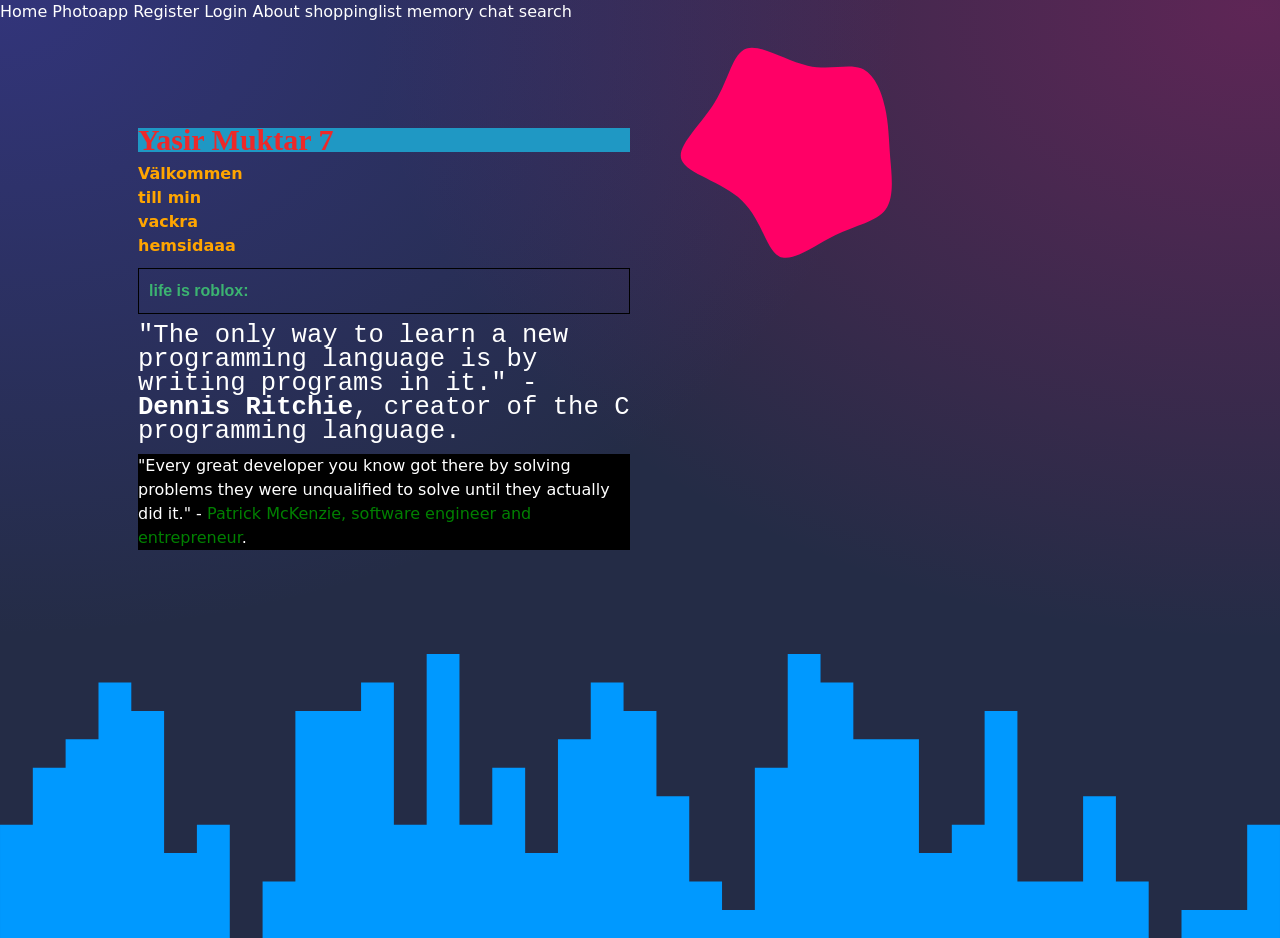
==== commit d2c3738f: "update" ====
--- a/docs/index.html
+++ b/docs/index.html
@@ -5,23 +5,25 @@
 		<link rel="icon" href="./favicon.png" />
 		<meta name="viewport" content="width=device-width" />
 		
-		<link href="./_app/immutable/assets/0.CkoOo49k.css" rel="stylesheet">
-		<link href="./_app/immutable/assets/2.Bvp-52qO.css" rel="stylesheet">
-		<link rel="modulepreload" href="./_app/immutable/entry/start.BjLT4IjB.js">
-		<link rel="modulepreload" href="./_app/immutable/chunks/entry._hw7Otg8.js">
-		<link rel="modulepreload" href="./_app/immutable/chunks/scheduler.iakHQt1N.js">
-		<link rel="modulepreload" href="./_app/immutable/chunks/paths.C3oi2ehp.js">
-		<link rel="modulepreload" href="./_app/immutable/entry/app.BGXVVqK1.js">
-		<link rel="modulepreload" href="./_app/immutable/chunks/index.B0yAY-MB.js">
-		<link rel="modulepreload" href="./_app/immutable/nodes/0.C9pHonOe.js">
-		<link rel="modulepreload" href="./_app/immutable/nodes/2.0Axaeiy9.js">
+		<link href="./_app/immutable/assets/0.6UDANnD9.css" rel="stylesheet">
+		<link href="./_app/immutable/assets/4.Bvp-52qO.css" rel="stylesheet">
+		<link rel="modulepreload" href="./_app/immutable/entry/start.BX9TeBuA.js">
+		<link rel="modulepreload" href="./_app/immutable/chunks/entry.CvIU7Who.js">
+		<link rel="modulepreload" href="./_app/immutable/chunks/scheduler.ujUJlTDO.js">
+		<link rel="modulepreload" href="./_app/immutable/chunks/paths.D3WRGmNI.js">
+		<link rel="modulepreload" href="./_app/immutable/chunks/control.CYgJF_JY.js">
+		<link rel="modulepreload" href="./_app/immutable/entry/app.BFyIrhHa.js">
+		<link rel="modulepreload" href="./_app/immutable/chunks/index.B8UaEg5s.js">
+		<link rel="modulepreload" href="./_app/immutable/nodes/0.FFAO8fCp.js">
+		<link rel="modulepreload" href="./_app/immutable/chunks/_commonjsHelpers.CqkleIqs.js">
+		<link rel="modulepreload" href="./_app/immutable/nodes/4.CEShITlN.js">
 	</head>
 	<body data-sveltekit-preload-data="hover" data-theme="skeleton">
-		<div style="display: contents">  <a href="./" data-svelte-h="svelte-1e6p6b9">Home</a> <a href="./photoapp" data-svelte-h="svelte-18v2arm">Photoapp</a> <a href="./register" data-svelte-h="svelte-1vq9c9a">Register</a> <a href="./login" data-svelte-h="svelte-1dxbpps">Login</a> <a href="./about" data-svelte-h="svelte-2hnrj4">About</a> <a href="./shoppinglist" data-svelte-h="svelte-dx09jq">shoppinglist</a> <a href="./memory" data-svelte-h="svelte-1aaa3xa">memory</a>   <main class="svelte-1eyg1ui" data-svelte-h="svelte-nsun8b"><div class="svelte-1eyg1ui"><h1 class="name svelte-1eyg1ui">Yasir Muktar 7</h1> <h2 class="item svelte-1eyg1ui">Välkommen till min vackra hemsidaaa</h2> <h3 id="number" class="svelte-1eyg1ui">life is roblox:</h3> <p id="inspo" class="svelte-1eyg1ui">&quot;The only way to learn a new programming language is by writing programs in it.&quot; - <strong>Dennis Ritchie</strong>, creator of the C programming language.</p> <p style="background-color:black" class="svelte-1eyg1ui">&quot;Every great developer you know got there by solving problems they were unqualified to solve until they actually did it.&quot; - <span class="svelte-1eyg1ui">Patrick McKenzie, software engineer and entrepreneur</span>.</p> </div>  <svg viewBox="0 0 300 300" xmlns="http://www.w3.org/2000/svg"><path fill="#FF0066" d="M29.5,-44C37.1,-41,41.4,-30.9,43.5,-21.3C45.7,-11.7,45.8,-2.5,46.6,8.2C47.5,19,49.1,31.5,43.9,38.7C38.7,45.9,26.6,47.8,14.3,53.8C1.9,59.9,-10.8,70,-18.4,66.2C-26,62.4,-28.6,44.7,-40.2,33.5C-51.8,22.4,-72.5,17.9,-75.7,9.6C-78.8,1.3,-64.3,-10.7,-56.1,-24.3C-47.8,-37.9,-45.8,-53,-37.5,-55.7C-29.2,-58.3,-14.6,-48.4,-1.8,-45.6C10.9,-42.7,21.9,-46.9,29.5,-44Z" transform=" translate(100,70)"></path></svg></main> <svg xmlns="http://www.w3.org/2000/svg" viewBox="0 0 1440 320"><path fill="#0099ff" fill-opacity="1" d="M0,160L0,192L36.9,192L36.9,128L73.8,128L73.8,96L110.8,96L110.8,32L147.7,32L147.7,64L184.6,64L184.6,224L221.5,224L221.5,192L258.5,192L258.5,320L295.4,320L295.4,256L332.3,256L332.3,64L369.2,64L369.2,64L406.2,64L406.2,32L443.1,32L443.1,192L480,192L480,0L516.9,0L516.9,192L553.8,192L553.8,128L590.8,128L590.8,224L627.7,224L627.7,96L664.6,96L664.6,32L701.5,32L701.5,64L738.5,64L738.5,160L775.4,160L775.4,256L812.3,256L812.3,288L849.2,288L849.2,128L886.2,128L886.2,0L923.1,0L923.1,32L960,32L960,96L996.9,96L996.9,96L1033.8,96L1033.8,224L1070.8,224L1070.8,192L1107.7,192L1107.7,64L1144.6,64L1144.6,256L1181.5,256L1181.5,256L1218.5,256L1218.5,160L1255.4,160L1255.4,256L1292.3,256L1292.3,320L1329.2,320L1329.2,288L1366.2,288L1366.2,288L1403.1,288L1403.1,192L1440,192L1440,320L1403.1,320L1403.1,320L1366.2,320L1366.2,320L1329.2,320L1329.2,320L1292.3,320L1292.3,320L1255.4,320L1255.4,320L1218.5,320L1218.5,320L1181.5,320L1181.5,320L1144.6,320L1144.6,320L1107.7,320L1107.7,320L1070.8,320L1070.8,320L1033.8,320L1033.8,320L996.9,320L996.9,320L960,320L960,320L923.1,320L923.1,320L886.2,320L886.2,320L849.2,320L849.2,320L812.3,320L812.3,320L775.4,320L775.4,320L738.5,320L738.5,320L701.5,320L701.5,320L664.6,320L664.6,320L627.7,320L627.7,320L590.8,320L590.8,320L553.8,320L553.8,320L516.9,320L516.9,320L480,320L480,320L443.1,320L443.1,320L406.2,320L406.2,320L369.2,320L369.2,320L332.3,320L332.3,320L295.4,320L295.4,320L258.5,320L258.5,320L221.5,320L221.5,320L184.6,320L184.6,320L147.7,320L147.7,320L110.8,320L110.8,320L73.8,320L73.8,320L36.9,320L36.9,320L0,320L0,320Z"></path></svg> 
+		<div style="display: contents">  <a href="./" data-svelte-h="svelte-1e6p6b9">Home</a> <a href="./photoapp" data-svelte-h="svelte-18v2arm">Photoapp</a> <a href="./register" data-svelte-h="svelte-1vq9c9a">Register</a> <a href="./login" data-svelte-h="svelte-1dxbpps">Login</a> <a href="./about" data-svelte-h="svelte-2hnrj4">About</a> <a href="./shoppinglist" data-svelte-h="svelte-dx09jq">shoppinglist</a> <a href="./memory" data-svelte-h="svelte-1aaa3xa">memory</a> <a href="./chat" data-svelte-h="svelte-cpxm3a">chat</a> <a href="./search" data-svelte-h="svelte-ht35ba">search</a>   <main class="svelte-1eyg1ui" data-svelte-h="svelte-nsun8b"><div class="svelte-1eyg1ui"><h1 class="name svelte-1eyg1ui">Yasir Muktar 7</h1> <h2 class="item svelte-1eyg1ui">Välkommen till min vackra hemsidaaa</h2> <h3 id="number" class="svelte-1eyg1ui">life is roblox:</h3> <p id="inspo" class="svelte-1eyg1ui">&quot;The only way to learn a new programming language is by writing programs in it.&quot; - <strong>Dennis Ritchie</strong>, creator of the C programming language.</p> <p style="background-color:black" class="svelte-1eyg1ui">&quot;Every great developer you know got there by solving problems they were unqualified to solve until they actually did it.&quot; - <span class="svelte-1eyg1ui">Patrick McKenzie, software engineer and entrepreneur</span>.</p> </div>  <svg viewBox="0 0 300 300" xmlns="http://www.w3.org/2000/svg"><path fill="#FF0066" d="M29.5,-44C37.1,-41,41.4,-30.9,43.5,-21.3C45.7,-11.7,45.8,-2.5,46.6,8.2C47.5,19,49.1,31.5,43.9,38.7C38.7,45.9,26.6,47.8,14.3,53.8C1.9,59.9,-10.8,70,-18.4,66.2C-26,62.4,-28.6,44.7,-40.2,33.5C-51.8,22.4,-72.5,17.9,-75.7,9.6C-78.8,1.3,-64.3,-10.7,-56.1,-24.3C-47.8,-37.9,-45.8,-53,-37.5,-55.7C-29.2,-58.3,-14.6,-48.4,-1.8,-45.6C10.9,-42.7,21.9,-46.9,29.5,-44Z" transform=" translate(100,70)"></path></svg></main> <svg xmlns="http://www.w3.org/2000/svg" viewBox="0 0 1440 320"><path fill="#0099ff" fill-opacity="1" d="M0,160L0,192L36.9,192L36.9,128L73.8,128L73.8,96L110.8,96L110.8,32L147.7,32L147.7,64L184.6,64L184.6,224L221.5,224L221.5,192L258.5,192L258.5,320L295.4,320L295.4,256L332.3,256L332.3,64L369.2,64L369.2,64L406.2,64L406.2,32L443.1,32L443.1,192L480,192L480,0L516.9,0L516.9,192L553.8,192L553.8,128L590.8,128L590.8,224L627.7,224L627.7,96L664.6,96L664.6,32L701.5,32L701.5,64L738.5,64L738.5,160L775.4,160L775.4,256L812.3,256L812.3,288L849.2,288L849.2,128L886.2,128L886.2,0L923.1,0L923.1,32L960,32L960,96L996.9,96L996.9,96L1033.8,96L1033.8,224L1070.8,224L1070.8,192L1107.7,192L1107.7,64L1144.6,64L1144.6,256L1181.5,256L1181.5,256L1218.5,256L1218.5,160L1255.4,160L1255.4,256L1292.3,256L1292.3,320L1329.2,320L1329.2,288L1366.2,288L1366.2,288L1403.1,288L1403.1,192L1440,192L1440,320L1403.1,320L1403.1,320L1366.2,320L1366.2,320L1329.2,320L1329.2,320L1292.3,320L1292.3,320L1255.4,320L1255.4,320L1218.5,320L1218.5,320L1181.5,320L1181.5,320L1144.6,320L1144.6,320L1107.7,320L1107.7,320L1070.8,320L1070.8,320L1033.8,320L1033.8,320L996.9,320L996.9,320L960,320L960,320L923.1,320L923.1,320L886.2,320L886.2,320L849.2,320L849.2,320L812.3,320L812.3,320L775.4,320L775.4,320L738.5,320L738.5,320L701.5,320L701.5,320L664.6,320L664.6,320L627.7,320L627.7,320L590.8,320L590.8,320L553.8,320L553.8,320L516.9,320L516.9,320L480,320L480,320L443.1,320L443.1,320L406.2,320L406.2,320L369.2,320L369.2,320L332.3,320L332.3,320L295.4,320L295.4,320L258.5,320L258.5,320L221.5,320L221.5,320L184.6,320L184.6,320L147.7,320L147.7,320L110.8,320L110.8,320L73.8,320L73.8,320L36.9,320L36.9,320L0,320L0,320Z"></path></svg> 
 			
 			<script>
 				{
-					__sveltekit_icbar9 = {
+					__sveltekit_12spkgl = {
 						base: new URL(".", location).pathname.slice(0, -1)
 					};
 
@@ -30,11 +32,11 @@
 					const data = [null,null];
 
 					Promise.all([
-						import("./_app/immutable/entry/start.BjLT4IjB.js"),
-						import("./_app/immutable/entry/app.BGXVVqK1.js")
+						import("./_app/immutable/entry/start.BX9TeBuA.js"),
+						import("./_app/immutable/entry/app.BFyIrhHa.js")
 					]).then(([kit, app]) => {
 						kit.start(app, element, {
-							node_ids: [0, 2],
+							node_ids: [0, 4],
 							data,
 							form: null,
 							error: null
--- a/docs/_app/immutable/assets/0.6UDANnD9.css
+++ b/docs/_app/immutable/assets/0.6UDANnD9.css
@@ -0,0 +1,10 @@
+*,:before,:after{--tw-border-spacing-x: 0;--tw-border-spacing-y: 0;--tw-translate-x: 0;--tw-translate-y: 0;--tw-rotate: 0;--tw-skew-x: 0;--tw-skew-y: 0;--tw-scale-x: 1;--tw-scale-y: 1;--tw-pan-x: ;--tw-pan-y: ;--tw-pinch-zoom: ;--tw-scroll-snap-strictness: proximity;--tw-gradient-from-position: ;--tw-gradient-via-position: ;--tw-gradient-to-position: ;--tw-ordinal: ;--tw-slashed-zero: ;--tw-numeric-figure: ;--tw-numeric-spacing: ;--tw-numeric-fraction: ;--tw-ring-inset: ;--tw-ring-offset-width: 0px;--tw-ring-offset-color: #fff;--tw-ring-color: rgb(59 130 246 / .5);--tw-ring-offset-shadow: 0 0 #0000;--tw-ring-shadow: 0 0 #0000;--tw-shadow: 0 0 #0000;--tw-shadow-colored: 0 0 #0000;--tw-blur: ;--tw-brightness: ;--tw-contrast: ;--tw-grayscale: ;--tw-hue-rotate: ;--tw-invert: ;--tw-saturate: ;--tw-sepia: ;--tw-drop-shadow: ;--tw-backdrop-blur: ;--tw-backdrop-brightness: ;--tw-backdrop-contrast: ;--tw-backdrop-grayscale: ;--tw-backdrop-hue-rotate: ;--tw-backdrop-invert: ;--tw-backdrop-opacity: ;--tw-backdrop-saturate: ;--tw-backdrop-sepia: ;--tw-contain-size: ;--tw-contain-layout: ;--tw-contain-paint: ;--tw-contain-style: }::backdrop{--tw-border-spacing-x: 0;--tw-border-spacing-y: 0;--tw-translate-x: 0;--tw-translate-y: 0;--tw-rotate: 0;--tw-skew-x: 0;--tw-skew-y: 0;--tw-scale-x: 1;--tw-scale-y: 1;--tw-pan-x: ;--tw-pan-y: ;--tw-pinch-zoom: ;--tw-scroll-snap-strictness: proximity;--tw-gradient-from-position: ;--tw-gradient-via-position: ;--tw-gradient-to-position: ;--tw-ordinal: ;--tw-slashed-zero: ;--tw-numeric-figure: ;--tw-numeric-spacing: ;--tw-numeric-fraction: ;--tw-ring-inset: ;--tw-ring-offset-width: 0px;--tw-ring-offset-color: #fff;--tw-ring-color: rgb(59 130 246 / .5);--tw-ring-offset-shadow: 0 0 #0000;--tw-ring-shadow: 0 0 #0000;--tw-shadow: 0 0 #0000;--tw-shadow-colored: 0 0 #0000;--tw-blur: ;--tw-brightness: ;--tw-contrast: ;--tw-grayscale: ;--tw-hue-rotate: ;--tw-invert: ;--tw-saturate: ;--tw-sepia: ;--tw-drop-shadow: ;--tw-backdrop-blur: ;--tw-backdrop-brightness: ;--tw-backdrop-contrast: ;--tw-backdrop-grayscale: ;--tw-backdrop-hue-rotate: ;--tw-backdrop-invert: ;--tw-backdrop-opacity: ;--tw-backdrop-saturate: ;--tw-backdrop-sepia: ;--tw-contain-size: ;--tw-contain-layout: ;--tw-contain-paint: ;--tw-contain-style: }*,:before,:after{box-sizing:border-box;border-width:0;border-style:solid;border-color:#e5e7eb}:before,:after{--tw-content: ""}html,:host{line-height:1.5;-webkit-text-size-adjust:100%;-moz-tab-size:4;-o-tab-size:4;tab-size:4;font-family:ui-sans-serif,system-ui,sans-serif,"Apple Color Emoji","Segoe UI Emoji",Segoe UI Symbol,"Noto Color Emoji";font-feature-settings:normal;font-variation-settings:normal;-webkit-tap-highlight-color:transparent}body{margin:0;line-height:inherit}hr{height:0;color:inherit;border-top-width:1px}abbr:where([title]){-webkit-text-decoration:underline dotted;text-decoration:underline dotted}h1,h2,h3{font-size:inherit;font-weight:inherit}a{color:inherit;text-decoration:inherit}b,strong{font-weight:bolder}samp{font-family:ui-monospace,SFMono-Regular,Menlo,Monaco,Consolas,Liberation Mono,Courier New,monospace;font-feature-settings:normal;font-variation-settings:normal;font-size:1em}small{font-size:80%}sub,sup{font-size:75%;line-height:0;position:relative;vertical-align:baseline}sub{bottom:-.25em}sup{top:-.5em}button,input,optgroup,select,textarea{font-family:inherit;font-feature-settings:inherit;font-variation-settings:inherit;font-size:100%;font-weight:inherit;line-height:inherit;letter-spacing:inherit;color:inherit;margin:0;padding:0}button,select{text-transform:none}button,input:where([type=button]),input:where([type=reset]),input:where([type=submit]){-webkit-appearance:button;background-color:transparent;background-image:none}:-moz-focusring{outline:auto}:-moz-ui-invalid{box-shadow:none}progress{vertical-align:baseline}::-webkit-inner-spin-button,::-webkit-outer-spin-button{height:auto}[type=search]{-webkit-appearance:textfield;outline-offset:-2px}::-webkit-search-decoration{-webkit-appearance:none}::-webkit-file-upload-button{-webkit-appearance:button;font:inherit}summary{display:list-item}dl,dd,h1,h2,h3,hr,figure,p{margin:0}fieldset{margin:0;padding:0}ol,ul,menu{list-style:none;margin:0;padding:0}dialog{padding:0}textarea{resize:vertical}input::-moz-placeholder,textarea::-moz-placeholder{opacity:1;color:#9ca3af}input::placeholder,textarea::placeholder{opacity:1;color:#9ca3af}button,[role=button]{cursor:pointer}:disabled{cursor:default}img,svg,video,canvas,audio,iframe,embed,object{display:block;vertical-align:middle}img,video{max-width:100%;height:auto}[hidden]:where(:not([hidden=until-found])){display:none}[type=text],input:where(:not([type])),[type=email],[type=url],[type=password],[type=number],[type=date],[type=datetime-local],[type=month],[type=search],[type=tel],[type=time],[type=week],[multiple],textarea,select{-webkit-appearance:none;-moz-appearance:none;appearance:none;background-color:#fff;border-color:#6b7280;border-width:1px;border-radius:0;padding:.5rem .75rem;font-size:1rem;line-height:1.5rem;--tw-shadow: 0 0 #0000}[type=text]:focus,input:where(:not([type])):focus,[type=email]:focus,[type=url]:focus,[type=password]:focus,[type=number]:focus,[type=date]:focus,[type=datetime-local]:focus,[type=month]:focus,[type=search]:focus,[type=tel]:focus,[type=time]:focus,[type=week]:focus,[multiple]:focus,textarea:focus,select:focus{outline:2px solid transparent;outline-offset:2px;--tw-ring-inset: var(--tw-empty, );--tw-ring-offset-width: 0px;--tw-ring-offset-color: #fff;--tw-ring-color: #2563eb;--tw-ring-offset-shadow: var(--tw-ring-inset) 0 0 0 var(--tw-ring-offset-width) var(--tw-ring-offset-color);--tw-ring-shadow: var(--tw-ring-inset) 0 0 0 calc(1px + var(--tw-ring-offset-width)) var(--tw-ring-color);box-shadow:var(--tw-ring-offset-shadow),var(--tw-ring-shadow),var(--tw-shadow);border-color:#2563eb}input::-moz-placeholder,textarea::-moz-placeholder{color:#6b7280;opacity:1}input::placeholder,textarea::placeholder{color:#6b7280;opacity:1}::-webkit-datetime-edit-fields-wrapper{padding:0}::-webkit-date-and-time-value{min-height:1.5em;text-align:inherit}::-webkit-datetime-edit{display:inline-flex}::-webkit-datetime-edit,::-webkit-datetime-edit-year-field,::-webkit-datetime-edit-month-field,::-webkit-datetime-edit-day-field,::-webkit-datetime-edit-hour-field,::-webkit-datetime-edit-minute-field,::-webkit-datetime-edit-second-field,::-webkit-datetime-edit-millisecond-field,::-webkit-datetime-edit-meridiem-field{padding-top:0;padding-bottom:0}select{background-image:url("data:image/svg+xml,%3csvg xmlns='http://www.w3.org/2000/svg' fill='none' viewBox='0 0 20 20'%3e%3cpath stroke='%236b7280' stroke-linecap='round' stroke-linejoin='round' stroke-width='1.5' d='M6 8l4 4 4-4'/%3e%3c/svg%3e");background-position:right .5rem center;background-repeat:no-repeat;background-size:1.5em 1.5em;padding-right:2.5rem;-webkit-print-color-adjust:exact;print-color-adjust:exact}[multiple],[size]:where(select:not([size="1"])){background-image:initial;background-position:initial;background-repeat:unset;background-size:initial;padding-right:.75rem;-webkit-print-color-adjust:unset;print-color-adjust:unset}[type=checkbox],[type=radio]{-webkit-appearance:none;-moz-appearance:none;appearance:none;padding:0;-webkit-print-color-adjust:exact;print-color-adjust:exact;display:inline-block;vertical-align:middle;background-origin:border-box;-webkit-user-select:none;-moz-user-select:none;user-select:none;flex-shrink:0;height:1rem;width:1rem;color:#2563eb;background-color:#fff;border-color:#6b7280;border-width:1px;--tw-shadow: 0 0 #0000}[type=checkbox]{border-radius:0}[type=radio]{border-radius:100%}[type=checkbox]:focus,[type=radio]:focus{outline:2px solid transparent;outline-offset:2px;--tw-ring-inset: var(--tw-empty, );--tw-ring-offset-width: 2px;--tw-ring-offset-color: #fff;--tw-ring-color: #2563eb;--tw-ring-offset-shadow: var(--tw-ring-inset) 0 0 0 var(--tw-ring-offset-width) var(--tw-ring-offset-color);--tw-ring-shadow: var(--tw-ring-inset) 0 0 0 calc(2px + var(--tw-ring-offset-width)) var(--tw-ring-color);box-shadow:var(--tw-ring-offset-shadow),var(--tw-ring-shadow),var(--tw-shadow)}[type=checkbox]:checked,[type=radio]:checked{border-color:transparent;background-color:currentColor;background-size:100% 100%;background-position:center;background-repeat:no-repeat}[type=checkbox]:checked{background-image:url("data:image/svg+xml,%3csvg viewBox='0 0 16 16' fill='white' xmlns='http://www.w3.org/2000/svg'%3e%3cpath d='M12.207 4.793a1 1 0 010 1.414l-5 5a1 1 0 01-1.414 0l-2-2a1 1 0 011.414-1.414L6.5 9.086l4.293-4.293a1 1 0 011.414 0z'/%3e%3c/svg%3e")}@media (forced-colors: active){[type=checkbox]:checked{-webkit-appearance:auto;-moz-appearance:auto;appearance:auto}}[type=radio]:checked{background-image:url("data:image/svg+xml,%3csvg viewBox='0 0 16 16' fill='white' xmlns='http://www.w3.org/2000/svg'%3e%3ccircle cx='8' cy='8' r='3'/%3e%3c/svg%3e")}@media (forced-colors: active){[type=radio]:checked{-webkit-appearance:auto;-moz-appearance:auto;appearance:auto}}[type=checkbox]:checked:hover,[type=checkbox]:checked:focus,[type=radio]:checked:hover,[type=radio]:checked:focus{border-color:transparent;background-color:currentColor}[type=checkbox]:indeterminate{background-image:url("data:image/svg+xml,%3csvg xmlns='http://www.w3.org/2000/svg' fill='none' viewBox='0 0 16 16'%3e%3cpath stroke='white' stroke-linecap='round' stroke-linejoin='round' stroke-width='2' d='M4 8h8'/%3e%3c/svg%3e");border-color:transparent;background-color:currentColor;background-size:100% 100%;background-position:center;background-repeat:no-repeat}@media (forced-colors: active){[type=checkbox]:indeterminate{-webkit-appearance:auto;-moz-appearance:auto;appearance:auto}}[type=checkbox]:indeterminate:hover,[type=checkbox]:indeterminate:focus{border-color:transparent;background-color:currentColor}[type=file]{background:unset;border-color:inherit;border-width:0;border-radius:0;padding:0;font-size:unset;line-height:inherit}[type=file]:focus{outline:1px solid ButtonText;outline:1px auto -webkit-focus-ring-color}body{background-color:rgb(var(--color-surface-50));font-size:1rem;line-height:1.5rem;font-family:var(--theme-font-family-base);color:rgba(var(--theme-font-color-base))}.dark body{background-color:rgb(var(--color-surface-900));color:rgba(var(--theme-font-color-dark))}::-moz-selection{background-color:rgb(var(--color-primary-500) / .3)}::selection{background-color:rgb(var(--color-primary-500) / .3)}html{-webkit-tap-highlight-color:rgba(128,128,128,.5);scrollbar-color:rgba(0,0,0,.2) rgba(255,255,255,.05)}:root{scrollbar-color:rgba(128,128,128,.5) rgba(0,0,0,.1);scrollbar-width:thin}html.dark{scrollbar-color:rgba(255,255,255,.1) rgba(0,0,0,.05)}hr:not(.divider){display:block;border-top-width:1px;border-style:solid;border-color:rgb(var(--color-surface-300))}.dark hr:not(.divider){border-color:rgb(var(--color-surface-600))}fieldset,label{display:block}::-moz-placeholder{color:rgb(var(--color-surface-500))}::placeholder{color:rgb(var(--color-surface-500))}.dark ::-moz-placeholder{color:rgb(var(--color-surface-400))}.dark ::placeholder{color:rgb(var(--color-surface-400))}:is(.dark input::-webkit-calendar-picker-indicator){--tw-invert: invert(100%);filter:var(--tw-blur) var(--tw-brightness) var(--tw-contrast) var(--tw-grayscale) var(--tw-hue-rotate) var(--tw-invert) var(--tw-saturate) var(--tw-sepia) var(--tw-drop-shadow)}input[type=search]::-webkit-search-cancel-button{-webkit-appearance:none;background:url("data:image/svg+xml,%3Csvg xmlns='http://www.w3.org/2000/svg' viewBox='0 0 512 512'%3E%3Cpath d='M256 8C119 8 8 119 8 256s111 248 248 248 248-111 248-248S393 8 256 8zm121.6 313.1c4.7 4.7 4.7 12.3 0 17L338 377.6c-4.7 4.7-12.3 4.7-17 0L256 312l-65.1 65.6c-4.7 4.7-12.3 4.7-17 0L134.4 338c-4.7-4.7-4.7-12.3 0-17l65.6-65-65.6-65.1c-4.7-4.7-4.7-12.3 0-17l39.6-39.6c4.7-4.7 12.3-4.7 17 0l65 65.7 65.1-65.6c4.7-4.7 12.3-4.7 17 0l39.6 39.6c4.7 4.7 4.7 12.3 0 17L312 256l65.6 65.1z'/%3E%3C/svg%3E") no-repeat 50% 50%;pointer-events:none;height:1rem;width:1rem;border-radius:9999px;background-size:contain;opacity:0}input[type=search]:focus::-webkit-search-cancel-button{pointer-events:auto;opacity:1}:is(.dark input[type=search]::-webkit-search-cancel-button){--tw-invert: invert(100%);filter:var(--tw-blur) var(--tw-brightness) var(--tw-contrast) var(--tw-grayscale) var(--tw-hue-rotate) var(--tw-invert) var(--tw-saturate) var(--tw-sepia) var(--tw-drop-shadow)}progress{webkit-appearance:none;-moz-appearance:none;-webkit-appearance:none;appearance:none;height:.5rem;width:100%;overflow:hidden;border-radius:var(--theme-rounded-base);background-color:rgb(var(--color-surface-400))}.dark progress{background-color:rgb(var(--color-surface-500))}progress::-webkit-progress-bar{background-color:rgb(var(--color-surface-400))}.dark progress::-webkit-progress-bar{background-color:rgb(var(--color-surface-500))}progress::-webkit-progress-value{background-color:rgb(var(--color-surface-900))}.dark progress::-webkit-progress-value{background-color:rgb(var(--color-surface-50))}::-moz-progress-bar{background-color:rgb(var(--color-surface-900))}.dark ::-moz-progress-bar{background-color:rgb(var(--color-surface-50))}:indeterminate::-moz-progress-bar{width:0}input[type=file]:not(.file-dropzone-input)::file-selector-button:disabled{cursor:not-allowed;opacity:.5}input[type=file]:not(.file-dropzone-input)::file-selector-button:disabled:hover{--tw-brightness: brightness(1);filter:var(--tw-blur) var(--tw-brightness) var(--tw-contrast) var(--tw-grayscale) var(--tw-hue-rotate) var(--tw-invert) var(--tw-saturate) var(--tw-sepia) var(--tw-drop-shadow)}input[type=file]:not(.file-dropzone-input)::file-selector-button:disabled:active{--tw-scale-x: 1;--tw-scale-y: 1;transform:translate(var(--tw-translate-x),var(--tw-translate-y)) rotate(var(--tw-rotate)) skew(var(--tw-skew-x)) skewY(var(--tw-skew-y)) scaleX(var(--tw-scale-x)) scaleY(var(--tw-scale-y))}input[type=file]:not(.file-dropzone-input)::file-selector-button{font-size:.875rem;line-height:1.25rem;padding:.375rem .75rem;white-space:nowrap;text-align:center;display:inline-flex;align-items:center;justify-content:center;transition-property:all;transition-timing-function:cubic-bezier(.4,0,.2,1);transition-duration:.15s;border-radius:var(--theme-rounded-base);background-color:rgb(var(--color-surface-900));color:rgb(var(--color-surface-50));margin-right:.5rem;border-width:0px}input[type=file]:not(.file-dropzone-input)::file-selector-button>:not([hidden])~:not([hidden]){--tw-space-x-reverse: 0;margin-right:calc(.5rem * var(--tw-space-x-reverse));margin-left:calc(.5rem * calc(1 - var(--tw-space-x-reverse)))}input[type=file]:not(.file-dropzone-input)::file-selector-button:hover{--tw-brightness: brightness(1.15);filter:var(--tw-blur) var(--tw-brightness) var(--tw-contrast) var(--tw-grayscale) var(--tw-hue-rotate) var(--tw-invert) var(--tw-saturate) var(--tw-sepia) var(--tw-drop-shadow)}input[type=file]:not(.file-dropzone-input)::file-selector-button:active{--tw-scale-x: 95%;--tw-scale-y: 95%;transform:translate(var(--tw-translate-x),var(--tw-translate-y)) rotate(var(--tw-rotate)) skew(var(--tw-skew-x)) skewY(var(--tw-skew-y)) scaleX(var(--tw-scale-x)) scaleY(var(--tw-scale-y));--tw-brightness: brightness(.9);filter:var(--tw-blur) var(--tw-brightness) var(--tw-contrast) var(--tw-grayscale) var(--tw-hue-rotate) var(--tw-invert) var(--tw-saturate) var(--tw-sepia) var(--tw-drop-shadow)}.dark input[type=file]:not(.file-dropzone-input)::file-selector-button{background-color:rgb(var(--color-surface-50));color:rgb(var(--color-surface-900))}[type=range]{width:100%;accent-color:rgb(var(--color-surface-900) / 1)}:is(.dark [type=range]){accent-color:rgb(var(--color-surface-50) / 1)}[data-sort]{cursor:pointer}[data-sort]:hover:hover,.dark [data-sort]:hover:hover{background-color:rgb(var(--color-primary-500) / .1)}[data-sort]:after{margin-left:.5rem!important;opacity:0;--tw-content: "↓" !important;content:var(--tw-content)!important}[data-popup]{position:absolute;top:0;left:0;display:none;transition-property:opacity;transition-timing-function:cubic-bezier(.4,0,.2,1);transition-duration:.15s}:root [data-theme=skeleton]{--theme-font-family-base: system-ui;--theme-font-family-heading: system-ui;--theme-font-color-base: 0 0 0;--theme-font-color-dark: 255 255 255;--theme-rounded-base: 9999px;--theme-rounded-container: 8px;--theme-border-base: 1px;--on-primary: 0 0 0;--on-secondary: 255 255 255;--on-tertiary: 0 0 0;--on-success: 0 0 0;--on-warning: 0 0 0;--on-error: 255 255 255;--on-surface: 255 255 255;--color-primary-50: 219 245 236;--color-primary-100: 207 241 230;--color-primary-200: 195 238 224;--color-primary-300: 159 227 205;--color-primary-400: 87 207 167;--color-primary-500: 15 186 129;--color-primary-600: 14 167 116;--color-primary-700: 11 140 97;--color-primary-800: 9 112 77;--color-primary-900: 7 91 63;--color-secondary-50: 229 227 251;--color-secondary-100: 220 218 250;--color-secondary-200: 211 209 249;--color-secondary-300: 185 181 245;--color-secondary-400: 132 126 237;--color-secondary-500: 79 70 229;--color-secondary-600: 71 63 206;--color-secondary-700: 59 53 172;--color-secondary-800: 47 42 137;--color-secondary-900: 39 34 112;--color-tertiary-50: 219 242 252;--color-tertiary-100: 207 237 251;--color-tertiary-200: 195 233 250;--color-tertiary-300: 159 219 246;--color-tertiary-400: 86 192 240;--color-tertiary-500: 14 165 233;--color-tertiary-600: 13 149 210;--color-tertiary-700: 11 124 175;--color-tertiary-800: 8 99 140;--color-tertiary-900: 7 81 114;--color-success-50: 237 247 220;--color-success-100: 230 245 208;--color-success-200: 224 242 197;--color-success-300: 206 235 162;--color-success-400: 169 219 92;--color-success-500: 132 204 22;--color-success-600: 119 184 20;--color-success-700: 99 153 17;--color-success-800: 79 122 13;--color-success-900: 65 100 11;--color-warning-50: 252 244 218;--color-warning-100: 251 240 206;--color-warning-200: 250 236 193;--color-warning-300: 247 225 156;--color-warning-400: 240 202 82;--color-warning-500: 234 179 8;--color-warning-600: 211 161 7;--color-warning-700: 176 134 6;--color-warning-800: 140 107 5;--color-warning-900: 115 88 4;--color-error-50: 249 221 234;--color-error-100: 246 209 228;--color-error-200: 244 198 221;--color-error-300: 238 163 200;--color-error-400: 225 94 159;--color-error-500: 212 25 118;--color-error-600: 191 23 106;--color-error-700: 159 19 89;--color-error-800: 127 15 71;--color-error-900: 104 12 58;--color-surface-50: 228 230 238;--color-surface-100: 219 222 233;--color-surface-200: 210 214 227;--color-surface-300: 182 189 210;--color-surface-400: 128 140 177;--color-surface-500: 73 90 143;--color-surface-600: 66 81 129;--color-surface-700: 55 68 107;--color-surface-800: 44 54 86;--color-surface-900: 36 44 70}[data-theme=skeleton] h1,[data-theme=skeleton] h2,[data-theme=skeleton] h3{font-weight:700}[data-theme=skeleton]{background-image:radial-gradient(at 0% 0%,rgba(var(--color-secondary-500) / .33) 0px,transparent 50%),radial-gradient(at 98% 1%,rgba(var(--color-error-500) / .33) 0px,transparent 50%);background-attachment:fixed;background-position:center;background-repeat:no-repeat;background-size:cover}.container{width:100%}@media (min-width: 640px){.container{max-width:640px}}@media (min-width: 768px){.container{max-width:768px}}@media (min-width: 1024px){.container{max-width:1024px}}@media (min-width: 1280px){.container{max-width:1280px}}@media (min-width: 1536px){.container{max-width:1536px}}.h1{font-size:1.875rem;line-height:2.25rem;font-family:var(--theme-font-family-heading)}.h2{font-size:1.5rem;line-height:2rem;font-family:var(--theme-font-family-heading)}.h3{font-size:1.25rem;line-height:1.75rem;font-family:var(--theme-font-family-heading)}.anchor{--tw-text-opacity: 1;color:rgb(var(--color-primary-700) / var(--tw-text-opacity));text-decoration-line:underline}.anchor:hover{--tw-brightness: brightness(1.1);filter:var(--tw-blur) var(--tw-brightness) var(--tw-contrast) var(--tw-grayscale) var(--tw-hue-rotate) var(--tw-invert) var(--tw-saturate) var(--tw-sepia) var(--tw-drop-shadow)}:is(.dark .anchor){--tw-text-opacity: 1;color:rgb(var(--color-primary-500) / var(--tw-text-opacity))}.time{font-size:.875rem;line-height:1.25rem;--tw-text-opacity: 1;color:rgb(var(--color-surface-500) / var(--tw-text-opacity))}:is(.dark .time){--tw-text-opacity: 1;color:rgb(var(--color-surface-400) / var(--tw-text-opacity))}.alert{display:flex;flex-direction:column;align-items:flex-start;padding:1rem;color:rgb(var(--color-surface-900));border-radius:var(--theme-rounded-container)}.alert>:not([hidden])~:not([hidden]){--tw-space-y-reverse: 0;margin-top:calc(1rem * calc(1 - var(--tw-space-y-reverse)));margin-bottom:calc(1rem * var(--tw-space-y-reverse))}.dark .alert{color:rgb(var(--color-surface-50))}.card{background-color:rgb(var(--color-surface-100));--tw-ring-offset-shadow: var(--tw-ring-inset) 0 0 0 var(--tw-ring-offset-width) var(--tw-ring-offset-color);--tw-ring-shadow: var(--tw-ring-inset) 0 0 0 calc(1px + var(--tw-ring-offset-width)) var(--tw-ring-color);box-shadow:var(--tw-ring-offset-shadow),var(--tw-ring-shadow),var(--tw-shadow, 0 0 #0000);--tw-ring-inset: inset;--tw-ring-color: rgb(23 23 23 / .05);border-radius:var(--theme-rounded-container)}.dark .card{background-color:rgb(var(--color-surface-800));--tw-ring-offset-shadow: var(--tw-ring-inset) 0 0 0 var(--tw-ring-offset-width) var(--tw-ring-offset-color);--tw-ring-shadow: var(--tw-ring-inset) 0 0 0 calc(1px + var(--tw-ring-offset-width)) var(--tw-ring-color);box-shadow:var(--tw-ring-offset-shadow),var(--tw-ring-shadow),var(--tw-shadow, 0 0 #0000);--tw-ring-inset: inset;--tw-ring-color: rgb(250 250 250 / .05)}a.card{transition-property:all;transition-timing-function:cubic-bezier(.4,0,.2,1);transition-duration:.15s}a.card:hover{--tw-brightness: brightness(1.05);filter:var(--tw-blur) var(--tw-brightness) var(--tw-contrast) var(--tw-grayscale) var(--tw-hue-rotate) var(--tw-invert) var(--tw-saturate) var(--tw-sepia) var(--tw-drop-shadow)}.label>:not([hidden])~:not([hidden]){--tw-space-y-reverse: 0;margin-top:calc(.25rem * calc(1 - var(--tw-space-y-reverse)));margin-bottom:calc(.25rem * var(--tw-space-y-reverse))}.input,.textarea,.select{width:100%;transition-property:color,background-color,border-color,text-decoration-color,fill,stroke,opacity,box-shadow,transform,filter,-webkit-backdrop-filter;transition-property:color,background-color,border-color,text-decoration-color,fill,stroke,opacity,box-shadow,transform,filter,backdrop-filter;transition-property:color,background-color,border-color,text-decoration-color,fill,stroke,opacity,box-shadow,transform,filter,backdrop-filter,-webkit-backdrop-filter;transition-timing-function:cubic-bezier(.4,0,.2,1);transition-duration:.2s;background-color:rgb(var(--color-surface-200));--tw-ring-offset-shadow: var(--tw-ring-inset) 0 0 0 var(--tw-ring-offset-width) var(--tw-ring-offset-color) !important;--tw-ring-shadow: var(--tw-ring-inset) 0 0 0 calc(0px + var(--tw-ring-offset-width)) var(--tw-ring-color) !important;box-shadow:var(--tw-ring-offset-shadow),var(--tw-ring-shadow),var(--tw-shadow, 0 0 #0000)!important;border-width:var(--theme-border-base);border-color:rgb(var(--color-surface-400))}.dark .input,.dark .textarea,.dark .select{background-color:rgb(var(--color-surface-700));border-color:rgb(var(--color-surface-500))}.input:hover,.textarea:hover,.select:hover{--tw-brightness: brightness(1.05);filter:var(--tw-blur) var(--tw-brightness) var(--tw-contrast) var(--tw-grayscale) var(--tw-hue-rotate) var(--tw-invert) var(--tw-saturate) var(--tw-sepia) var(--tw-drop-shadow)}.input:focus,.textarea:focus,.select:focus{--tw-brightness: brightness(1.05);filter:var(--tw-blur) var(--tw-brightness) var(--tw-contrast) var(--tw-grayscale) var(--tw-hue-rotate) var(--tw-invert) var(--tw-saturate) var(--tw-sepia) var(--tw-drop-shadow)}.input:focus-within,.textarea:focus-within,.select:focus-within{--tw-border-opacity: 1;border-color:rgb(var(--color-primary-500) / var(--tw-border-opacity))}.input{border-radius:var(--theme-rounded-base)}.textarea,.select{border-radius:var(--theme-rounded-container)}.select>:not([hidden])~:not([hidden]){--tw-space-y-reverse: 0;margin-top:calc(.25rem * calc(1 - var(--tw-space-y-reverse)));margin-bottom:calc(.25rem * var(--tw-space-y-reverse))}.select{padding:.5rem 2rem .5rem .5rem}.select[size]{background-image:none}.select optgroup>:not([hidden])~:not([hidden]){--tw-space-y-reverse: 0;margin-top:calc(.25rem * calc(1 - var(--tw-space-y-reverse)));margin-bottom:calc(.25rem * var(--tw-space-y-reverse))}.select optgroup{font-weight:700}.select optgroup option{margin-left:0;padding-left:0}.select optgroup option:first-of-type{margin-top:.75rem}.select optgroup option:last-child{margin-bottom:.75rem!important}.select option{cursor:pointer;padding:.5rem 1rem;background-color:rgb(var(--color-surface-200));border-radius:var(--theme-rounded-base)}.dark .select option{background-color:rgb(var(--color-surface-700))}.select option:checked{background:rgb(var(--color-primary-500)) linear-gradient(0deg,rgb(var(--color-primary-500)),rgb(var(--color-primary-500)));color:rgb(var(--on-primary))}.input[type=file]{padding:.25rem}.input[type=color]{height:2.5rem;width:2.5rem;cursor:pointer;overflow:hidden;border-style:none;border-radius:var(--theme-rounded-base);-webkit-appearance:none}.input[type=color]::-webkit-color-swatch-wrapper{padding:0}.input[type=color]::-webkit-color-swatch{border-style:none}.input[type=color]::-webkit-color-swatch:hover{--tw-brightness: brightness(1.1);filter:var(--tw-blur) var(--tw-brightness) var(--tw-contrast) var(--tw-grayscale) var(--tw-hue-rotate) var(--tw-invert) var(--tw-saturate) var(--tw-sepia) var(--tw-drop-shadow)}.input[type=color]::-moz-color-swatch{border-style:none}.input:disabled,.textarea:disabled,.select:disabled{cursor:not-allowed!important;opacity:.5!important}.input:disabled:hover,.textarea:disabled:hover,.select:disabled:hover{--tw-brightness: brightness(1) !important;filter:var(--tw-blur) var(--tw-brightness) var(--tw-contrast) var(--tw-grayscale) var(--tw-hue-rotate) var(--tw-invert) var(--tw-saturate) var(--tw-sepia) var(--tw-drop-shadow)!important}.input[readonly],.textarea[readonly],.select[readonly]{cursor:not-allowed!important;border-color:transparent!important}.input[readonly]:hover,.textarea[readonly]:hover,.select[readonly]:hover{--tw-brightness: brightness(1) !important;filter:var(--tw-blur) var(--tw-brightness) var(--tw-contrast) var(--tw-grayscale) var(--tw-hue-rotate) var(--tw-invert) var(--tw-saturate) var(--tw-sepia) var(--tw-drop-shadow)!important}.list{list-style-type:none}.list>:not([hidden])~:not([hidden]){--tw-space-y-reverse: 0;margin-top:calc(.25rem * calc(1 - var(--tw-space-y-reverse)));margin-bottom:calc(.25rem * var(--tw-space-y-reverse))}.list li{display:flex;align-items:center;border-radius:var(--theme-rounded-base)}.list li>:not([hidden])~:not([hidden]){--tw-space-x-reverse: 0;margin-right:calc(1rem * var(--tw-space-x-reverse));margin-left:calc(1rem * calc(1 - var(--tw-space-x-reverse)))}.placeholder{height:1.25rem;background-color:rgb(var(--color-surface-300));border-radius:var(--theme-rounded-base)}.dark .placeholder{background-color:rgb(var(--color-surface-600))}[data-popup] .\!arrow{position:absolute!important;height:.5rem!important;width:.5rem!important;--tw-rotate: 45deg !important;transform:translate(var(--tw-translate-x),var(--tw-translate-y)) rotate(var(--tw-rotate)) skew(var(--tw-skew-x)) skewY(var(--tw-skew-y)) scaleX(var(--tw-scale-x)) scaleY(var(--tw-scale-y))!important}[data-popup] .arrow{position:absolute;height:.5rem;width:.5rem;--tw-rotate: 45deg;transform:translate(var(--tw-translate-x),var(--tw-translate-y)) rotate(var(--tw-rotate)) skew(var(--tw-skew-x)) skewY(var(--tw-skew-y)) scaleX(var(--tw-scale-x)) scaleY(var(--tw-scale-y))}@media (min-width: 768px){.h1{font-size:3rem;line-height:1}.h2{font-size:2.25rem;line-height:2.5rem}.h3{font-size:1.5rem;line-height:2rem}}@media (min-width: 1024px){.alert{flex-direction:row;align-items:center}.alert>:not([hidden])~:not([hidden]){--tw-space-y-reverse: 0;margin-top:calc(0px * calc(1 - var(--tw-space-y-reverse)));margin-bottom:calc(0px * var(--tw-space-y-reverse));--tw-space-x-reverse: 0;margin-right:calc(1rem * var(--tw-space-x-reverse));margin-left:calc(1rem * calc(1 - var(--tw-space-x-reverse)))}}.visible{visibility:visible}.fixed{position:fixed}.absolute{position:absolute}.relative{position:relative}.bottom-2{bottom:.5rem}.m-1{margin:.25rem}.mt-2{margin-top:.5rem}.mt-4{margin-top:1rem}.block{display:block}.inline-block{display:inline-block}.inline{display:inline}.flex{display:flex}.grid{display:grid}.hidden{display:none}.h-5{height:1.25rem}.h-\[500px\]{height:500px}.w-\[140px\]{width:140px}.w-\[400px\]{width:400px}.flex-grow{flex-grow:1}.transform{transform:translate(var(--tw-translate-x),var(--tw-translate-y)) rotate(var(--tw-rotate)) skew(var(--tw-skew-x)) skewY(var(--tw-skew-y)) scaleX(var(--tw-scale-x)) scaleY(var(--tw-scale-y))}@keyframes spin{to{transform:rotate(360deg)}}.flex-col{flex-direction:column}.flex-wrap{flex-wrap:wrap}.items-center{align-items:center}.gap-4{gap:1rem}.overflow-hidden{overflow:hidden}.border{border-width:1px}.border-2{border-width:2px}.border-black{--tw-border-opacity: 1;border-color:rgb(0 0 0 / var(--tw-border-opacity))}.bg-black{--tw-bg-opacity: 1;background-color:rgb(0 0 0 / var(--tw-bg-opacity))}.bg-blue-500{--tw-bg-opacity: 1;background-color:rgb(59 130 246 / var(--tw-bg-opacity))}.bg-gray-300{--tw-bg-opacity: 1;background-color:rgb(209 213 219 / var(--tw-bg-opacity))}.bg-gray-500{--tw-bg-opacity: 1;background-color:rgb(107 114 128 / var(--tw-bg-opacity))}.p-1{padding:.25rem}.p-2{padding:.5rem}.p-4{padding:1rem}.text-center{text-align:center}.text-2xl{font-size:1.5rem;line-height:2rem}.text-xl{font-size:1.25rem;line-height:1.75rem}.font-bold{font-weight:700}.text-white{--tw-text-opacity: 1;color:rgb(255 255 255 / var(--tw-text-opacity))}.blur{--tw-blur: blur(8px);filter:var(--tw-blur) var(--tw-brightness) var(--tw-contrast) var(--tw-grayscale) var(--tw-hue-rotate) var(--tw-invert) var(--tw-saturate) var(--tw-sepia) var(--tw-drop-shadow)}.filter{filter:var(--tw-blur) var(--tw-brightness) var(--tw-contrast) var(--tw-grayscale) var(--tw-hue-rotate) var(--tw-invert) var(--tw-saturate) var(--tw-sepia) var(--tw-drop-shadow)}.transition{transition-property:color,background-color,border-color,text-decoration-color,fill,stroke,opacity,box-shadow,transform,filter,-webkit-backdrop-filter;transition-property:color,background-color,border-color,text-decoration-color,fill,stroke,opacity,box-shadow,transform,filter,backdrop-filter;transition-property:color,background-color,border-color,text-decoration-color,fill,stroke,opacity,box-shadow,transform,filter,backdrop-filter,-webkit-backdrop-filter;transition-timing-function:cubic-bezier(.4,0,.2,1);transition-duration:.15s}.hover\:bg-gray-500:hover{--tw-bg-opacity: 1;background-color:rgb(107 114 128 / var(--tw-bg-opacity))}/*!
+  Theme: GitHub Dark
+  Description: Dark theme as seen on github.com
+  Author: github.com
+  Maintainer: @Hirse
+  Updated: 2021-05-15
+
+  Outdated base version: https://github.com/primer/github-syntax-dark
+  Current colors taken from GitHub's CSS
+*/.hljs{color:#c9d1d9;background:#0d1117}.hljs-doctag,.hljs-keyword,.hljs-meta .hljs-keyword,.hljs-template-tag,.hljs-template-variable,.hljs-type,.hljs-variable.language_{color:#ff7b72}.hljs-title,.hljs-title.class_,.hljs-title.class_.inherited__,.hljs-title.function_{color:#d2a8ff}.hljs-attr,.hljs-attribute,.hljs-literal,.hljs-meta,.hljs-number,.hljs-operator,.hljs-variable,.hljs-selector-attr,.hljs-selector-class,.hljs-selector-id{color:#79c0ff}.hljs-regexp,.hljs-string,.hljs-meta .hljs-string{color:#a5d6ff}.hljs-built_in,.hljs-symbol{color:#ffa657}.hljs-comment,.hljs-code,.hljs-formula{color:#8b949e}.hljs-name,.hljs-quote,.hljs-selector-tag,.hljs-selector-pseudo{color:#7ee787}.hljs-subst{color:#c9d1d9}.hljs-section{color:#1f6feb;font-weight:700}.hljs-bullet{color:#f2cc60}.hljs-emphasis{color:#c9d1d9;font-style:italic}.hljs-strong{color:#c9d1d9;font-weight:700}.hljs-addition{color:#aff5b4;background-color:#033a16}.hljs-deletion{color:#ffdcd7;background-color:#67060c}.anim-indeterminate.svelte-12wvf64{transform-origin:0% 50%;animation:svelte-12wvf64-anim-indeterminate 2s infinite linear}@keyframes svelte-12wvf64-anim-indeterminate{0%{transform:translate(0) scaleX(0)}40%{transform:translate(0) scaleX(.4)}to{transform:translate(100%) scaleX(.5)}}
--- a/docs/_app/immutable/assets/4.Bvp-52qO.css
+++ b/docs/_app/immutable/assets/4.Bvp-52qO.css
@@ -0,0 +1 @@
+main.svelte-1eyg1ui{margin:auto;width:80vw;height:70vh;display:grid;grid-template-columns:repeat(2,50%);overflow:hidden}h1.svelte-1eyg1ui{color:#ed2929;background-color:#1f98c4}h2.svelte-1eyg1ui{color:orange}h3.svelte-1eyg1ui{color:#3cb371;font-family:sans-serif;font-weight:700}.name.svelte-1eyg1ui{font-family:Gill Sans;font-size:30px}.item.svelte-1eyg1ui{width:100px;height:50}#number.svelte-1eyg1ui{border:1px solid black;padding:10px}#inspo.svelte-1eyg1ui{font-family:courier;font-size:160%}span.svelte-1eyg1ui{color:green}h1.svelte-1eyg1ui,h2.svelte-1eyg1ui,h3.svelte-1eyg1ui,p.svelte-1eyg1ui{display:block;margin:10px}div.svelte-1eyg1ui{margin:auto}
